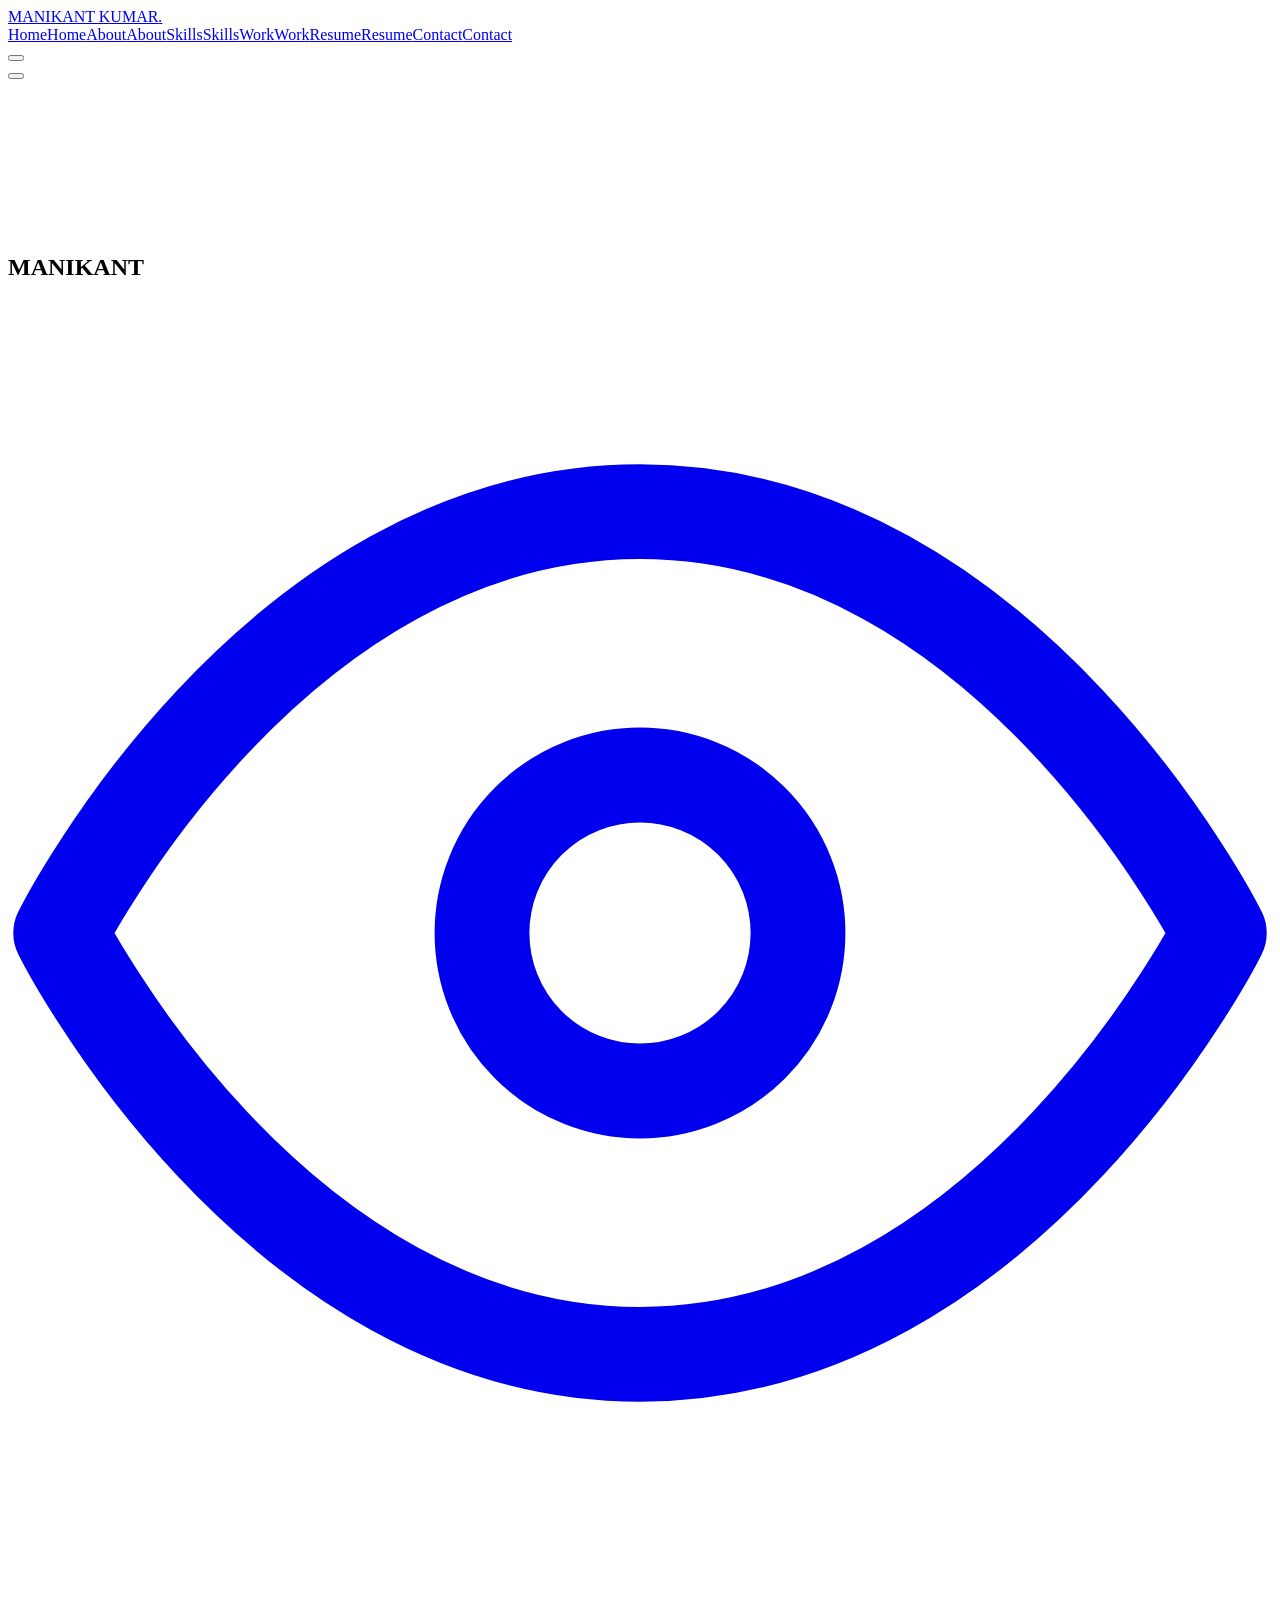
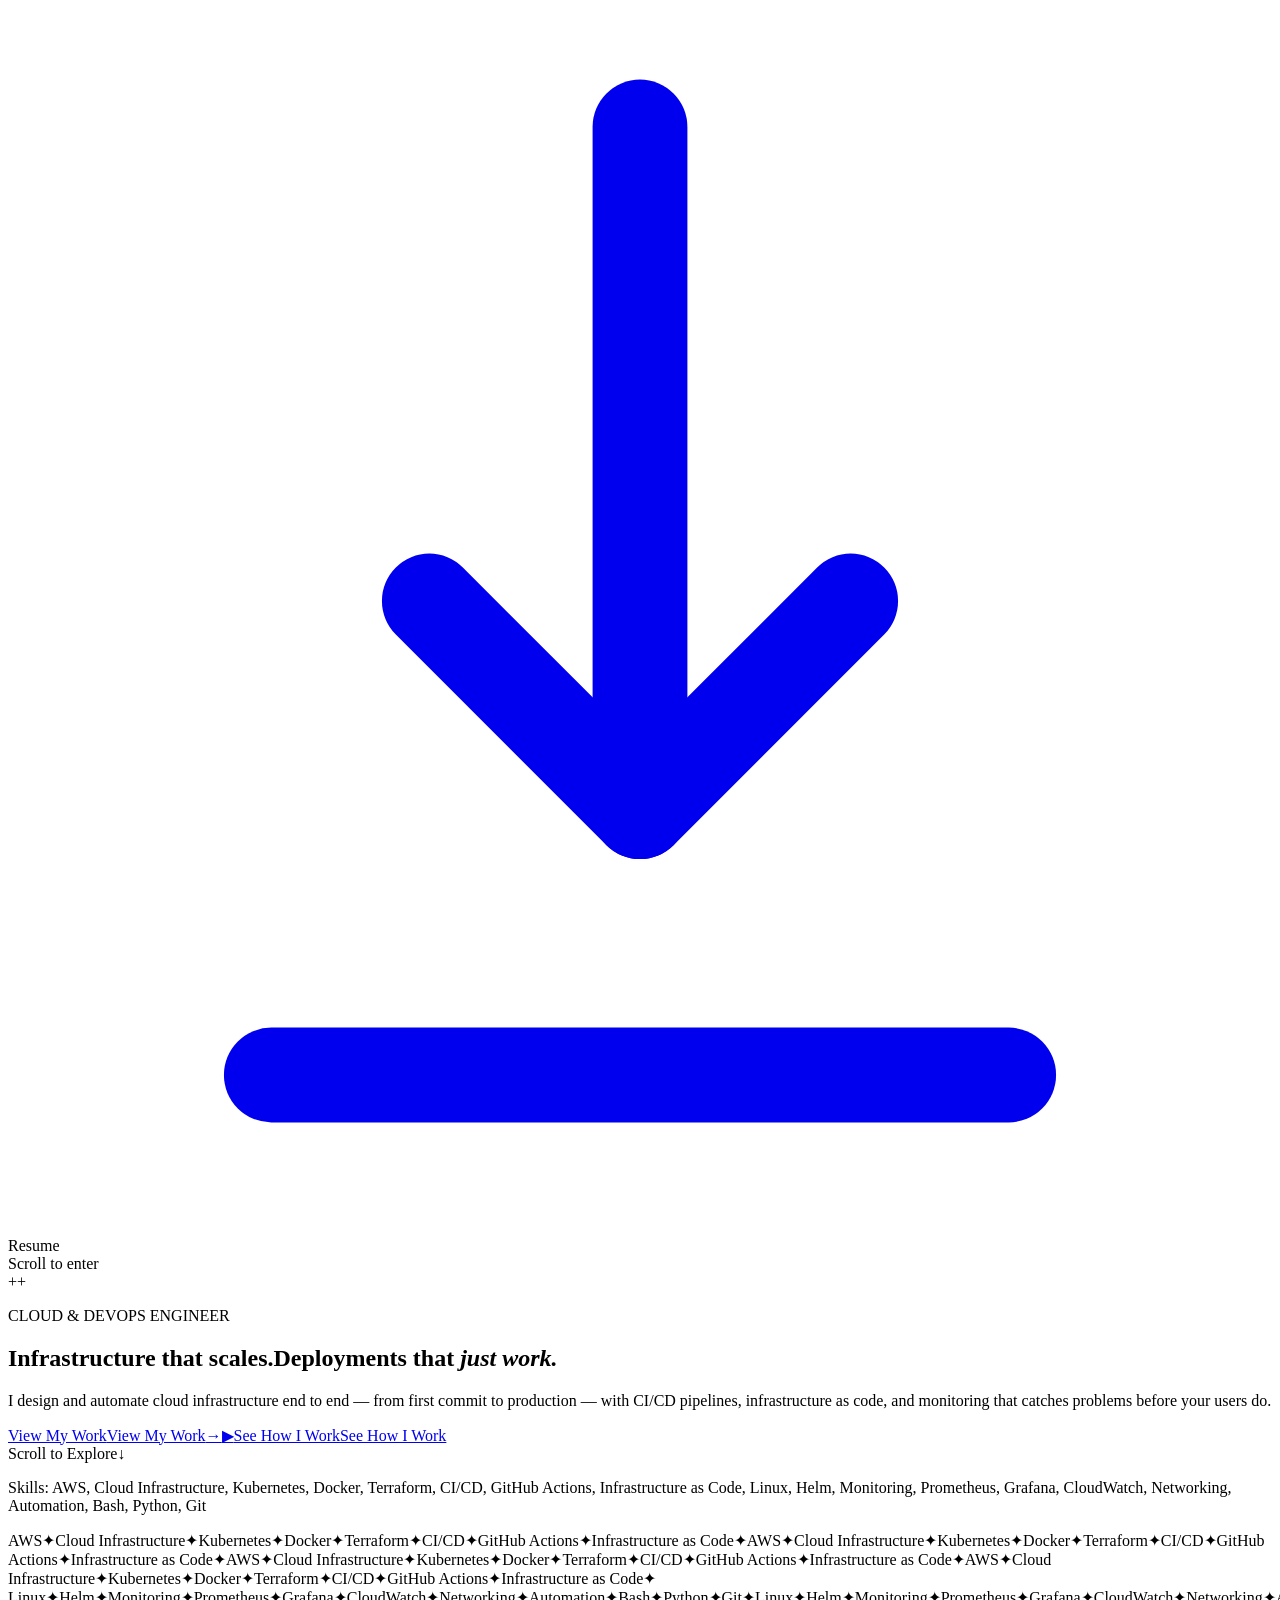
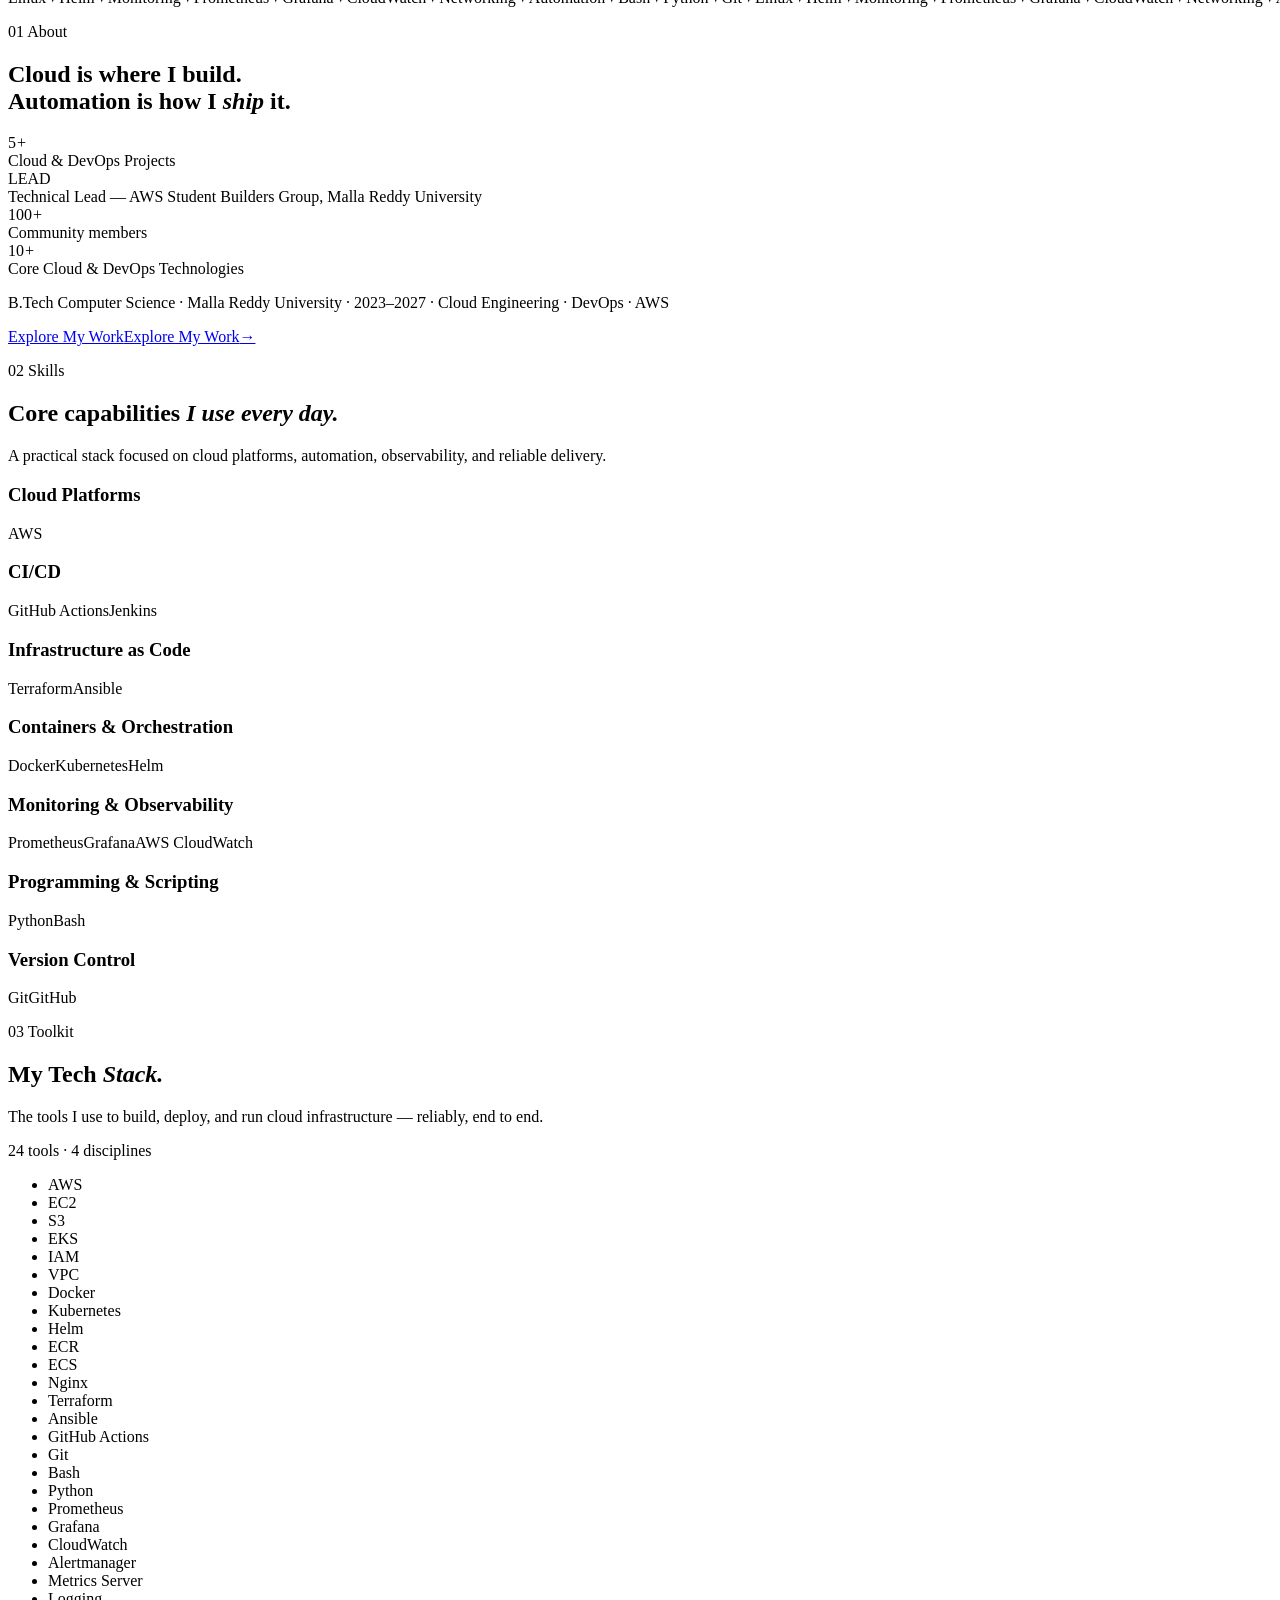
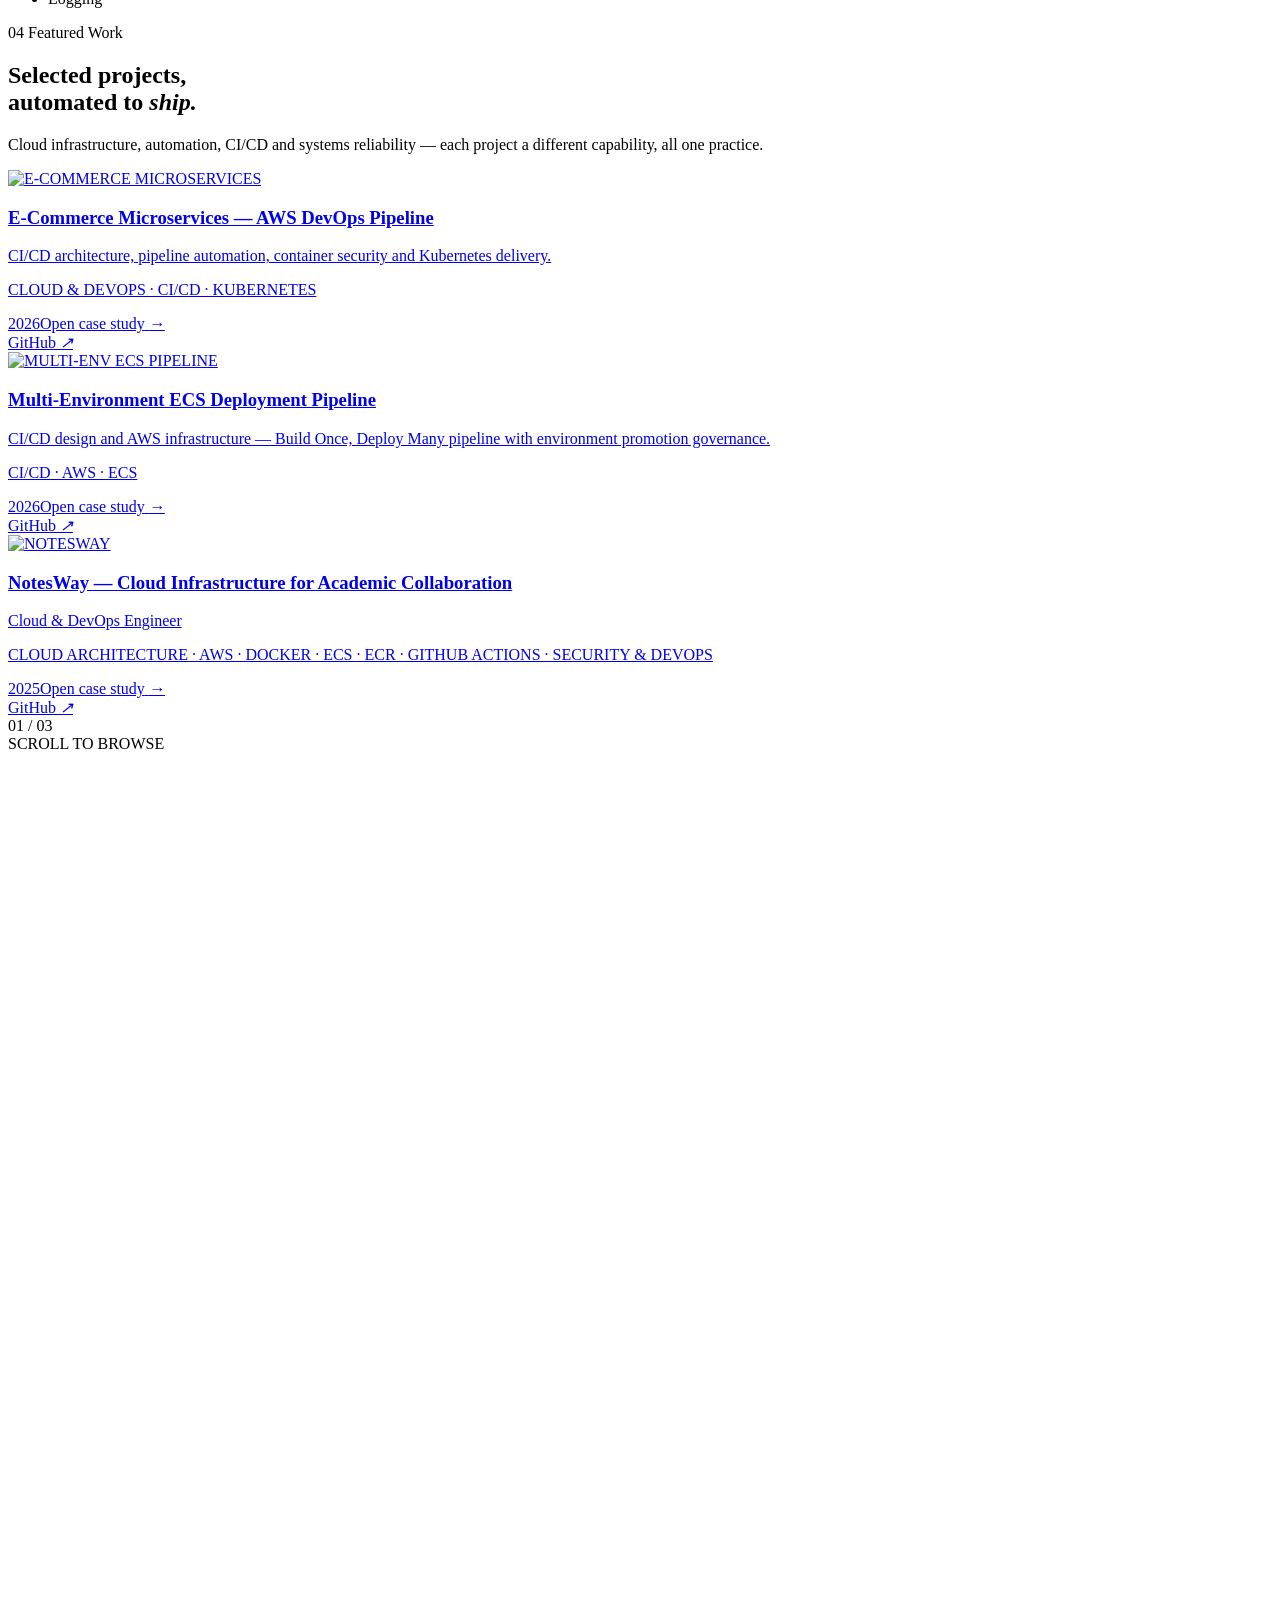
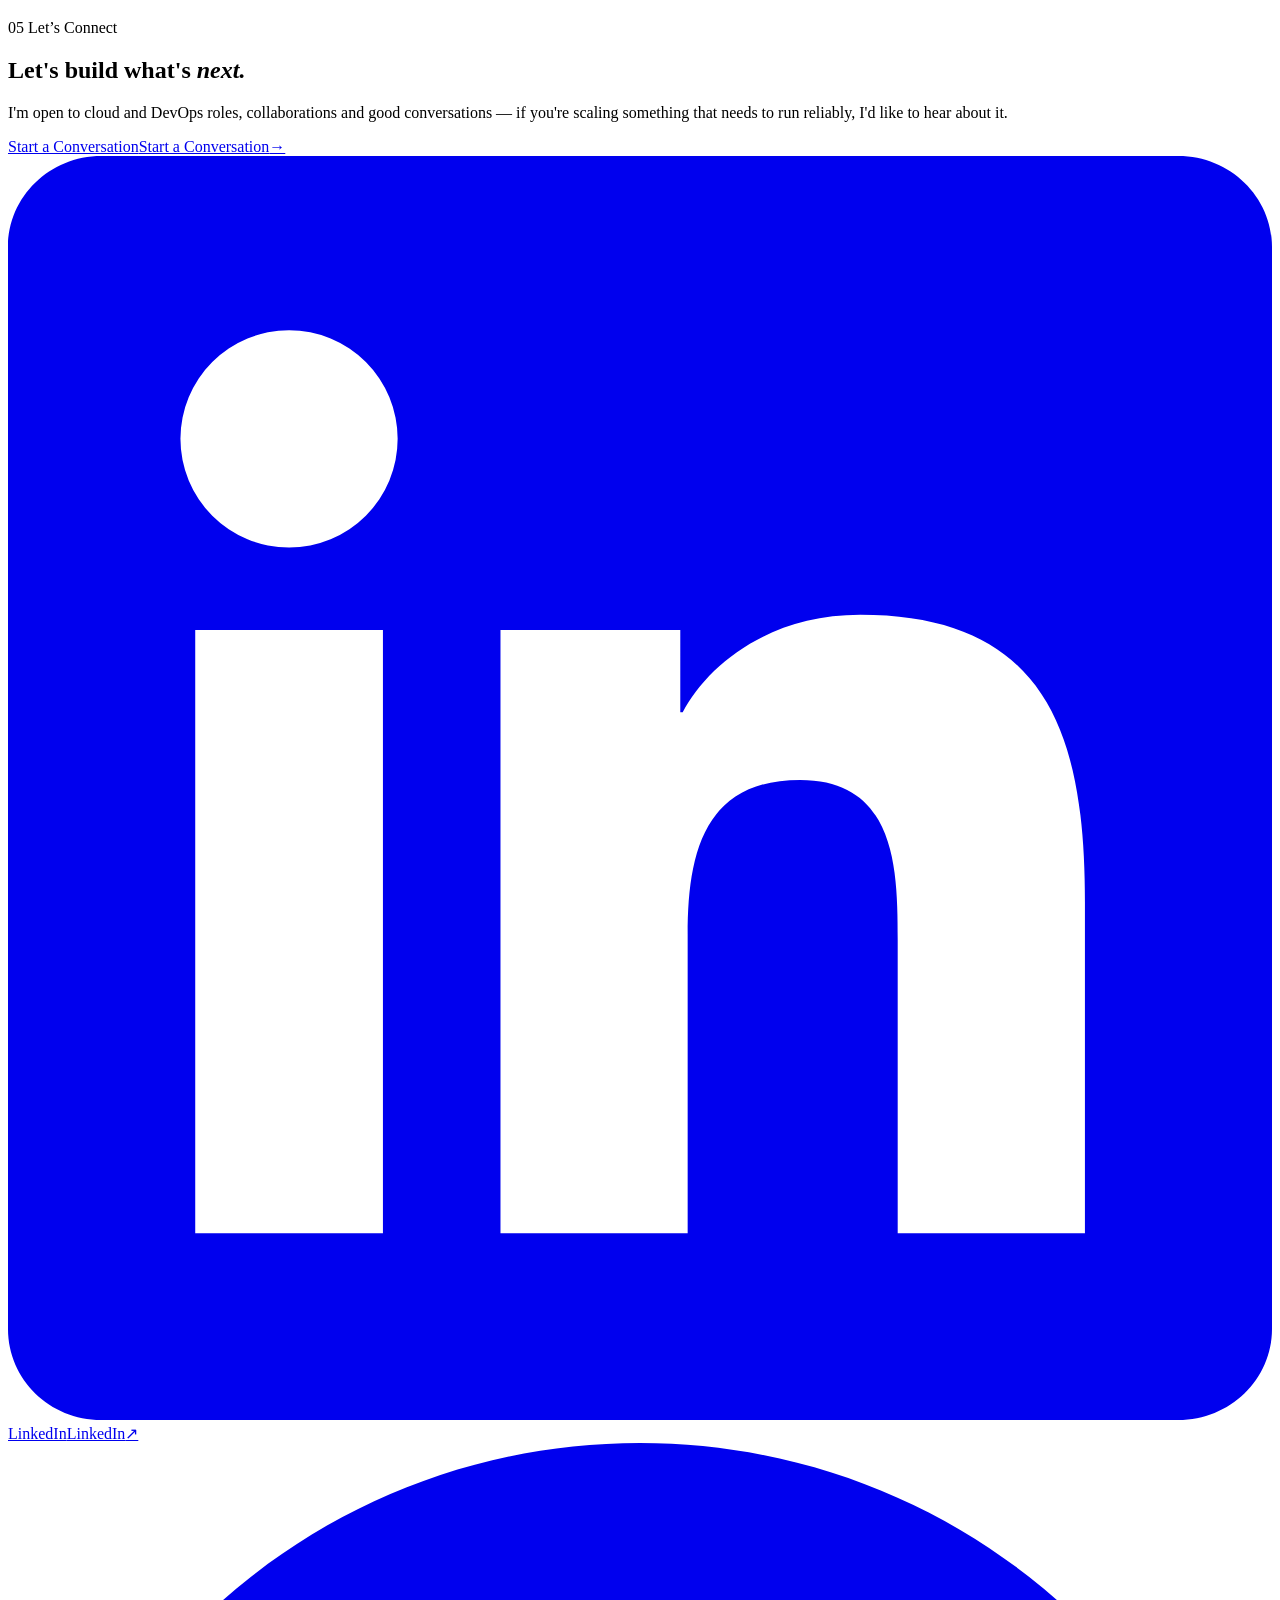
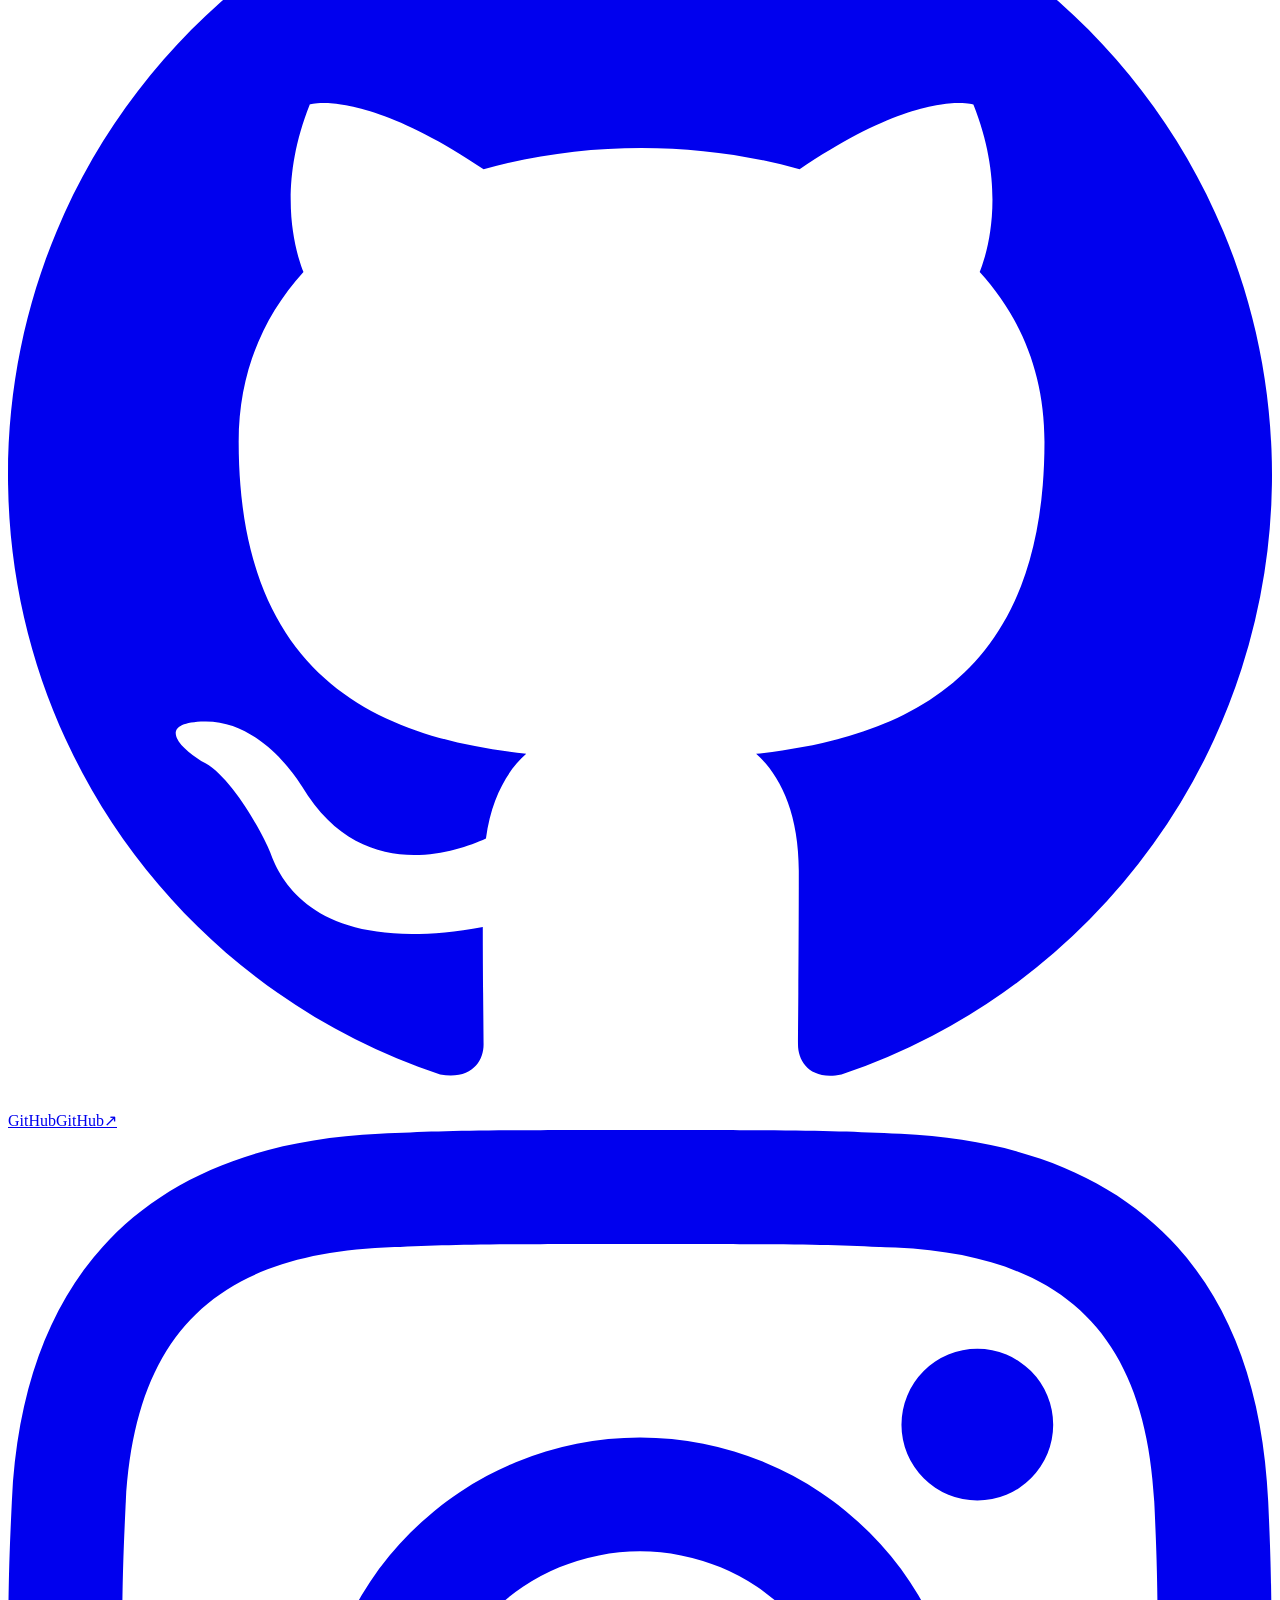
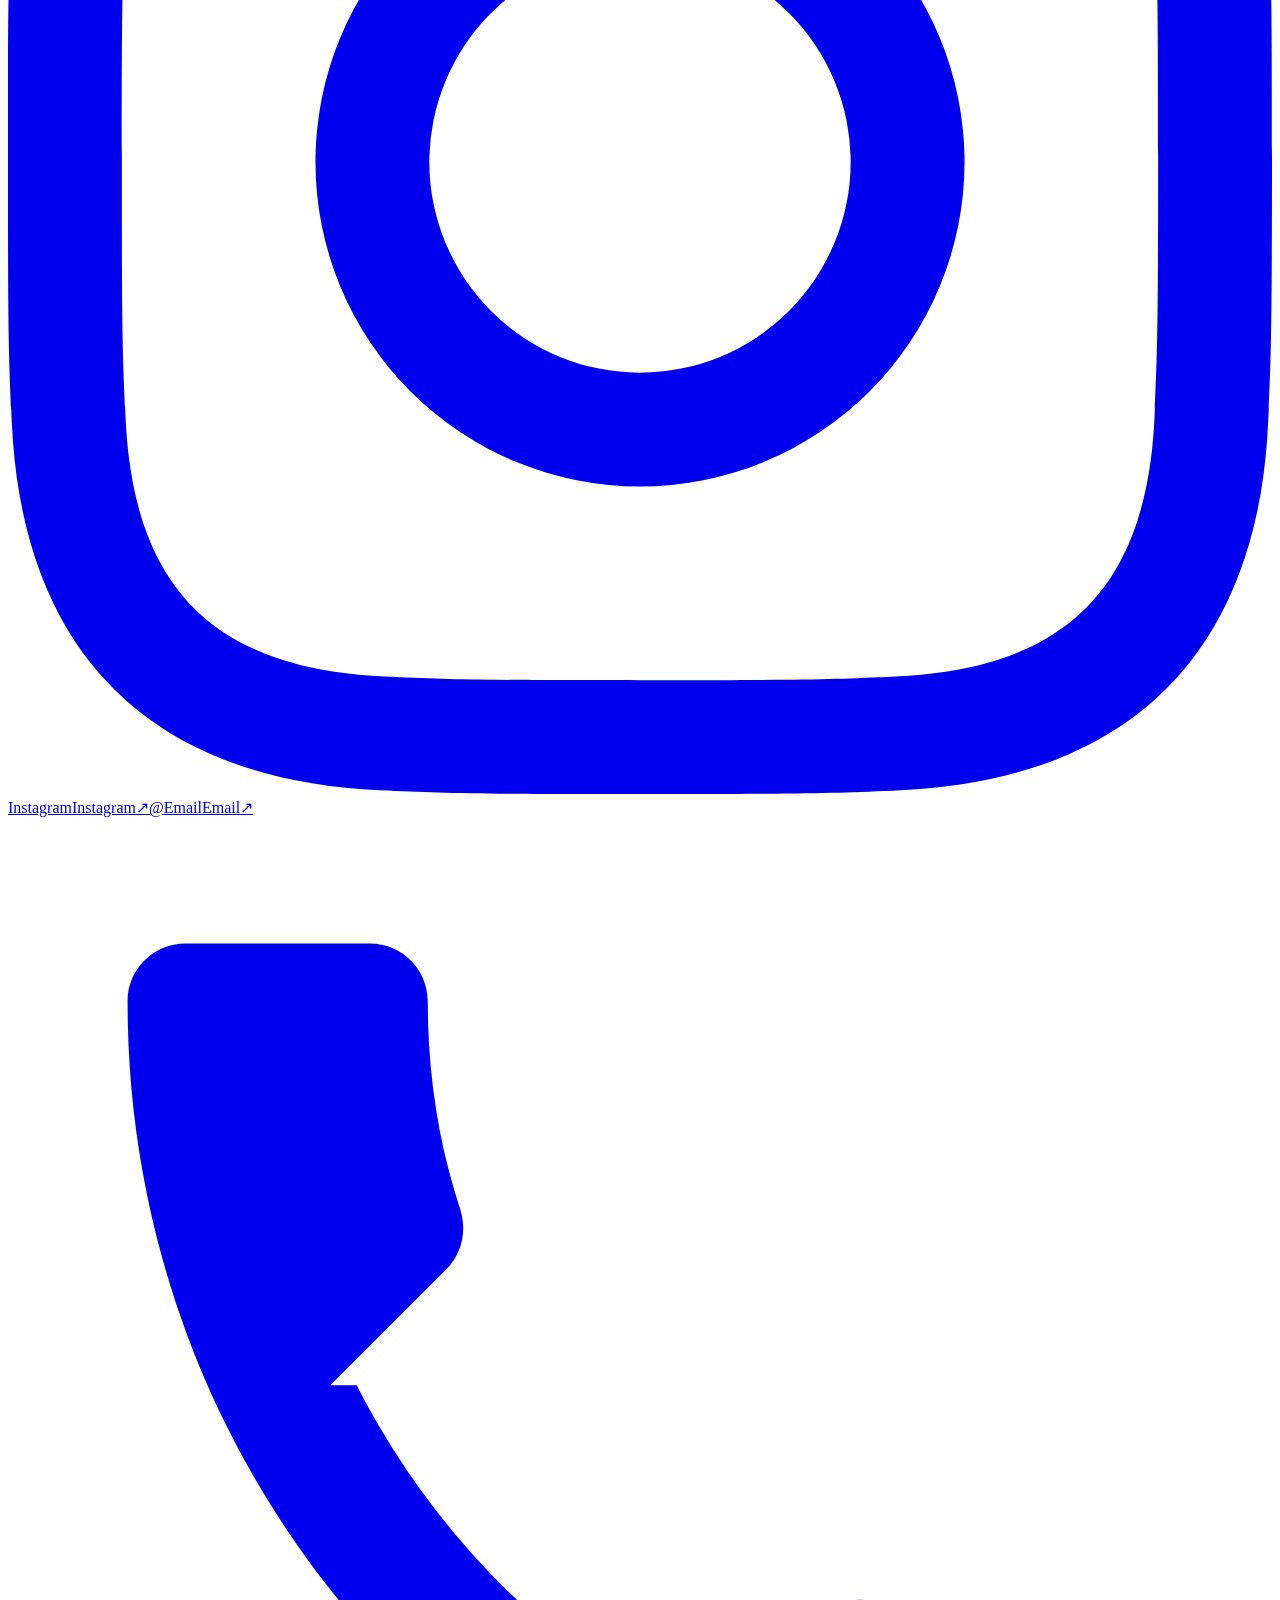
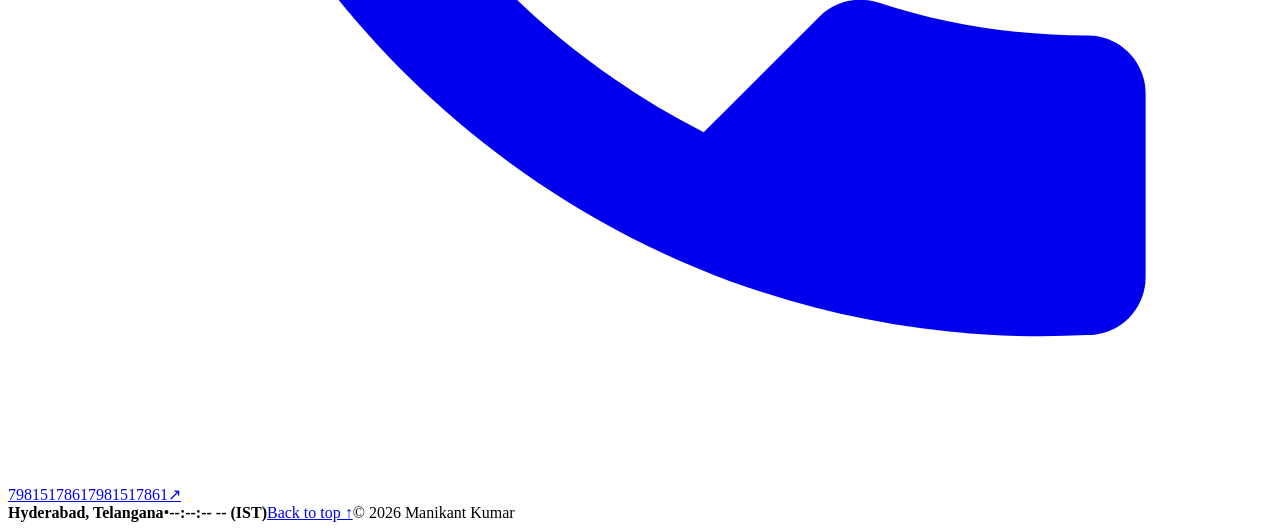
==== out/index.html @ 5be67320 "build-file" ====
<!DOCTYPE html><html lang="en" class="inter_8c500a6a-module__oIApRq__variable instrument_serif_8dc9b408-module__iNhzTa__variable caveat_3c5dce9d-module__uLMsYG__variable"><head><meta charSet="utf-8"/><meta name="viewport" content="width=device-width, initial-scale=1"/><link rel="preload" href="/_next/static/media/7ebf22b5a21034f8-s.p.3j3877k49yy0l.woff2" as="font" crossorigin="" type="font/woff2"/><link rel="preload" href="/_next/static/media/83afe278b6a6bb3c-s.p.2bn3s6zvc0dyp.woff2" as="font" crossorigin="" type="font/woff2"/><link rel="preload" href="/_next/static/media/a85fe84266768609-s.p.0h6ig86gwutp4.woff2" as="font" crossorigin="" type="font/woff2"/><link rel="preload" href="/_next/static/media/e41d5df559864f9e-s.p.1g73gv09-xcb6.woff2" as="font" crossorigin="" type="font/woff2"/><link rel="preload" as="image" href="/images/logos/aws.svg"/><link rel="preload" as="image" href="/images/logos/aws-ec2.svg"/><link rel="preload" as="image" href="/images/logos/amazon-s3.svg"/><link rel="preload" as="image" href="/images/logos/amazon-eks.svg"/><link rel="preload" as="image" href="/images/logos/aws-iam.svg"/><link rel="preload" as="image" href="/images/logos/virtual-private-cloud.svg"/><link rel="preload" as="image" href="/images/logos/docker.svg"/><link rel="preload" as="image" href="/images/logos/kubernetes.svg"/><link rel="preload" as="image" href="/images/logos/helm.svg"/><link rel="preload" as="image" href="/images/logos/ecr.svg"/><link rel="stylesheet" href="/_next/static/chunks/0zlv81sq8fgsn.css" data-precedence="next"/><link rel="stylesheet" href="/_next/static/chunks/2iei7qlga4qx-.css" data-precedence="next"/><link rel="preload" as="script" fetchPriority="low" href="/_next/static/chunks/310vm2bl3xxpt.js"/><script src="/_next/static/chunks/19mx3mg6lkumu.js" async=""></script><script src="/_next/static/chunks/08ttfj81-47mu.js" async=""></script><script src="/_next/static/chunks/33lvy7m3xh_8r.js" async=""></script><script src="/_next/static/chunks/turbopack-1oxxg6ndri9p_.js" async=""></script><script src="/_next/static/chunks/38_1u383e_ovj.js" async="" crossorigin=""></script><script src="/_next/static/chunks/01wbype3mix3g.js" async="" crossorigin=""></script><script src="/_next/static/chunks/1itytzr48hlwb.js" async="" crossorigin=""></script><script src="/_next/static/chunks/27j_gcr2d-e55.js" async="" crossorigin=""></script><script src="/_next/static/chunks/2z84qzg8d7nor.js" async="" crossorigin=""></script><link rel="preload" as="image" href="/images/logos/amazon-ecs.svg"/><link rel="preload" as="image" href="/images/logos/nginx.svg"/><link rel="preload" as="image" href="/images/logos/terraform.svg"/><link rel="preload" as="image" href="/images/logos/ansible.svg"/><link rel="preload" as="image" href="/images/logos/github-action.svg"/><link rel="preload" as="image" href="/images/logos/git-merge.svg"/><link rel="preload" as="image" href="/images/logos/bash01.svg"/><link rel="preload" as="image" href="/images/logos/python.svg"/><link rel="preload" as="image" href="/images/logos/prometheus.svg"/><link rel="preload" as="image" href="/images/logos/grafana.svg"/><link rel="preload" as="image" href="/images/logos/aws-cloudwatch.svg"/><link rel="preload" as="image" href="/images/logos/cloud-logging.svg"/><title>Manikant Kumar</title><meta name="description" content="Product Designer crafting UX for climate-tech and AI products — where design, data, and business strategy meet. Based in Antibes, France."/><meta property="og:title" content="Manikant Kumar"/><meta property="og:description" content="Product Designer crafting UX for climate-tech and AI products — where design, data, and business strategy meet. Based in Antibes, France."/><meta property="og:url" content="http://localhost:3000"/><meta property="og:site_name" content="Manikant — Portfolio"/><meta property="og:locale" content="en_US"/><meta property="og:type" content="website"/><meta name="twitter:card" content="summary_large_image"/><meta name="twitter:title" content="Manikant Kumar"/><meta name="twitter:description" content="Product Designer crafting UX for climate-tech and AI products — where design, data, and business strategy meet. Based in Antibes, France."/><link rel="icon" href="/favicon.ico?favicon.2vob68tjqpejf.ico" sizes="256x256" type="image/x-icon"/><meta name="next-size-adjust" content=""/><script>(() => {
              const reset = () => {
                if ('scrollRestoration' in history) history.scrollRestoration = 'manual';
                window.scrollTo(0, 0);
              };
              reset();
              window.addEventListener('beforeunload', reset);
              window.addEventListener('pagehide', reset);
              window.addEventListener('load', reset, { once: true });
              window.addEventListener('pageshow', reset);
              requestAnimationFrame(reset);
              setTimeout(reset, 0);
              setTimeout(reset, 50);
            })();</script><script src="/_next/static/chunks/0cz1d0mv5g_q7.js" noModule=""></script></head><body><div hidden=""><!--$--><!--/$--></div><header class="Nav-module__AjPwpW__wrap"><div class="Nav-module__AjPwpW__cap"><a href="#home" class="Nav-module__AjPwpW__logo" aria-label="Home">MANIKANT KUMAR<i>.</i></a><nav class="Nav-module__AjPwpW__links" aria-label="Primary"><a href="#home" class="Nav-module__AjPwpW__on" aria-current="page"><span class="Nav-module__AjPwpW__roll"><span>Home</span><span aria-hidden="true">Home</span></span></a><a href="#about" class=""><span class="Nav-module__AjPwpW__roll"><span>About</span><span aria-hidden="true">About</span></span></a><a href="#skills" class=""><span class="Nav-module__AjPwpW__roll"><span>Skills</span><span aria-hidden="true">Skills</span></span></a><a href="#work" class=""><span class="Nav-module__AjPwpW__roll"><span>Work</span><span aria-hidden="true">Work</span></span></a><a href="/Manikant_Devops_resume.pdf" class="Nav-module__AjPwpW__on" aria-current="page" target="_blank" rel="noreferrer"><span class="Nav-module__AjPwpW__roll"><span>Resume</span><span aria-hidden="true">Resume</span></span></a><a href="#contact" class=""><span class="Nav-module__AjPwpW__roll"><span>Contact</span><span aria-hidden="true">Contact</span></span></a></nav><div class="Nav-module__AjPwpW__right"><button type="button" class="Nav-module__AjPwpW__burger " aria-label="Open menu" aria-expanded="false" aria-controls="mobile-nav"><span aria-hidden="true"></span><span aria-hidden="true"></span></button></div></div><div class="Nav-module__AjPwpW__sheet " id="mobile-nav" hidden=""><nav aria-label="Primary mobile"><a href="#home" class="Nav-module__AjPwpW__sheetOn" aria-current="page">Home</a><a href="#about" class="">About</a><a href="#skills" class="">Skills</a><a href="#work" class="">Work</a><a href="/Manikant_Devops_resume.pdf" class="Nav-module__AjPwpW__sheetOn" aria-current="page">Resume</a><a href="#contact" class="">Contact</a></nav></div><button type="button" class="Nav-module__AjPwpW__scrim " aria-label="Close menu" tabindex="-1"></button></header><main><div class="Scene-module__XLgPZG__hold Scene-module__XLgPZG__keepFrame" data-scene="intro" style="z-index:1"><section class="TunnelIntro-module__nHlKhW__intro"><div class="TunnelIntro-module__nHlKhW__frame"><video class="TunnelIntro-module__nHlKhW__canvas" style="visibility:hidden" autoPlay="" loop="" muted="" playsInline="" preload="auto" aria-hidden="true"><source src="/videos/box.mp4" type="video/mp4"/></video><h1 class="TunnelIntro-module__nHlKhW__srOnly">MANIKANT</h1><div class="TunnelIntro-module__nHlKhW__resumeActions"><div class="TunnelIntro-module__nHlKhW__resumeButtons"><a class="TunnelIntro-module__nHlKhW__resumeButton" href="/Manikant_Devops_resume.pdf" target="_blank" rel="noreferrer" aria-label="View resume"><svg viewBox="0 0 24 24" fill="none" stroke="currentColor" stroke-width="1.8" stroke-linecap="round" stroke-linejoin="round" aria-hidden="true"><path d="M1 12s4-8 11-8 11 8 11 8-4 8-11 8-11-8-11-8Z"></path><circle cx="12" cy="12" r="3"></circle></svg></a><a class="TunnelIntro-module__nHlKhW__resumeButton" href="/Manikant_Devops_resume.pdf" download="Manikant_Devops_resume.pdf" aria-label="Download resume"><svg viewBox="0 0 24 24" fill="none" stroke="currentColor" stroke-width="1.8" stroke-linecap="round" stroke-linejoin="round" aria-hidden="true"><path d="M12 3v13"></path><path d="m8 12 4 4 4-4"></path><path d="M5 21h14"></path></svg></a></div><span class="TunnelIntro-module__nHlKhW__resumeLabel">Resume</span></div><span class="TunnelIntro-module__nHlKhW__hint">Scroll to enter</span></div></section></div><div class="Scene-module__XLgPZG__hold " data-scene="hero" style="z-index:2"><section class="Hero-module__D9Cm9a__hero" id="home"><div class="Hero-module__D9Cm9a__ambient" aria-hidden="true"><span class="Hero-module__D9Cm9a__glow Hero-module__D9Cm9a__glowL" data-depth="0.012"></span><span class="Hero-module__D9Cm9a__glow Hero-module__D9Cm9a__glowR" data-depth="0.016"></span><span class="Hero-module__D9Cm9a__ring" data-depth="0.02"></span><span class="Hero-module__D9Cm9a__plusA">+</span><span class="Hero-module__D9Cm9a__plusB">+</span><span class="Hero-module__D9Cm9a__particle Hero-module__D9Cm9a__particleAccent" style="left:8%;top:26%;width:6px;height:6px"></span><span class="Hero-module__D9Cm9a__particle " style="left:14%;top:62%;width:4px;height:4px"></span><span class="Hero-module__D9Cm9a__particle " style="left:5%;top:78%;width:5px;height:5px"></span><span class="Hero-module__D9Cm9a__particle " style="left:90%;top:22%;width:5px;height:5px"></span><span class="Hero-module__D9Cm9a__particle Hero-module__D9Cm9a__particleAccent" style="left:94%;top:58%;width:6px;height:6px"></span><span class="Hero-module__D9Cm9a__particle " style="left:86%;top:82%;width:4px;height:4px"></span></div><div class="Hero-module__D9Cm9a__head" data-depth="0.01"><p class="Hero-module__D9Cm9a__kicker">CLOUD &amp; DEVOPS ENGINEER</p><h1 class="Hero-module__D9Cm9a__h1"><span class="Hero-module__D9Cm9a__row">Infrastructure that scales.</span><span class="Hero-module__D9Cm9a__row">Deployments that<!-- --> <em class="Hero-module__D9Cm9a__serif Hero-module__D9Cm9a__red">just work.</em></span></h1><p class="Hero-module__D9Cm9a__sub">I design and automate cloud infrastructure end to end — from first commit to production — with CI/CD pipelines, infrastructure as code, and monitoring that catches problems before your users do.</p><div class="Hero-module__D9Cm9a__ctas"><a href="#work" class="Button-module__VMVMAW__btn Button-module__VMVMAW__primary Button-module__VMVMAW__md "><span class="Button-module__VMVMAW__fill" aria-hidden="true"></span><span class="Button-module__VMVMAW__labelWrap"><span class="Button-module__VMVMAW__labelStack"><span class="Button-module__VMVMAW__label">View My Work</span><span class="Button-module__VMVMAW__label Button-module__VMVMAW__labelClone" aria-hidden="true">View My Work</span></span></span><span class="Button-module__VMVMAW__arrow" aria-hidden="true">→</span></a><a href="#about" class="Button-module__VMVMAW__btn Button-module__VMVMAW__ghost Button-module__VMVMAW__md "><span class="Button-module__VMVMAW__fill" aria-hidden="true"></span><span class="Button-module__VMVMAW__lead"><span class="Hero-module__D9Cm9a__play">▶</span></span><span class="Button-module__VMVMAW__labelWrap"><span class="Button-module__VMVMAW__labelStack"><span class="Button-module__VMVMAW__label">See How I Work</span><span class="Button-module__VMVMAW__label Button-module__VMVMAW__labelClone" aria-hidden="true">See How I Work</span></span></span></a></div></div><div class="Hero-module__D9Cm9a__stageRow"><div class="Hero-module__D9Cm9a__stage"><div class="Hero-module__D9Cm9a__archLine" aria-hidden="true"></div><div class="Hero-module__D9Cm9a__arch" data-depth="0.02" aria-hidden="true"></div></div></div><div class="Hero-module__D9Cm9a__scrollCue"><span>Scroll to Explore</span><span class="Hero-module__D9Cm9a__cueArrow" aria-hidden="true">↓</span></div></section></div><div class="Scene-module__XLgPZG__hold " data-scene="about" style="z-index:3"><section class="About-module__WabD6q__about" id="about"><div class="VelocityMarquee-module__2Boapq__marquee"><p class="VelocityMarquee-module__2Boapq__srOnly">Skills: <!-- -->AWS, Cloud Infrastructure, Kubernetes, Docker, Terraform, CI/CD, GitHub Actions, Infrastructure as Code, Linux, Helm, Monitoring, Prometheus, Grafana, CloudWatch, Networking, Automation, Bash, Python, Git</p><div class="VelocityMarquee-module__2Boapq__row"><div class="VelocityMarquee-module__2Boapq__track"><span class="VelocityMarquee-module__2Boapq__copy" aria-hidden="true"><span class="VelocityMarquee-module__2Boapq__item"><span class="VelocityMarquee-module__2Boapq__solidText">AWS</span><span class="VelocityMarquee-module__2Boapq__sep">✦</span></span><span class="VelocityMarquee-module__2Boapq__item"><span class="VelocityMarquee-module__2Boapq__solidText">Cloud Infrastructure</span><span class="VelocityMarquee-module__2Boapq__sep">✦</span></span><span class="VelocityMarquee-module__2Boapq__item"><span class="VelocityMarquee-module__2Boapq__solidText">Kubernetes</span><span class="VelocityMarquee-module__2Boapq__sep">✦</span></span><span class="VelocityMarquee-module__2Boapq__item"><span class="VelocityMarquee-module__2Boapq__solidText">Docker</span><span class="VelocityMarquee-module__2Boapq__sep">✦</span></span><span class="VelocityMarquee-module__2Boapq__item"><span class="VelocityMarquee-module__2Boapq__solidText">Terraform</span><span class="VelocityMarquee-module__2Boapq__sep">✦</span></span><span class="VelocityMarquee-module__2Boapq__item"><span class="VelocityMarquee-module__2Boapq__solidText">CI/CD</span><span class="VelocityMarquee-module__2Boapq__sep">✦</span></span><span class="VelocityMarquee-module__2Boapq__item"><span class="VelocityMarquee-module__2Boapq__solidText">GitHub Actions</span><span class="VelocityMarquee-module__2Boapq__sep">✦</span></span><span class="VelocityMarquee-module__2Boapq__item"><span class="VelocityMarquee-module__2Boapq__solidText">Infrastructure as Code</span><span class="VelocityMarquee-module__2Boapq__sep">✦</span></span></span><span class="VelocityMarquee-module__2Boapq__copy" aria-hidden="true"><span class="VelocityMarquee-module__2Boapq__item"><span class="VelocityMarquee-module__2Boapq__solidText">AWS</span><span class="VelocityMarquee-module__2Boapq__sep">✦</span></span><span class="VelocityMarquee-module__2Boapq__item"><span class="VelocityMarquee-module__2Boapq__solidText">Cloud Infrastructure</span><span class="VelocityMarquee-module__2Boapq__sep">✦</span></span><span class="VelocityMarquee-module__2Boapq__item"><span class="VelocityMarquee-module__2Boapq__solidText">Kubernetes</span><span class="VelocityMarquee-module__2Boapq__sep">✦</span></span><span class="VelocityMarquee-module__2Boapq__item"><span class="VelocityMarquee-module__2Boapq__solidText">Docker</span><span class="VelocityMarquee-module__2Boapq__sep">✦</span></span><span class="VelocityMarquee-module__2Boapq__item"><span class="VelocityMarquee-module__2Boapq__solidText">Terraform</span><span class="VelocityMarquee-module__2Boapq__sep">✦</span></span><span class="VelocityMarquee-module__2Boapq__item"><span class="VelocityMarquee-module__2Boapq__solidText">CI/CD</span><span class="VelocityMarquee-module__2Boapq__sep">✦</span></span><span class="VelocityMarquee-module__2Boapq__item"><span class="VelocityMarquee-module__2Boapq__solidText">GitHub Actions</span><span class="VelocityMarquee-module__2Boapq__sep">✦</span></span><span class="VelocityMarquee-module__2Boapq__item"><span class="VelocityMarquee-module__2Boapq__solidText">Infrastructure as Code</span><span class="VelocityMarquee-module__2Boapq__sep">✦</span></span></span><span class="VelocityMarquee-module__2Boapq__copy" aria-hidden="true"><span class="VelocityMarquee-module__2Boapq__item"><span class="VelocityMarquee-module__2Boapq__solidText">AWS</span><span class="VelocityMarquee-module__2Boapq__sep">✦</span></span><span class="VelocityMarquee-module__2Boapq__item"><span class="VelocityMarquee-module__2Boapq__solidText">Cloud Infrastructure</span><span class="VelocityMarquee-module__2Boapq__sep">✦</span></span><span class="VelocityMarquee-module__2Boapq__item"><span class="VelocityMarquee-module__2Boapq__solidText">Kubernetes</span><span class="VelocityMarquee-module__2Boapq__sep">✦</span></span><span class="VelocityMarquee-module__2Boapq__item"><span class="VelocityMarquee-module__2Boapq__solidText">Docker</span><span class="VelocityMarquee-module__2Boapq__sep">✦</span></span><span class="VelocityMarquee-module__2Boapq__item"><span class="VelocityMarquee-module__2Boapq__solidText">Terraform</span><span class="VelocityMarquee-module__2Boapq__sep">✦</span></span><span class="VelocityMarquee-module__2Boapq__item"><span class="VelocityMarquee-module__2Boapq__solidText">CI/CD</span><span class="VelocityMarquee-module__2Boapq__sep">✦</span></span><span class="VelocityMarquee-module__2Boapq__item"><span class="VelocityMarquee-module__2Boapq__solidText">GitHub Actions</span><span class="VelocityMarquee-module__2Boapq__sep">✦</span></span><span class="VelocityMarquee-module__2Boapq__item"><span class="VelocityMarquee-module__2Boapq__solidText">Infrastructure as Code</span><span class="VelocityMarquee-module__2Boapq__sep">✦</span></span></span><span class="VelocityMarquee-module__2Boapq__copy" aria-hidden="true"><span class="VelocityMarquee-module__2Boapq__item"><span class="VelocityMarquee-module__2Boapq__solidText">AWS</span><span class="VelocityMarquee-module__2Boapq__sep">✦</span></span><span class="VelocityMarquee-module__2Boapq__item"><span class="VelocityMarquee-module__2Boapq__solidText">Cloud Infrastructure</span><span class="VelocityMarquee-module__2Boapq__sep">✦</span></span><span class="VelocityMarquee-module__2Boapq__item"><span class="VelocityMarquee-module__2Boapq__solidText">Kubernetes</span><span class="VelocityMarquee-module__2Boapq__sep">✦</span></span><span class="VelocityMarquee-module__2Boapq__item"><span class="VelocityMarquee-module__2Boapq__solidText">Docker</span><span class="VelocityMarquee-module__2Boapq__sep">✦</span></span><span class="VelocityMarquee-module__2Boapq__item"><span class="VelocityMarquee-module__2Boapq__solidText">Terraform</span><span class="VelocityMarquee-module__2Boapq__sep">✦</span></span><span class="VelocityMarquee-module__2Boapq__item"><span class="VelocityMarquee-module__2Boapq__solidText">CI/CD</span><span class="VelocityMarquee-module__2Boapq__sep">✦</span></span><span class="VelocityMarquee-module__2Boapq__item"><span class="VelocityMarquee-module__2Boapq__solidText">GitHub Actions</span><span class="VelocityMarquee-module__2Boapq__sep">✦</span></span><span class="VelocityMarquee-module__2Boapq__item"><span class="VelocityMarquee-module__2Boapq__solidText">Infrastructure as Code</span><span class="VelocityMarquee-module__2Boapq__sep">✦</span></span></span></div></div><div class="VelocityMarquee-module__2Boapq__row"><div class="VelocityMarquee-module__2Boapq__track"><span class="VelocityMarquee-module__2Boapq__copy" aria-hidden="true"><span class="VelocityMarquee-module__2Boapq__item"><span class="VelocityMarquee-module__2Boapq__outlineText">Linux</span><span class="VelocityMarquee-module__2Boapq__sep">✦</span></span><span class="VelocityMarquee-module__2Boapq__item"><span class="VelocityMarquee-module__2Boapq__outlineText">Helm</span><span class="VelocityMarquee-module__2Boapq__sep">✦</span></span><span class="VelocityMarquee-module__2Boapq__item"><span class="VelocityMarquee-module__2Boapq__outlineText">Monitoring</span><span class="VelocityMarquee-module__2Boapq__sep">✦</span></span><span class="VelocityMarquee-module__2Boapq__item"><span class="VelocityMarquee-module__2Boapq__outlineText">Prometheus</span><span class="VelocityMarquee-module__2Boapq__sep">✦</span></span><span class="VelocityMarquee-module__2Boapq__item"><span class="VelocityMarquee-module__2Boapq__outlineText">Grafana</span><span class="VelocityMarquee-module__2Boapq__sep">✦</span></span><span class="VelocityMarquee-module__2Boapq__item"><span class="VelocityMarquee-module__2Boapq__outlineText">CloudWatch</span><span class="VelocityMarquee-module__2Boapq__sep">✦</span></span><span class="VelocityMarquee-module__2Boapq__item"><span class="VelocityMarquee-module__2Boapq__outlineText">Networking</span><span class="VelocityMarquee-module__2Boapq__sep">✦</span></span><span class="VelocityMarquee-module__2Boapq__item"><span class="VelocityMarquee-module__2Boapq__outlineText">Automation</span><span class="VelocityMarquee-module__2Boapq__sep">✦</span></span><span class="VelocityMarquee-module__2Boapq__item"><span class="VelocityMarquee-module__2Boapq__outlineText">Bash</span><span class="VelocityMarquee-module__2Boapq__sep">✦</span></span><span class="VelocityMarquee-module__2Boapq__item"><span class="VelocityMarquee-module__2Boapq__outlineText">Python</span><span class="VelocityMarquee-module__2Boapq__sep">✦</span></span><span class="VelocityMarquee-module__2Boapq__item"><span class="VelocityMarquee-module__2Boapq__outlineText">Git</span><span class="VelocityMarquee-module__2Boapq__sep">✦</span></span></span><span class="VelocityMarquee-module__2Boapq__copy" aria-hidden="true"><span class="VelocityMarquee-module__2Boapq__item"><span class="VelocityMarquee-module__2Boapq__outlineText">Linux</span><span class="VelocityMarquee-module__2Boapq__sep">✦</span></span><span class="VelocityMarquee-module__2Boapq__item"><span class="VelocityMarquee-module__2Boapq__outlineText">Helm</span><span class="VelocityMarquee-module__2Boapq__sep">✦</span></span><span class="VelocityMarquee-module__2Boapq__item"><span class="VelocityMarquee-module__2Boapq__outlineText">Monitoring</span><span class="VelocityMarquee-module__2Boapq__sep">✦</span></span><span class="VelocityMarquee-module__2Boapq__item"><span class="VelocityMarquee-module__2Boapq__outlineText">Prometheus</span><span class="VelocityMarquee-module__2Boapq__sep">✦</span></span><span class="VelocityMarquee-module__2Boapq__item"><span class="VelocityMarquee-module__2Boapq__outlineText">Grafana</span><span class="VelocityMarquee-module__2Boapq__sep">✦</span></span><span class="VelocityMarquee-module__2Boapq__item"><span class="VelocityMarquee-module__2Boapq__outlineText">CloudWatch</span><span class="VelocityMarquee-module__2Boapq__sep">✦</span></span><span class="VelocityMarquee-module__2Boapq__item"><span class="VelocityMarquee-module__2Boapq__outlineText">Networking</span><span class="VelocityMarquee-module__2Boapq__sep">✦</span></span><span class="VelocityMarquee-module__2Boapq__item"><span class="VelocityMarquee-module__2Boapq__outlineText">Automation</span><span class="VelocityMarquee-module__2Boapq__sep">✦</span></span><span class="VelocityMarquee-module__2Boapq__item"><span class="VelocityMarquee-module__2Boapq__outlineText">Bash</span><span class="VelocityMarquee-module__2Boapq__sep">✦</span></span><span class="VelocityMarquee-module__2Boapq__item"><span class="VelocityMarquee-module__2Boapq__outlineText">Python</span><span class="VelocityMarquee-module__2Boapq__sep">✦</span></span><span class="VelocityMarquee-module__2Boapq__item"><span class="VelocityMarquee-module__2Boapq__outlineText">Git</span><span class="VelocityMarquee-module__2Boapq__sep">✦</span></span></span><span class="VelocityMarquee-module__2Boapq__copy" aria-hidden="true"><span class="VelocityMarquee-module__2Boapq__item"><span class="VelocityMarquee-module__2Boapq__outlineText">Linux</span><span class="VelocityMarquee-module__2Boapq__sep">✦</span></span><span class="VelocityMarquee-module__2Boapq__item"><span class="VelocityMarquee-module__2Boapq__outlineText">Helm</span><span class="VelocityMarquee-module__2Boapq__sep">✦</span></span><span class="VelocityMarquee-module__2Boapq__item"><span class="VelocityMarquee-module__2Boapq__outlineText">Monitoring</span><span class="VelocityMarquee-module__2Boapq__sep">✦</span></span><span class="VelocityMarquee-module__2Boapq__item"><span class="VelocityMarquee-module__2Boapq__outlineText">Prometheus</span><span class="VelocityMarquee-module__2Boapq__sep">✦</span></span><span class="VelocityMarquee-module__2Boapq__item"><span class="VelocityMarquee-module__2Boapq__outlineText">Grafana</span><span class="VelocityMarquee-module__2Boapq__sep">✦</span></span><span class="VelocityMarquee-module__2Boapq__item"><span class="VelocityMarquee-module__2Boapq__outlineText">CloudWatch</span><span class="VelocityMarquee-module__2Boapq__sep">✦</span></span><span class="VelocityMarquee-module__2Boapq__item"><span class="VelocityMarquee-module__2Boapq__outlineText">Networking</span><span class="VelocityMarquee-module__2Boapq__sep">✦</span></span><span class="VelocityMarquee-module__2Boapq__item"><span class="VelocityMarquee-module__2Boapq__outlineText">Automation</span><span class="VelocityMarquee-module__2Boapq__sep">✦</span></span><span class="VelocityMarquee-module__2Boapq__item"><span class="VelocityMarquee-module__2Boapq__outlineText">Bash</span><span class="VelocityMarquee-module__2Boapq__sep">✦</span></span><span class="VelocityMarquee-module__2Boapq__item"><span class="VelocityMarquee-module__2Boapq__outlineText">Python</span><span class="VelocityMarquee-module__2Boapq__sep">✦</span></span><span class="VelocityMarquee-module__2Boapq__item"><span class="VelocityMarquee-module__2Boapq__outlineText">Git</span><span class="VelocityMarquee-module__2Boapq__sep">✦</span></span></span><span class="VelocityMarquee-module__2Boapq__copy" aria-hidden="true"><span class="VelocityMarquee-module__2Boapq__item"><span class="VelocityMarquee-module__2Boapq__outlineText">Linux</span><span class="VelocityMarquee-module__2Boapq__sep">✦</span></span><span class="VelocityMarquee-module__2Boapq__item"><span class="VelocityMarquee-module__2Boapq__outlineText">Helm</span><span class="VelocityMarquee-module__2Boapq__sep">✦</span></span><span class="VelocityMarquee-module__2Boapq__item"><span class="VelocityMarquee-module__2Boapq__outlineText">Monitoring</span><span class="VelocityMarquee-module__2Boapq__sep">✦</span></span><span class="VelocityMarquee-module__2Boapq__item"><span class="VelocityMarquee-module__2Boapq__outlineText">Prometheus</span><span class="VelocityMarquee-module__2Boapq__sep">✦</span></span><span class="VelocityMarquee-module__2Boapq__item"><span class="VelocityMarquee-module__2Boapq__outlineText">Grafana</span><span class="VelocityMarquee-module__2Boapq__sep">✦</span></span><span class="VelocityMarquee-module__2Boapq__item"><span class="VelocityMarquee-module__2Boapq__outlineText">CloudWatch</span><span class="VelocityMarquee-module__2Boapq__sep">✦</span></span><span class="VelocityMarquee-module__2Boapq__item"><span class="VelocityMarquee-module__2Boapq__outlineText">Networking</span><span class="VelocityMarquee-module__2Boapq__sep">✦</span></span><span class="VelocityMarquee-module__2Boapq__item"><span class="VelocityMarquee-module__2Boapq__outlineText">Automation</span><span class="VelocityMarquee-module__2Boapq__sep">✦</span></span><span class="VelocityMarquee-module__2Boapq__item"><span class="VelocityMarquee-module__2Boapq__outlineText">Bash</span><span class="VelocityMarquee-module__2Boapq__sep">✦</span></span><span class="VelocityMarquee-module__2Boapq__item"><span class="VelocityMarquee-module__2Boapq__outlineText">Python</span><span class="VelocityMarquee-module__2Boapq__sep">✦</span></span><span class="VelocityMarquee-module__2Boapq__item"><span class="VelocityMarquee-module__2Boapq__outlineText">Git</span><span class="VelocityMarquee-module__2Boapq__sep">✦</span></span></span></div></div></div><div class="About-module__WabD6q__wrap"><div><p class="About-module__WabD6q__eyebrow"><span>01</span> <!-- -->About</p><h2 class="About-module__WabD6q__h2">Cloud is where I build.<br/>Automation is how I<!-- --> <em class="About-module__WabD6q__serif">ship </em>it.</h2></div><div class="About-module__WabD6q__metrics"><div class="About-module__WabD6q__metric"><div class="About-module__WabD6q__metricNum"><span data-metric-count="5">5</span><i>+</i></div><div class="About-module__WabD6q__metricLabel">Cloud &amp; DevOps Projects</div></div><div class="About-module__WabD6q__metric"><div class="About-module__WabD6q__metricNum"><span class="About-module__WabD6q__metricStatic">LEAD</span></div><div class="About-module__WabD6q__metricLabel">Technical Lead — AWS Student Builders Group, Malla Reddy University</div></div><div class="About-module__WabD6q__metric"><div class="About-module__WabD6q__metricNum"><span data-metric-count="100">100</span><i>+</i></div><div class="About-module__WabD6q__metricLabel">Community members</div></div><div class="About-module__WabD6q__metric"><div class="About-module__WabD6q__metricNum"><span data-metric-count="10">10</span><i>+</i></div><div class="About-module__WabD6q__metricLabel">Core Cloud &amp; DevOps Technologies</div></div></div><p class="About-module__WabD6q__edu">B.Tech Computer Science · Malla Reddy University · 2023–2027 · Cloud Engineering · DevOps · AWS</p><div class="About-module__WabD6q__next"><a href="#work" class="Button-module__VMVMAW__btn Button-module__VMVMAW__dark Button-module__VMVMAW__sm "><span class="Button-module__VMVMAW__fill" aria-hidden="true"></span><span class="Button-module__VMVMAW__labelWrap"><span class="Button-module__VMVMAW__labelStack"><span class="Button-module__VMVMAW__label">Explore My Work</span><span class="Button-module__VMVMAW__label Button-module__VMVMAW__labelClone" aria-hidden="true">Explore My Work</span></span></span><span class="Button-module__VMVMAW__arrow" aria-hidden="true">→</span></a></div></div></section></div><div class="Scene-module__XLgPZG__hold " data-scene="skills" style="z-index:4"><section class="Skills-module__JH31OW__section" id="skills"><div class="Skills-module__JH31OW__wrap"><div class="Skills-module__JH31OW__header"><p class="Skills-module__JH31OW__eyebrow"><span>02</span> <!-- -->Skills</p><h2 class="Skills-module__JH31OW__h2">Core capabilities<!-- --> <em class="Skills-module__JH31OW__serif">I use every day.</em></h2><p class="Skills-module__JH31OW__lede">A practical stack focused on cloud platforms, automation, observability, and reliable delivery.</p></div><div class="Skills-module__JH31OW__rows"><article class="Skills-module__JH31OW__row"><h3 class="Skills-module__JH31OW__title">Cloud Platforms</h3><div class="Skills-module__JH31OW__list"><span class="Skills-module__JH31OW__pill">AWS</span></div></article><article class="Skills-module__JH31OW__row"><h3 class="Skills-module__JH31OW__title">CI/CD</h3><div class="Skills-module__JH31OW__list"><span class="Skills-module__JH31OW__pill">GitHub Actions</span><span class="Skills-module__JH31OW__pill">Jenkins</span></div></article><article class="Skills-module__JH31OW__row"><h3 class="Skills-module__JH31OW__title">Infrastructure as Code</h3><div class="Skills-module__JH31OW__list"><span class="Skills-module__JH31OW__pill">Terraform</span><span class="Skills-module__JH31OW__pill">Ansible</span></div></article><article class="Skills-module__JH31OW__row"><h3 class="Skills-module__JH31OW__title">Containers &amp; Orchestration</h3><div class="Skills-module__JH31OW__list"><span class="Skills-module__JH31OW__pill">Docker</span><span class="Skills-module__JH31OW__pill">Kubernetes</span><span class="Skills-module__JH31OW__pill">Helm</span></div></article><article class="Skills-module__JH31OW__row"><h3 class="Skills-module__JH31OW__title">Monitoring &amp; Observability</h3><div class="Skills-module__JH31OW__list"><span class="Skills-module__JH31OW__pill">Prometheus</span><span class="Skills-module__JH31OW__pill">Grafana</span><span class="Skills-module__JH31OW__pill">AWS CloudWatch</span></div></article><article class="Skills-module__JH31OW__row"><h3 class="Skills-module__JH31OW__title">Programming &amp; Scripting</h3><div class="Skills-module__JH31OW__list"><span class="Skills-module__JH31OW__pill">Python</span><span class="Skills-module__JH31OW__pill">Bash</span></div></article><article class="Skills-module__JH31OW__row"><h3 class="Skills-module__JH31OW__title">Version Control</h3><div class="Skills-module__JH31OW__list"><span class="Skills-module__JH31OW__pill">Git</span><span class="Skills-module__JH31OW__pill">GitHub</span></div></article></div></div></section></div><div class="Scene-module__XLgPZG__hold " data-scene="stack" style="z-index:5"><section class="DesignStack-module__zKngmG__section" id="stack"><div class="DesignStack-module__zKngmG__glowA" aria-hidden="true"></div><div class="DesignStack-module__zKngmG__glowB" aria-hidden="true"></div><div class="DesignStack-module__zKngmG__stage"><div class="DesignStack-module__zKngmG__center"><p class="DesignStack-module__zKngmG__eyebrow"><span>03</span> <!-- -->Toolkit</p><h2 class="DesignStack-module__zKngmG__h2">My Tech<!-- --> <em class="DesignStack-module__zKngmG__serif">Stack.</em></h2><p class="DesignStack-module__zKngmG__lede">The tools I use to build, deploy, and run cloud infrastructure — reliably, end to end.</p><p class="DesignStack-module__zKngmG__count">24<!-- --> <!-- -->tools<!-- --> · <span>4</span> <!-- -->disciplines</p></div><ul class="DesignStack-module__zKngmG__orbit"><li class="DesignStack-module__zKngmG__card"><span class="DesignStack-module__zKngmG__face"><span class="DesignStack-module__zKngmG__mark"><img src="/images/logos/aws.svg" alt="" aria-hidden="true"/></span><span class="DesignStack-module__zKngmG__name">AWS</span></span></li><li class="DesignStack-module__zKngmG__card"><span class="DesignStack-module__zKngmG__face"><span class="DesignStack-module__zKngmG__mark"><img src="/images/logos/aws-ec2.svg" alt="" aria-hidden="true"/></span><span class="DesignStack-module__zKngmG__name">EC2</span></span></li><li class="DesignStack-module__zKngmG__card"><span class="DesignStack-module__zKngmG__face"><span class="DesignStack-module__zKngmG__mark"><img src="/images/logos/amazon-s3.svg" alt="" aria-hidden="true"/></span><span class="DesignStack-module__zKngmG__name">S3</span></span></li><li class="DesignStack-module__zKngmG__card"><span class="DesignStack-module__zKngmG__face"><span class="DesignStack-module__zKngmG__mark"><img src="/images/logos/amazon-eks.svg" alt="" aria-hidden="true"/></span><span class="DesignStack-module__zKngmG__name">EKS</span></span></li><li class="DesignStack-module__zKngmG__card"><span class="DesignStack-module__zKngmG__face"><span class="DesignStack-module__zKngmG__mark"><img src="/images/logos/aws-iam.svg" alt="" aria-hidden="true"/></span><span class="DesignStack-module__zKngmG__name">IAM</span></span></li><li class="DesignStack-module__zKngmG__card"><span class="DesignStack-module__zKngmG__face"><span class="DesignStack-module__zKngmG__mark"><img src="/images/logos/virtual-private-cloud.svg" alt="" aria-hidden="true"/></span><span class="DesignStack-module__zKngmG__name">VPC</span></span></li><li class="DesignStack-module__zKngmG__card"><span class="DesignStack-module__zKngmG__face"><span class="DesignStack-module__zKngmG__mark"><img src="/images/logos/docker.svg" alt="" aria-hidden="true"/></span><span class="DesignStack-module__zKngmG__name">Docker</span></span></li><li class="DesignStack-module__zKngmG__card"><span class="DesignStack-module__zKngmG__face"><span class="DesignStack-module__zKngmG__mark"><img src="/images/logos/kubernetes.svg" alt="" aria-hidden="true"/></span><span class="DesignStack-module__zKngmG__name">Kubernetes</span></span></li><li class="DesignStack-module__zKngmG__card"><span class="DesignStack-module__zKngmG__face"><span class="DesignStack-module__zKngmG__mark"><img src="/images/logos/helm.svg" alt="" aria-hidden="true"/></span><span class="DesignStack-module__zKngmG__name">Helm</span></span></li><li class="DesignStack-module__zKngmG__card"><span class="DesignStack-module__zKngmG__face"><span class="DesignStack-module__zKngmG__mark"><img src="/images/logos/ecr.svg" alt="" aria-hidden="true"/></span><span class="DesignStack-module__zKngmG__name">ECR</span></span></li><li class="DesignStack-module__zKngmG__card"><span class="DesignStack-module__zKngmG__face"><span class="DesignStack-module__zKngmG__mark"><img src="/images/logos/amazon-ecs.svg" alt="" aria-hidden="true"/></span><span class="DesignStack-module__zKngmG__name">ECS</span></span></li><li class="DesignStack-module__zKngmG__card"><span class="DesignStack-module__zKngmG__face"><span class="DesignStack-module__zKngmG__mark"><img src="/images/logos/nginx.svg" alt="" aria-hidden="true"/></span><span class="DesignStack-module__zKngmG__name">Nginx</span></span></li><li class="DesignStack-module__zKngmG__card"><span class="DesignStack-module__zKngmG__face"><span class="DesignStack-module__zKngmG__mark"><img src="/images/logos/terraform.svg" alt="" aria-hidden="true"/></span><span class="DesignStack-module__zKngmG__name">Terraform</span></span></li><li class="DesignStack-module__zKngmG__card"><span class="DesignStack-module__zKngmG__face"><span class="DesignStack-module__zKngmG__mark"><img src="/images/logos/ansible.svg" alt="" aria-hidden="true"/></span><span class="DesignStack-module__zKngmG__name">Ansible</span></span></li><li class="DesignStack-module__zKngmG__card"><span class="DesignStack-module__zKngmG__face"><span class="DesignStack-module__zKngmG__mark"><img src="/images/logos/github-action.svg" alt="" aria-hidden="true"/></span><span class="DesignStack-module__zKngmG__name">GitHub Actions</span></span></li><li class="DesignStack-module__zKngmG__card"><span class="DesignStack-module__zKngmG__face"><span class="DesignStack-module__zKngmG__mark"><img src="/images/logos/git-merge.svg" alt="" aria-hidden="true"/></span><span class="DesignStack-module__zKngmG__name">Git</span></span></li><li class="DesignStack-module__zKngmG__card"><span class="DesignStack-module__zKngmG__face"><span class="DesignStack-module__zKngmG__mark"><img src="/images/logos/bash01.svg" alt="" aria-hidden="true"/></span><span class="DesignStack-module__zKngmG__name">Bash</span></span></li><li class="DesignStack-module__zKngmG__card"><span class="DesignStack-module__zKngmG__face"><span class="DesignStack-module__zKngmG__mark"><img src="/images/logos/python.svg" alt="" aria-hidden="true"/></span><span class="DesignStack-module__zKngmG__name">Python</span></span></li><li class="DesignStack-module__zKngmG__card"><span class="DesignStack-module__zKngmG__face"><span class="DesignStack-module__zKngmG__mark"><img src="/images/logos/prometheus.svg" alt="" aria-hidden="true"/></span><span class="DesignStack-module__zKngmG__name">Prometheus</span></span></li><li class="DesignStack-module__zKngmG__card"><span class="DesignStack-module__zKngmG__face"><span class="DesignStack-module__zKngmG__mark"><img src="/images/logos/grafana.svg" alt="" aria-hidden="true"/></span><span class="DesignStack-module__zKngmG__name">Grafana</span></span></li><li class="DesignStack-module__zKngmG__card"><span class="DesignStack-module__zKngmG__face"><span class="DesignStack-module__zKngmG__mark"><img src="/images/logos/aws-cloudwatch.svg" alt="" aria-hidden="true"/></span><span class="DesignStack-module__zKngmG__name">CloudWatch</span></span></li><li class="DesignStack-module__zKngmG__card"><span class="DesignStack-module__zKngmG__face"><span class="DesignStack-module__zKngmG__mark"><img src="/images/logos/prometheus.svg" alt="" aria-hidden="true"/></span><span class="DesignStack-module__zKngmG__name">Alertmanager</span></span></li><li class="DesignStack-module__zKngmG__card"><span class="DesignStack-module__zKngmG__face"><span class="DesignStack-module__zKngmG__mark"><img src="/images/logos/prometheus.svg" alt="" aria-hidden="true"/></span><span class="DesignStack-module__zKngmG__name">Metrics Server</span></span></li><li class="DesignStack-module__zKngmG__card"><span class="DesignStack-module__zKngmG__face"><span class="DesignStack-module__zKngmG__mark"><img src="/images/logos/cloud-logging.svg" alt="" aria-hidden="true"/></span><span class="DesignStack-module__zKngmG__name">Logging</span></span></li></ul></div></section></div><div class="Scene-module__XLgPZG__hold " data-scene="work" style="z-index:6"><section class="Work-module__Nond8G__work" id="work"><div class="Work-module__Nond8G__header"><p class="Work-module__Nond8G__eyebrow"><span>04</span> <!-- -->Featured Work</p><div class="Work-module__Nond8G__headRow"><h2 class="Work-module__Nond8G__h2">Selected projects,<br/>automated to<!-- --> <em class="Work-module__Nond8G__serif">ship.</em></h2><p class="Work-module__Nond8G__lede">Cloud infrastructure, automation, CI/CD and systems reliability — each project a different capability, all one practice.</p></div></div><div class="Work-module__Nond8G__stage"><div class="Work-module__Nond8G__track"><article class="Work-module__Nond8G__card" style="z-index:100"><a class="Work-module__Nond8G__inner" href="/work/e-commerce-microservices-aws-devops-pipeline"><div class="Work-module__Nond8G__cover" style="background:#FFFFFF;color:var(--ink)"><img class="Work-module__Nond8G__coverPhoto" src="/images/projects/cart.jpg" alt="E-COMMERCE MICROSERVICES" style="object-position:50% 50%" loading="lazy"/></div><div class="Work-module__Nond8G__meta"><h3>E-Commerce Microservices — AWS DevOps Pipeline</h3><p class="Work-module__Nond8G__contribution">CI/CD architecture, pipeline automation, container security and Kubernetes delivery.</p><p class="Work-module__Nond8G__tags">CLOUD &amp; DEVOPS · CI/CD · KUBERNETES</p><div class="Work-module__Nond8G__metaFoot"><span class="Work-module__Nond8G__year">2026</span><span class="Work-module__Nond8G__open">Open case study<!-- --> <i>→</i></span></div></div></a><a class="Work-module__Nond8G__siteChip" href="https://github.com/manikantkumar2305/E-Commerce-Microservices-AWS-DevOps-Pipeline" target="_blank" rel="noreferrer" aria-label="GitHub ↗">GitHub<!-- --> <i aria-hidden="true">↗</i></a></article><article class="Work-module__Nond8G__card" style="z-index:99"><a class="Work-module__Nond8G__inner" href="/work/multi-env-ecs-deployment-pipeline"><div class="Work-module__Nond8G__cover" style="background:#FFFFFF;color:var(--ink)"><img class="Work-module__Nond8G__coverPhoto" src="/images/projects/deploy.jpg" alt="MULTI-ENV ECS PIPELINE" style="object-position:50% 50%" loading="lazy"/></div><div class="Work-module__Nond8G__meta"><h3>Multi-Environment ECS Deployment Pipeline</h3><p class="Work-module__Nond8G__contribution">CI/CD design and AWS infrastructure — Build Once, Deploy Many pipeline with environment promotion governance.</p><p class="Work-module__Nond8G__tags">CI/CD · AWS · ECS</p><div class="Work-module__Nond8G__metaFoot"><span class="Work-module__Nond8G__year">2026</span><span class="Work-module__Nond8G__open">Open case study<!-- --> <i>→</i></span></div></div></a><a class="Work-module__Nond8G__siteChip" href="https://github.com/manikantkumar2305/multi-env-ecs-deployment-pipeline" target="_blank" rel="noreferrer" aria-label="GitHub ↗">GitHub<!-- --> <i aria-hidden="true">↗</i></a></article><article class="Work-module__Nond8G__card" style="z-index:98"><a class="Work-module__Nond8G__inner" href="/work/notesway-cloud-infrastructure"><div class="Work-module__Nond8G__cover" style="background:#FFFFFF;color:var(--ink)"><img class="Work-module__Nond8G__coverPhoto" src="/images/projects/notesway.png" alt="NOTESWAY" style="object-position:50% 50%" loading="lazy"/></div><div class="Work-module__Nond8G__meta"><h3>NotesWay — Cloud Infrastructure for Academic Collaboration</h3><p class="Work-module__Nond8G__contribution">Cloud &amp; DevOps Engineer</p><p class="Work-module__Nond8G__tags">CLOUD ARCHITECTURE · AWS · DOCKER · ECS · ECR · GITHUB ACTIONS · SECURITY &amp; DEVOPS</p><div class="Work-module__Nond8G__metaFoot"><span class="Work-module__Nond8G__year">2025</span><span class="Work-module__Nond8G__open">Open case study<!-- --> <i>→</i></span></div></div></a><a class="Work-module__Nond8G__siteChip" href="https://github.com/manikantkumar2305/notesway" target="_blank" rel="noreferrer" aria-label="GitHub ↗">GitHub<!-- --> <i aria-hidden="true">↗</i></a></article></div></div><div class="Work-module__Nond8G__foot"><span class="Work-module__Nond8G__count">01 / <!-- -->03</span><div class="Work-module__Nond8G__dots"><span class="Work-module__Nond8G__dot Work-module__Nond8G__dotOn"></span><span class="Work-module__Nond8G__dot "></span><span class="Work-module__Nond8G__dot "></span></div><span class="Work-module__Nond8G__hint">SCROLL TO BROWSE</span></div></section></div><div class="Scene-module__XLgPZG__runway " data-runway="work" style="height:calc(4.5 * 100svh)" aria-hidden="true"></div><div class="finalFrame"><section class="Connect-module__H0YNCq__connect" id="contact"><div class="Connect-module__H0YNCq__head"><p class="Connect-module__H0YNCq__eyebrow"><span>05</span> <!-- -->Let’s Connect</p><h2 class="Connect-module__H0YNCq__h2">Let&#x27;s build what&#x27;s<!-- --> <em class="Connect-module__H0YNCq__serif">next.</em></h2><p class="Connect-module__H0YNCq__lede">I&#x27;m open to cloud and DevOps roles, collaborations and good conversations — if you&#x27;re scaling something that needs to run reliably, I&#x27;d like to hear about it.</p><div class="Connect-module__H0YNCq__cta"><a href="https://mail.google.com/mail/?view=cm&amp;fs=1&amp;to=manikantkumar2305@gmail.com" class="Button-module__VMVMAW__btn Button-module__VMVMAW__primary Button-module__VMVMAW__md "><span class="Button-module__VMVMAW__fill" aria-hidden="true"></span><span class="Button-module__VMVMAW__labelWrap"><span class="Button-module__VMVMAW__labelStack"><span class="Button-module__VMVMAW__label">Start a Conversation</span><span class="Button-module__VMVMAW__label Button-module__VMVMAW__labelClone" aria-hidden="true">Start a Conversation</span></span></span><span class="Button-module__VMVMAW__arrow" aria-hidden="true">→</span></a></div></div><div class="Connect-module__H0YNCq__socials"><a href="https://www.linkedin.com/in/manikant-kumar-2039a9394/" class="Connect-module__H0YNCq__social" target="_blank" rel="noreferrer"><span class="Connect-module__H0YNCq__glyph"><svg viewBox="0 0 24 24" fill="currentColor" aria-hidden="true"><path d="M20.447 20.452h-3.554v-5.569c0-1.328-.027-3.037-1.852-3.037-1.853 0-2.136 1.445-2.136 2.939v5.667H9.351V9h3.414v1.561h.046c.477-.9 1.637-1.85 3.37-1.85 3.601 0 4.267 2.37 4.267 5.455v6.286zM5.337 7.433a2.062 2.062 0 1 1 0-4.124 2.062 2.062 0 0 1 0 4.124zM7.119 20.452H3.555V9h3.564v11.452zM22.225 0H1.771C.792 0 0 .774 0 1.729v20.542C0 23.227.792 24 1.771 24h20.451C23.2 24 24 23.227 24 22.271V1.729C24 .774 23.2 0 22.222 0h.003z"></path></svg></span><span class="Connect-module__H0YNCq__roll"><span>LinkedIn</span><span aria-hidden="true">LinkedIn</span></span><span class="Connect-module__H0YNCq__arrow">↗</span></a><a href="https://github.com/manikantkumar2305" class="Connect-module__H0YNCq__social" target="_blank" rel="noreferrer"><span class="Connect-module__H0YNCq__glyph"><svg viewBox="0 0 16 16" fill="currentColor" aria-hidden="true"><path d="M8 0C3.58 0 0 3.58 0 8c0 3.54 2.29 6.53 5.47 7.59.4.07.55-.17.55-.38 0-.19-.01-.82-.01-1.49-2.01.37-2.53-.49-2.69-.94-.09-.23-.48-.94-.82-1.13-.28-.15-.68-.52-.01-.53.63-.01 1.08.58 1.23.82.72 1.21 1.87.87 2.33.66.07-.52.28-.87.51-1.07-1.78-.2-3.64-.89-3.64-3.95 0-.87.31-1.59.82-2.15-.08-.2-.36-1.02.08-2.12 0 0 .67-.21 2.2.82.64-.18 1.32-.27 2-.27s1.36.09 2 .27c1.53-1.04 2.2-.82 2.2-.82.44 1.1.16 1.92.08 2.12.51.56.82 1.27.82 2.15 0 3.07-1.87 3.75-3.65 3.95.29.25.54.73.54 1.48 0 1.07-.01 1.93-.01 2.2 0 .21.15.46.55.38A8.01 8.01 0 0 0 16 8c0-4.42-3.58-8-8-8z"></path></svg></span><span class="Connect-module__H0YNCq__roll"><span>GitHub</span><span aria-hidden="true">GitHub</span></span><span class="Connect-module__H0YNCq__arrow">↗</span></a><a href="https://www.instagram.com/manikant070/" class="Connect-module__H0YNCq__social" target="_blank" rel="noreferrer"><span class="Connect-module__H0YNCq__glyph"><svg viewBox="0 0 24 24" fill="currentColor" aria-hidden="true"><path d="M12 2.163c3.204 0 3.584.012 4.85.07 3.252.148 4.771 1.691 4.919 4.919.058 1.265.069 1.645.069 4.849 0 3.205-.012 3.584-.069 4.849-.149 3.225-1.664 4.771-4.919 4.919-1.266.058-1.644.07-4.85.07-3.204 0-3.584-.012-4.849-.07-3.26-.149-4.771-1.699-4.919-4.92-.058-1.265-.07-1.644-.07-4.849 0-3.204.013-3.583.07-4.849.149-3.227 1.664-4.771 4.919-4.919 1.266-.057 1.645-.069 4.849-.069zm0-2.163c-3.259 0-3.667.014-4.947.072-4.358.2-6.78 2.618-6.98 6.98-.059 1.281-.073 1.689-.073 4.948 0 3.259.014 3.668.072 4.948.2 4.358 2.618 6.78 6.98 6.98 1.281.058 1.689.072 4.948.072 3.259 0 3.668-.014 4.948-.072 4.354-.2 6.782-2.618 6.979-6.98.059-1.28.073-1.689.073-4.948 0-3.259-.014-3.667-.072-4.947-.196-4.354-2.617-6.78-6.979-6.98-1.281-.059-1.69-.073-4.949-.073zm0 5.838a6.162 6.162 0 1 0 0 12.324 6.162 6.162 0 0 0 0-12.324zm0 10.162a4 4 0 1 1 0-8 4 4 0 0 1 0 8zm6.406-11.845a1.44 1.44 0 1 0 0 2.881 1.44 1.44 0 0 0 0-2.881z"></path></svg></span><span class="Connect-module__H0YNCq__roll"><span>Instagram</span><span aria-hidden="true">Instagram</span></span><span class="Connect-module__H0YNCq__arrow">↗</span></a><a href="https://mail.google.com/mail/?view=cm&amp;fs=1&amp;to=manikantkumar2305@gmail.com" class="Connect-module__H0YNCq__social" target="_blank" rel="noreferrer"><span class="Connect-module__H0YNCq__glyph">@</span><span class="Connect-module__H0YNCq__roll"><span>Email</span><span aria-hidden="true">Email</span></span><span class="Connect-module__H0YNCq__arrow">↗</span></a><a href="tel:+917981517861" class="Connect-module__H0YNCq__social"><span class="Connect-module__H0YNCq__glyph"><svg viewBox="0 0 24 24" fill="currentColor" aria-hidden="true"><path d="M6.62 10.79c1.44 2.83 3.76 5.14 6.59 6.59l2.2-2.2c.3-.3.74-.39 1.13-.26 1.24.41 2.57.62 3.96.62.61 0 1.1.49 1.1 1.1v3.49c0 .61-.49 1.1-1.1 1.1C10.43 21.73 2.27 13.57 2.27 3.5c0-.61.49-1.1 1.1-1.1h3.5c.61 0 1.1.49 1.1 1.1 0 1.39.21 2.72.62 3.96.12.39.04.82-.27 1.13l-2.2 2.2z"></path></svg></span><span class="Connect-module__H0YNCq__roll"><span>7981517861</span><span aria-hidden="true">7981517861</span></span><span class="Connect-module__H0YNCq__arrow">↗</span></a></div><footer class="Connect-module__H0YNCq__footer"><span class="Connect-module__H0YNCq__location"><b>Hyderabad, Telangana</b><i aria-hidden="true">•</i><b>--:--:-- --<!-- --> (IST)</b></span><a href="#home" class="Connect-module__H0YNCq__top">Back to top ↑</a><span>© 2026 Manikant Kumar</span></footer></section></div></main><!--$--><!--/$--><script type="application/ld+json">{"@context":"https://schema.org","@type":"Person","name":"Manikant Kumar","jobTitle":"Product Designer & UX Consultant","email":"mailto:kolligireeshkumarreddy0622@gmail.com","address":{"@type":"PostalAddress","addressLocality":"Antibes","addressCountry":"FR"},"url":"http://localhost:3000","sameAs":["https://www.linkedin.com/in/gireesh-kumar-reddy-kolli-","https://github.com/gireeshkumarreddy","https://www.instagram.com/itsgireeshreddy"]}</script><script src="/_next/static/chunks/310vm2bl3xxpt.js" id="_R_" async=""></script><script>(self.__next_f=self.__next_f||[]).push([0])</script><script>self.__next_f.push([1,"1:\"$Sreact.fragment\"\n2:I[7761,[\"/_next/static/chunks/38_1u383e_ovj.js\",\"/_next/static/chunks/01wbype3mix3g.js\"],\"LanguageProvider\"]\n3:I[13347,[\"/_next/static/chunks/38_1u383e_ovj.js\",\"/_next/static/chunks/01wbype3mix3g.js\"],\"default\"]\n4:I[39756,[\"/_next/static/chunks/38_1u383e_ovj.js\",\"/_next/static/chunks/01wbype3mix3g.js\"],\"default\"]\n5:I[37457,[\"/_next/static/chunks/38_1u383e_ovj.js\",\"/_next/static/chunks/01wbype3mix3g.js\"],\"default\"]\n6:I[36768,[\"/_next/static/chunks/38_1u383e_ovj.js\",\"/_next/static/chunks/01wbype3mix3g.js\",\"/_next/static/chunks/1itytzr48hlwb.js\"],\"default\"]\n7:I[34172,[\"/_next/static/chunks/38_1u383e_ovj.js\",\"/_next/static/chunks/01wbype3mix3g.js\",\"/_next/static/chunks/27j_gcr2d-e55.js\",\"/_next/static/chunks/2z84qzg8d7nor.js\"],\"default\"]\n8:I[3364,[\"/_next/static/chunks/38_1u383e_ovj.js\",\"/_next/static/chunks/01wbype3mix3g.js\",\"/_next/static/chunks/27j_gcr2d-e55.js\",\"/_next/static/chunks/2z84qzg8d7nor.js\"],\"default\"]\n9:I[13731,[\"/_next/static/chunks/38_1u383e_ovj.js\",\"/_next/static/chunks/01wbype3mix3g.js\",\"/_next/static/chunks/27j_gcr2d-e55.js\",\"/_next/static/chunks/2z84qzg8d7nor.js\"],\"default\"]\na:I[4709,[\"/_next/static/chunks/38_1u383e_ovj.js\",\"/_next/static/chunks/01wbype3mix3g.js\",\"/_next/static/chunks/27j_gcr2d-e55.js\",\"/_next/static/chunks/2z84qzg8d7nor.js\"],\"default\"]\nb:I[50778,[\"/_next/static/chunks/38_1u383e_ovj.js\",\"/_next/static/chunks/01wbype3mix3g.js\",\"/_next/static/chunks/27j_gcr2d-e55.js\",\"/_next/static/chunks/2z84qzg8d7nor.js\"],\"default\"]\nc:I[75500,[\"/_next/static/chunks/38_1u383e_ovj.js\",\"/_next/static/chunks/01wbype3mix3g.js\",\"/_next/static/chunks/27j_gcr2d-e55.js\",\"/_next/static/chunks/2z84qzg8d7nor.js\"],\"default\"]\nd:I[58015,[\"/_next/static/chunks/38_1u383e_ovj.js\",\"/_next/static/chunks/01wbype3mix3g.js\",\"/_next/static/chunks/27j_gcr2d-e55.js\",\"/_next/static/chunks/2z84qzg8d7nor.js\"],\"default\"]\ne:I[17296,[\"/_next/static/chunks/38_1u383e_ovj.js\",\"/_next/static/chunks/01wbype3mix3g.js\",\"/_next/static/chunks/27j_gcr2d-e55.js\",\"/_next/static/chunks/2z84qzg8d7nor.js\"],\"default\"]\nf:I[37363,[\"/_next/static/chunks/38_1u383e_ovj.js\",\"/_next/static/chunks/01wbype3mix3g.js\",\"/_next/static/chunks/27j_gcr2d-e55.js\",\"/_next/static/chunks/2z84qzg8d7nor.js\"],\"default\"]\n10:I[97367,[\"/_next/static/chunks/38_1u383e_ovj.js\",\"/_next/static/chunks/01wbype3mix3g.js\"],\"OutletBoundary\"]\n11:\"$Sreact.suspense\"\n13:I[97367,[\"/_next/static/chunks/38_1u383e_ovj.js\",\"/_next/static/chunks/01wbype3mix3g.js\"],\"ViewportBoundary\"]\n15:I[97367,[\"/_next/static/chunks/38_1u383e_ovj.js\",\"/_next/static/chunks/01wbype3mix3g.js\"],\"MetadataBoundary\"]\n17:I[68027,[\"/_next/static/chunks/38_1u383e_ovj.js\",\"/_next/static/chunks/01wbype3mix3g.js\"],\"default\",1]\n:HL[\"/_next/static/chunks/0zlv81sq8fgsn.css\",\"style\"]\n:HL[\"/_next/static/media/7ebf22b5a21034f8-s.p.3j3877k49yy0l.woff2\",\"font\",{\"crossOrigin\":\"\",\"type\":\"font/woff2\"}]\n:HL[\"/_next/static/media/83afe278b6a6bb3c-s.p.2bn3s6zvc0dyp.woff2\",\"font\",{\"crossOrigin\":\"\",\"type\":\"font/woff2\"}]\n:HL[\"/_next/static/media/a85fe84266768609-s.p.0h6ig86gwutp4.woff2\",\"font\",{\"crossOrigin\":\"\",\"type\":\"font/woff2\"}]\n:HL[\"/_next/static/media/e41d5df559864f9e-s.p.1g73gv09-xcb6.woff2\",\"font\",{\"crossOrigin\":\"\",\"type\":\"font/woff2\"}]\n:HL[\"/_next/static/chunks/2iei7qlga4qx-.css\",\"style\"]\n0:{\"P\":null,\"c\":[\"\",\"\"],\"q\":\"\",\"i\":false,\"f\":[[[\"\",{\"children\":[\"__PAGE__\",{},\"$undefined\",\"$undefined\",4608]},\"$undefined\",\"$undefined\",4624],[[\"$\",\"$1\",\"c\",{\"children\":[[[\"$\",\"link\",\"0\",{\"rel\":\"stylesheet\",\"href\":\"/_next/static/chunks/0zlv81sq8fgsn.css\",\"precedence\":\"next\",\"crossOrigin\":\"$undefined\",\"nonce\":\"$undefined\"}],[\"$\",\"script\",\"script-0\",{\"src\":\"/_next/static/chunks/38_1u383e_ovj.js\",\"async\":true,\"nonce\":\"$undefined\"}],[\"$\",\"script\",\"script-1\",{\"src\":\"/_next/static/chunks/01wbype3mix3g.js\",\"async\":true,\"nonce\":\"$undefined\"}]],[\"$\",\"html\",null,{\"lang\":\"en\",\"className\":\"inter_8c500a6a-module__oIApRq__variable instrument_serif_8dc9b408-module__iNhzTa__variable caveat_3c5dce9d-module__uLMsYG__variable\",\"children\":[[\"$\",\"head\",null,{\"children\":[\"$\",\"script\",null,{\"dangerouslySetInnerHTML\":{\"__html\":\"(() =\u003e {\\n              const reset = () =\u003e {\\n                if ('scrollRestoration' in history) history.scrollRestoration = 'manual';\\n                window.scrollTo(0, 0);\\n              };\\n              reset();\\n              window.addEventListener('beforeunload', reset);\\n              window.addEventListener('pagehide', reset);\\n              window.addEventListener('load', reset, { once: true });\\n              window.addEventListener('pageshow', reset);\\n              requestAnimationFrame(reset);\\n              setTimeout(reset, 0);\\n              setTimeout(reset, 50);\\n            })();\"}}]}],[\"$\",\"body\",null,{\"children\":[[\"$\",\"$L2\",null,{\"children\":[\"$\",\"$L3\",null,{\"children\":[\"$\",\"$L4\",null,{\"parallelRouterKey\":\"children\",\"error\":\"$undefined\",\"errorStyles\":\"$undefined\",\"errorScripts\":\"$undefined\",\"template\":[\"$\",\"$L5\",null,{}],\"templateStyles\":\"$undefined\",\"templateScripts\":\"$undefined\",\"notFound\":[[\"$\",\"$L6\",null,{}],[]],\"forbidden\":\"$undefined\",\"unauthorized\":\"$undefined\"}]}]}],[\"$\",\"script\",null,{\"type\":\"application/ld+json\",\"dangerouslySetInnerHTML\":{\"__html\":\"{\\\"@context\\\":\\\"https://schema.org\\\",\\\"@type\\\":\\\"Person\\\",\\\"name\\\":\\\"Manikant Kumar\\\",\\\"jobTitle\\\":\\\"Product Designer \u0026 UX Consultant\\\",\\\"email\\\":\\\"mailto:kolligireeshkumarreddy0622@gmail.com\\\",\\\"address\\\":{\\\"@type\\\":\\\"PostalAddress\\\",\\\"addressLocality\\\":\\\"Antibes\\\",\\\"addressCountry\\\":\\\"FR\\\"},\\\"url\\\":\\\"http://localhost:3000\\\",\\\"sameAs\\\":[\\\"https://www.linkedin.com/in/gireesh-kumar-reddy-kolli-\\\",\\\"https://github.com/gireeshkumarreddy\\\",\\\"https://www.instagram.com/itsgireeshreddy\\\"]}\"}}]]}]]}]]}],{\"children\":[[\"$\",\"$1\",\"c\",{\"children\":[[[\"$\",\"$L7\",null,{}],[\"$\",\"main\",null,{\"children\":[[\"$\",\"$L8\",null,{\"order\":1,\"id\":\"intro\",\"keepOnMobile\":true,\"children\":[\"$\",\"$L9\",null,{}]}],[\"$\",\"$L8\",null,{\"order\":2,\"id\":\"hero\",\"children\":[\"$\",\"$La\",null,{}]}],[\"$\",\"$L8\",null,{\"order\":3,\"id\":\"about\",\"children\":[\"$\",\"$Lb\",null,{}]}],[\"$\",\"$L8\",null,{\"order\":4,\"id\":\"skills\",\"children\":[\"$\",\"$Lc\",null,{}]}],[\"$\",\"$L8\",null,{\"order\":5,\"id\":\"stack\",\"children\":[\"$\",\"$Ld\",null,{}]}],[\"$\",\"$L8\",null,{\"order\":6,\"runway\":4.5,\"id\":\"work\",\"children\":[\"$\",\"$Le\",null,{}]}],[\"$\",\"div\",null,{\"className\":\"finalFrame\",\"children\":[\"$\",\"$Lf\",null,{}]}]]}]],[[\"$\",\"link\",\"0\",{\"rel\":\"stylesheet\",\"href\":\"/_next/static/chunks/2iei7qlga4qx-.css\",\"precedence\":\"next\",\"crossOrigin\":\"$undefined\",\"nonce\":\"$undefined\"}],[\"$\",\"script\",\"script-0\",{\"src\":\"/_next/static/chunks/27j_gcr2d-e55.js\",\"async\":true,\"nonce\":\"$undefined\"}],[\"$\",\"script\",\"script-1\",{\"src\":\"/_next/static/chunks/2z84qzg8d7nor.js\",\"async\":true,\"nonce\":\"$undefined\"}]],[\"$\",\"$L10\",null,{\"children\":[\"$\",\"$11\",null,{\"name\":\"Next.MetadataOutlet\",\"children\":\"$@12\"}]}]]}],{},null,false,null]},null,false,null],[\"$\",\"$1\",\"h\",{\"children\":[null,[\"$\",\"$L13\",null,{\"children\":\"$L14\"}],[\"$\",\"div\",null,{\"hidden\":true,\"children\":[\"$\",\"$L15\",null,{\"children\":[\"$\",\"$11\",null,{\"name\":\"Next.Metadata\",\"children\":\"$L16\"}]}]}],[\"$\",\"meta\",null,{\"name\":\"next-size-adjust\",\"content\":\"\"}]]}],false]],\"m\":\"$undefined\",\"G\":[\"$17\",[[\"$\",\"link\",\"0\",{\"rel\":\"stylesheet\",\"href\":\"/_next/static/chunks/0zlv81sq8fgsn.css\",\"precedence\":\"next\",\"crossOrigin\":\"$undefined\",\"nonce\":\"$undefined\"}]]],\"S\":true,\"h\":null,\"r\":\"$undefined\",\"s\":\"$undefined\",\"a\":\"$undefined\",\"l\":\"$undefined\",\"p\":\"$undefined\",\"d\":\"$undefined\",\"b\":\"9u06B0HkWc6AQa8aFpx3N\"}\n14:[[\"$\",\"meta\",\"0\",{\"charSet\":\"utf-8\"}],[\"$\",\"meta\",\"1\",{\"name\":\"viewport\",\"content\":\"width=device-width, initial-scale=1\"}]]\n18:I[27201,[\"/_next/static/chunks/38_1u383e_ovj.js\",\"/_next/static/chunks/01wbype3mix3g.js\"],\"IconMark\"]\n12:null\n16:[[\"$\",\"title\",\"0\",{\"children\":\"Manikant Kumar\"}],[\"$\",\"meta\",\"1\",{\"name\":\"description\",\"content\":\"Product Designer crafting UX for climate-tech and AI products — where design, data, and business strategy meet. Based in Antibes, France.\"}],[\"$\",\"meta\",\"2\",{\"property\":\"og:title\",\"content\":\"Manikant Kumar\"}],[\"$\",\"meta\",\"3\",{\"property\":\"og:description\",\"content\":\"Product Designer crafting UX for climate-tech and AI products — where design, data, and business strategy meet. Based in Antibes, France.\"}],[\"$\",\"meta\",\"4\",{\"property\":\"og:url\",\"content\":\"http://localhost:3000\"}],[\"$\",\"meta\",\"5\",{\"property\":\"og:site_name\",\"content\":\"Manikant — Portfolio\"}],[\"$\",\"meta\",\"6\",{\"property\":\"og:locale\",\"content\":\"en_US\"}],[\"$\",\"meta\",\"7\",{\"property\":\"og:type\",\"content\":\"website\"}],[\"$\",\"meta\",\"8\",{\"name\":\"twitter:card\",\"content\":\"summary_large_image\"}],[\"$\",\"meta\",\"9\",{\"name\":\"twitter:title\",\"content\":\"Manikant Kumar\"}],[\"$\",\"meta\",\"10\",{\"name\":\"twitter:description\",\"content\":\"Product Designer crafting UX for climate-tech and AI products — where design, data, and business strategy meet. Based in Antibes, France.\"}],[\"$\",\"link\",\"11\",{\"rel\":\"icon\",\"href\":\"/favicon.ico?favicon.2vob68tjqpejf.ico\",\"sizes\":\"256x256\",\"type\":\"image/x-icon\"}],[\"$\",\"$L18\",\"12\",{}]]\n"])</script></body></html>
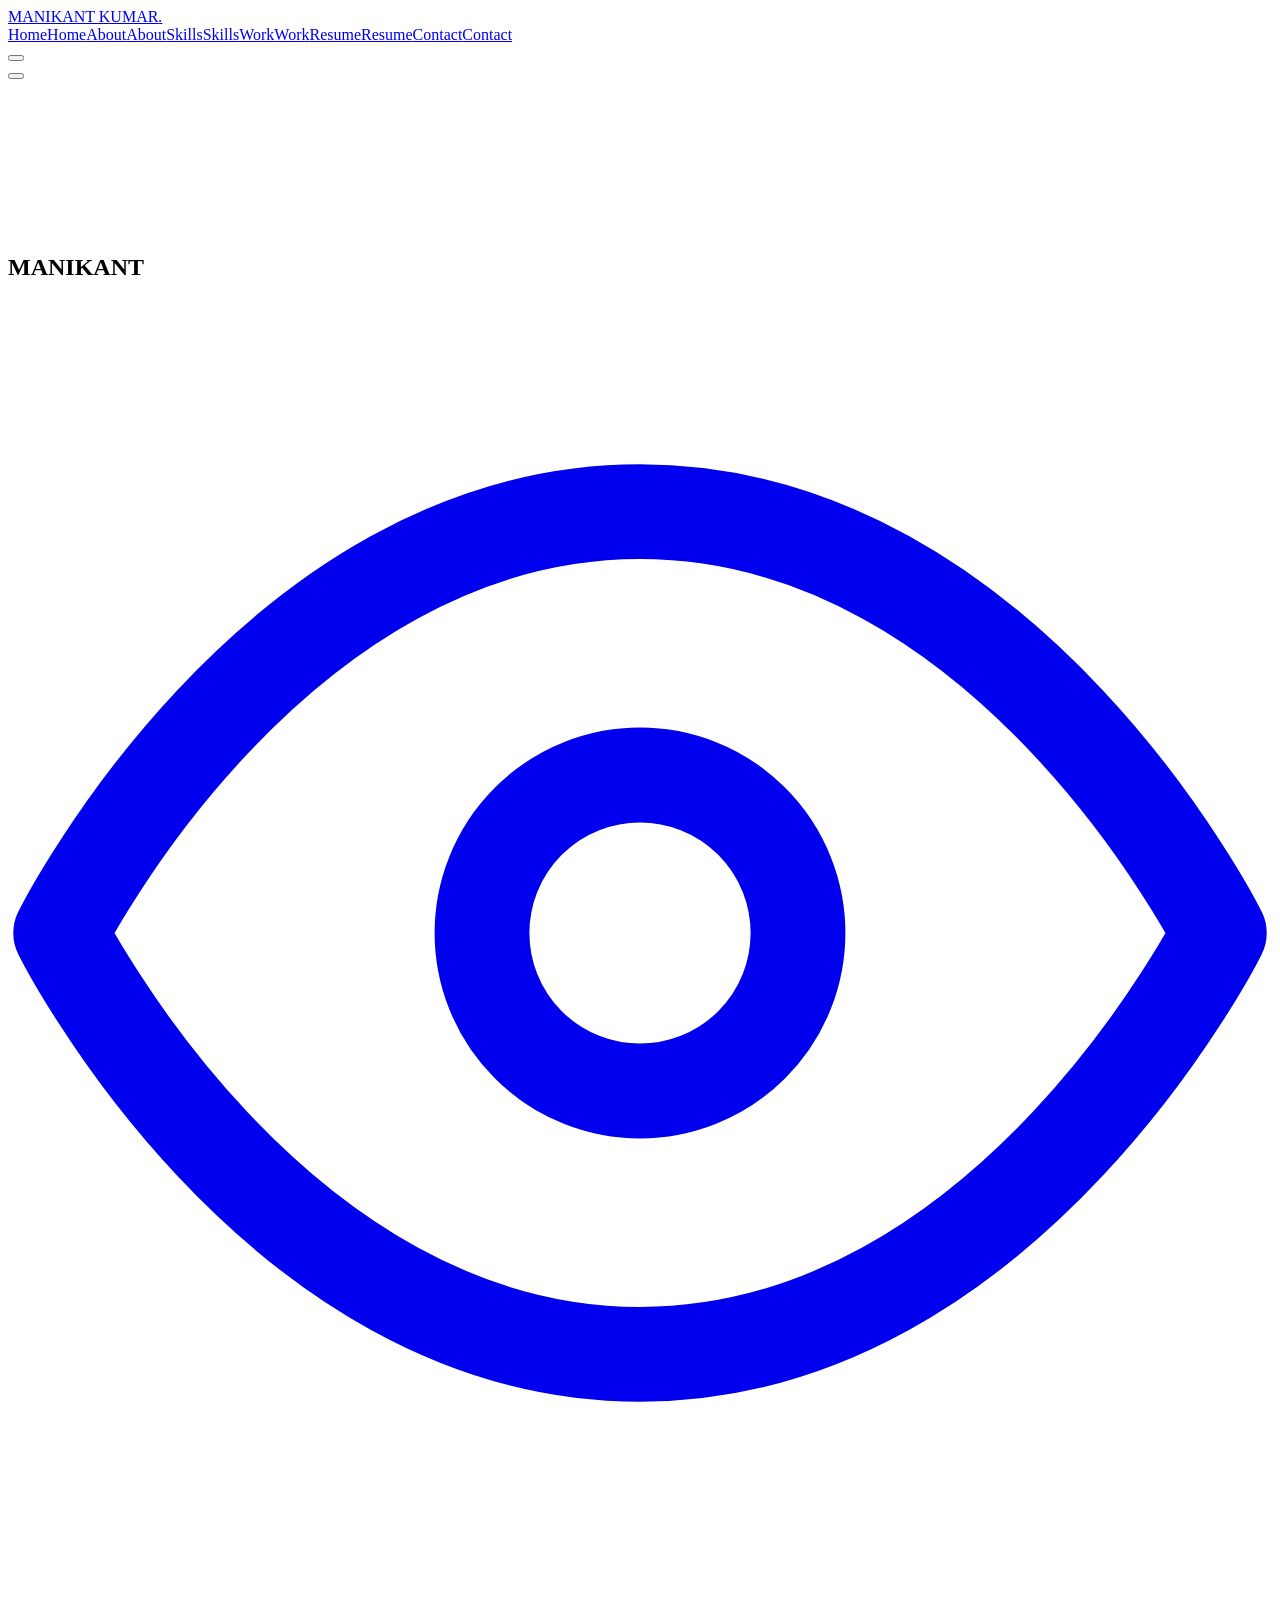
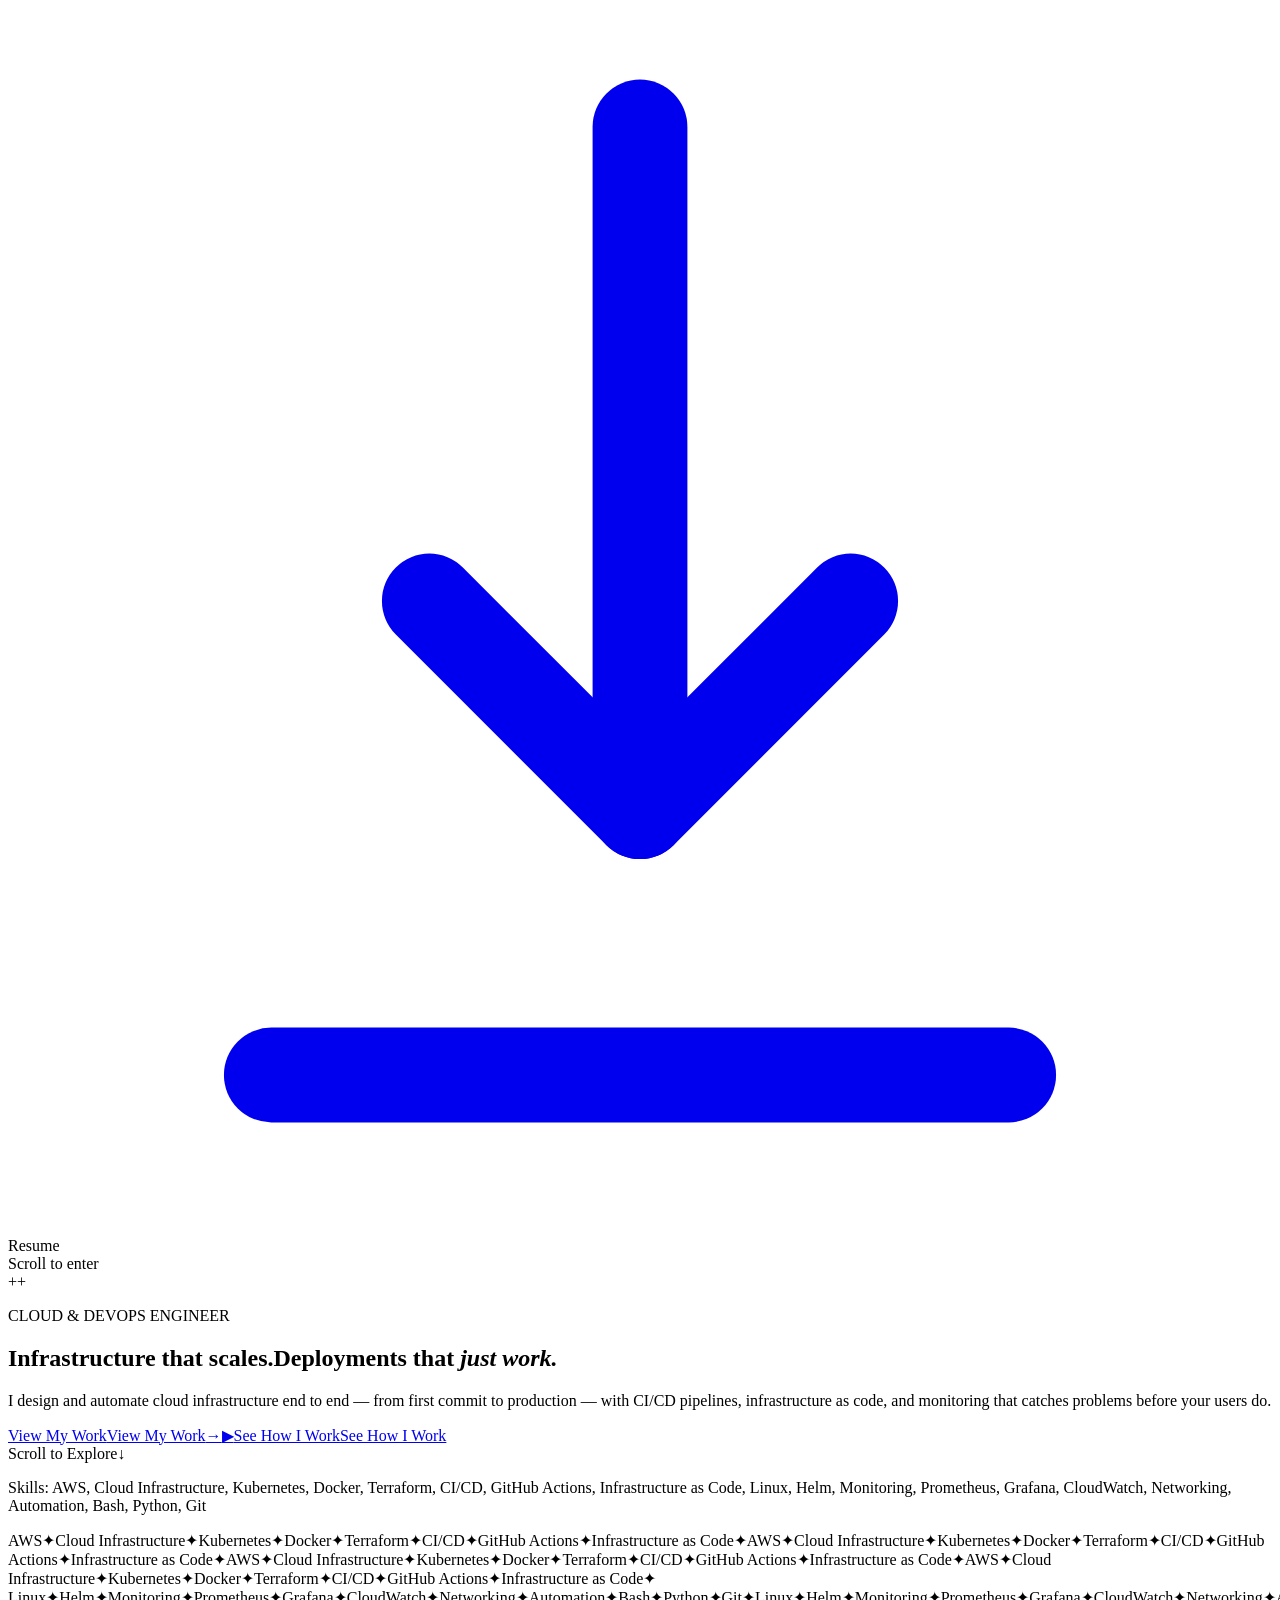
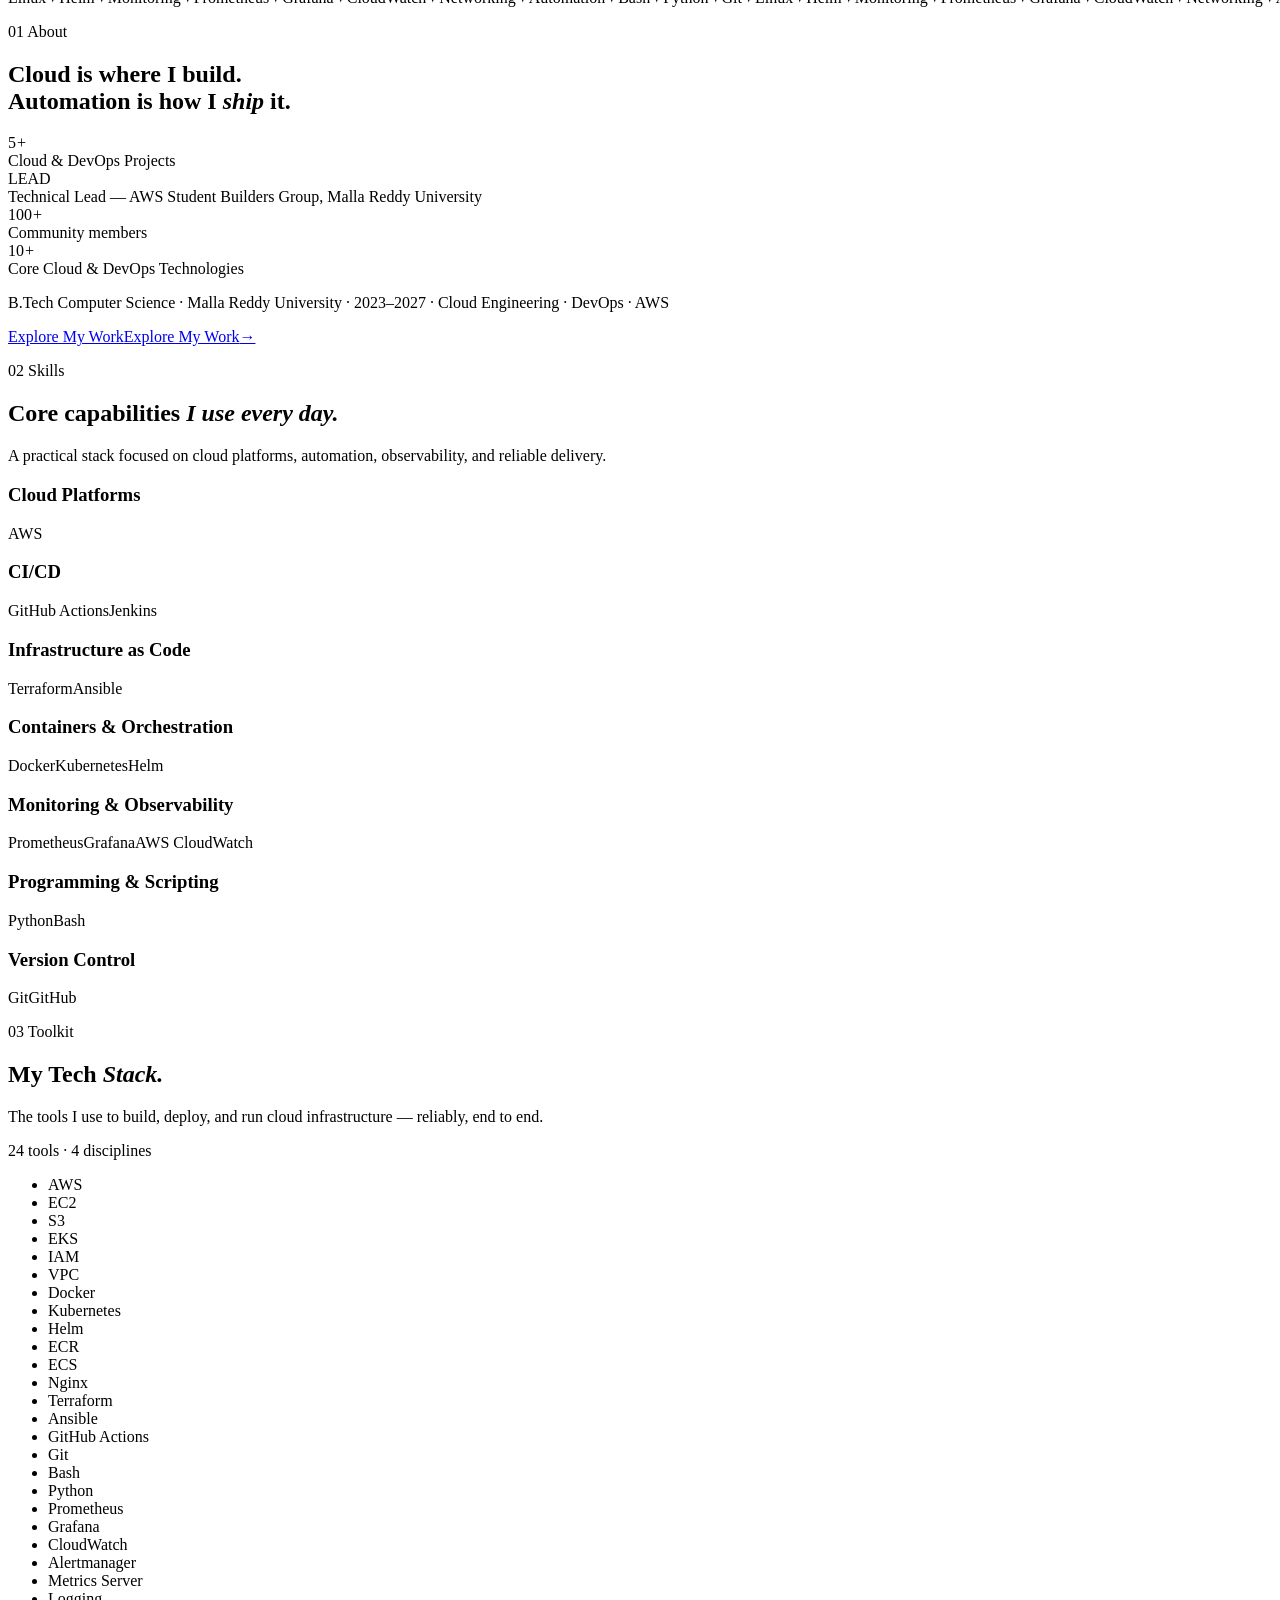
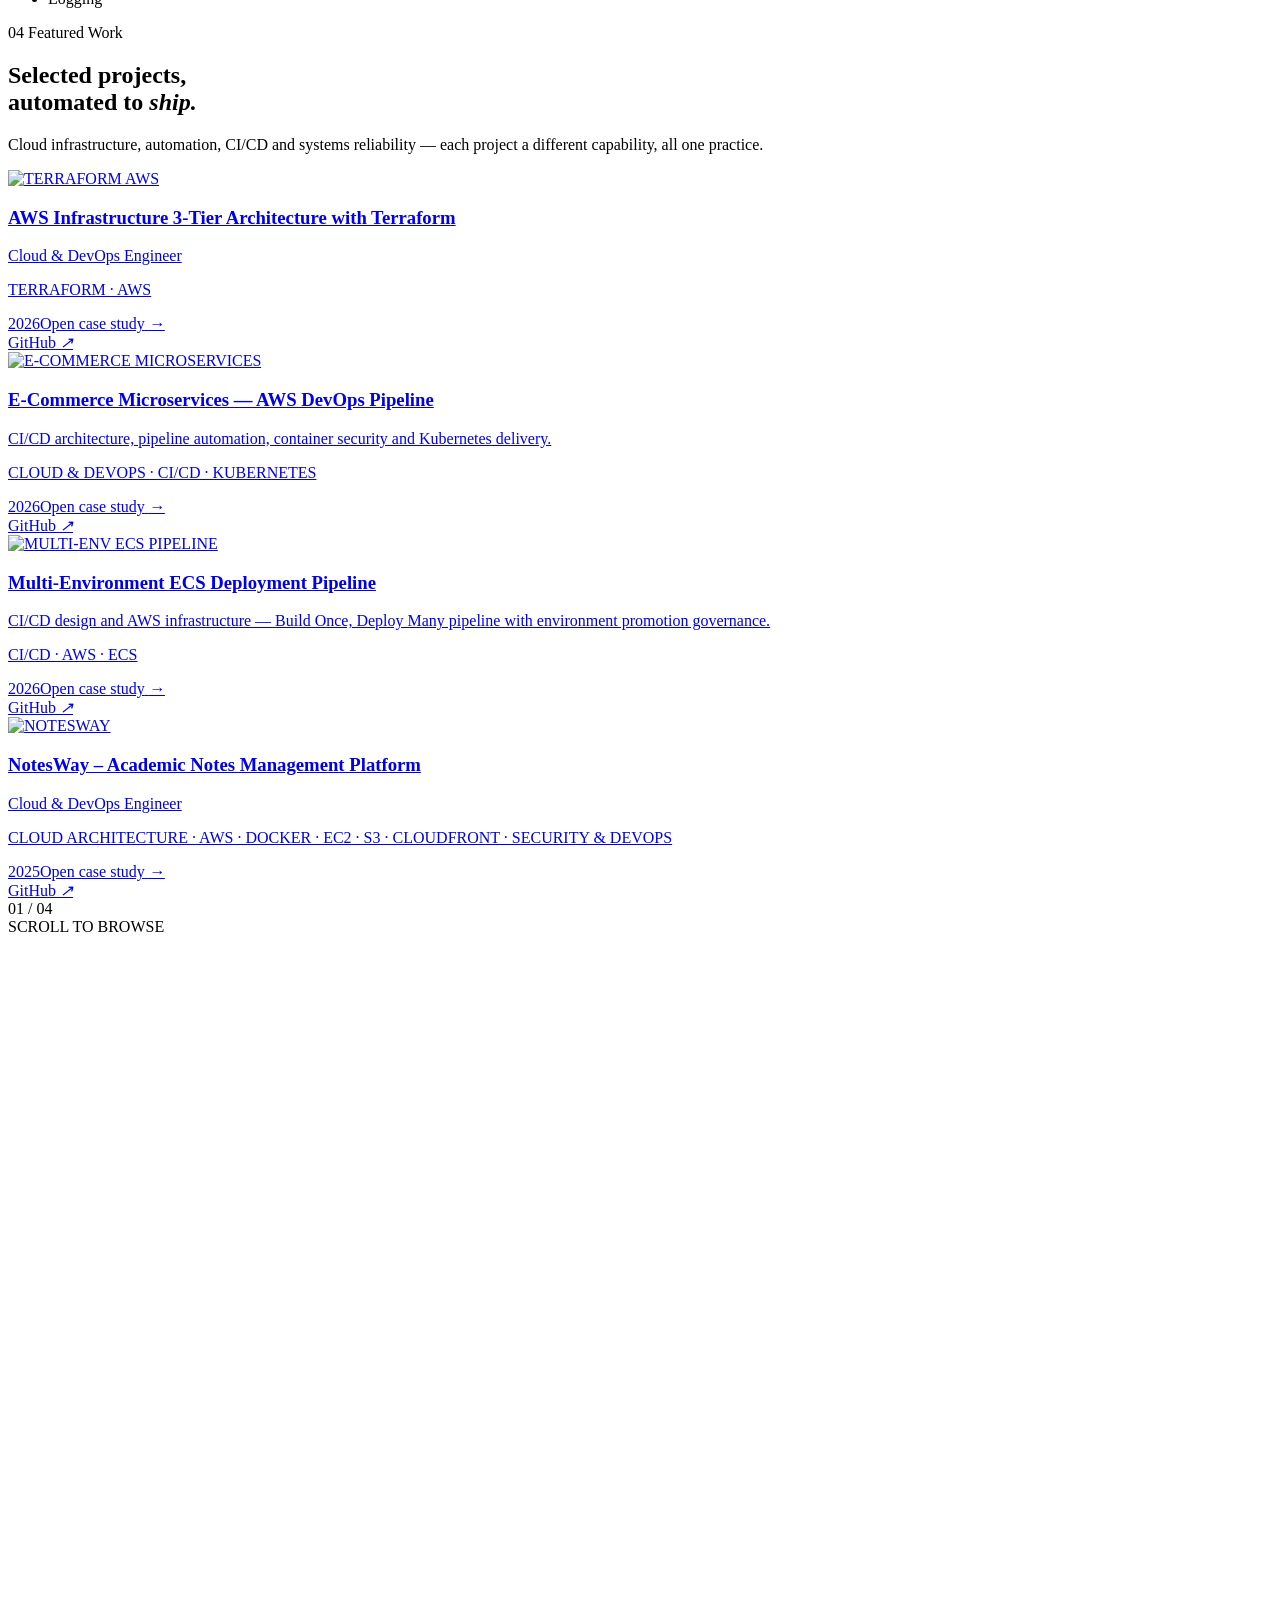
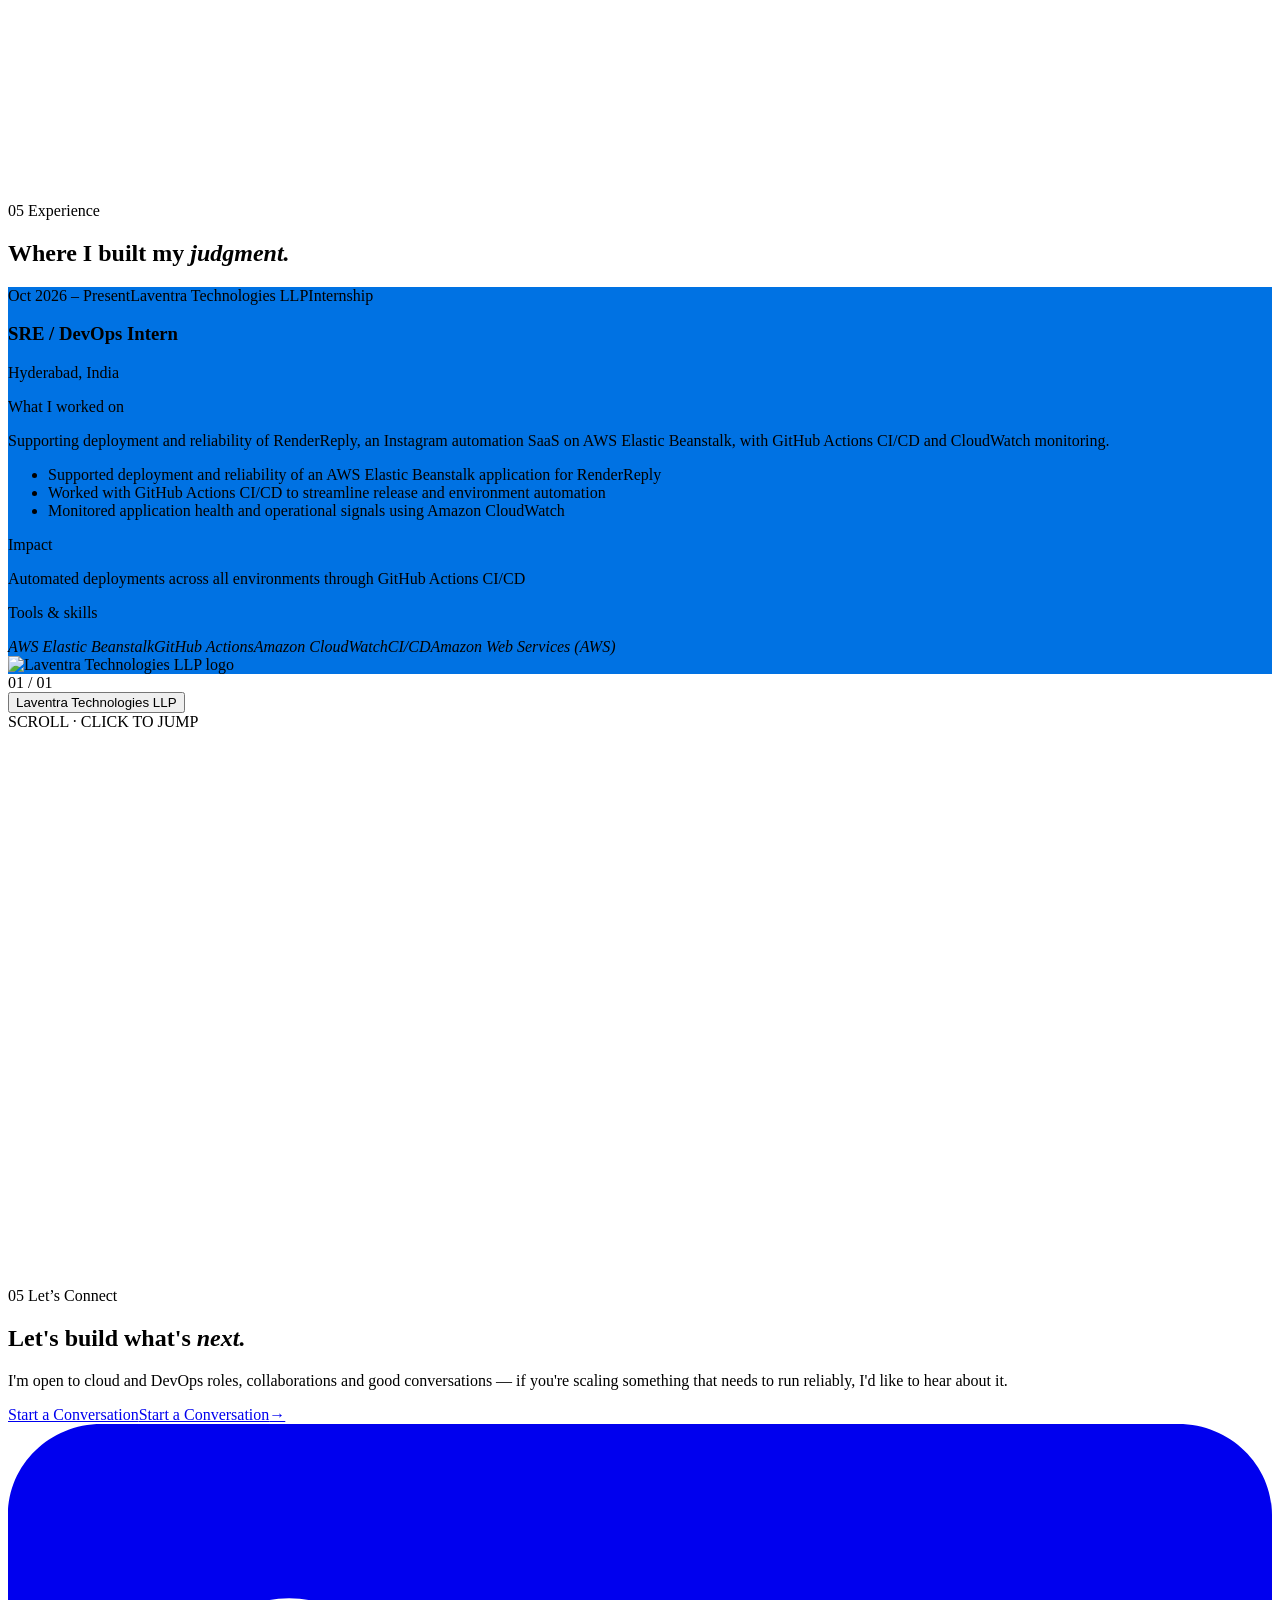
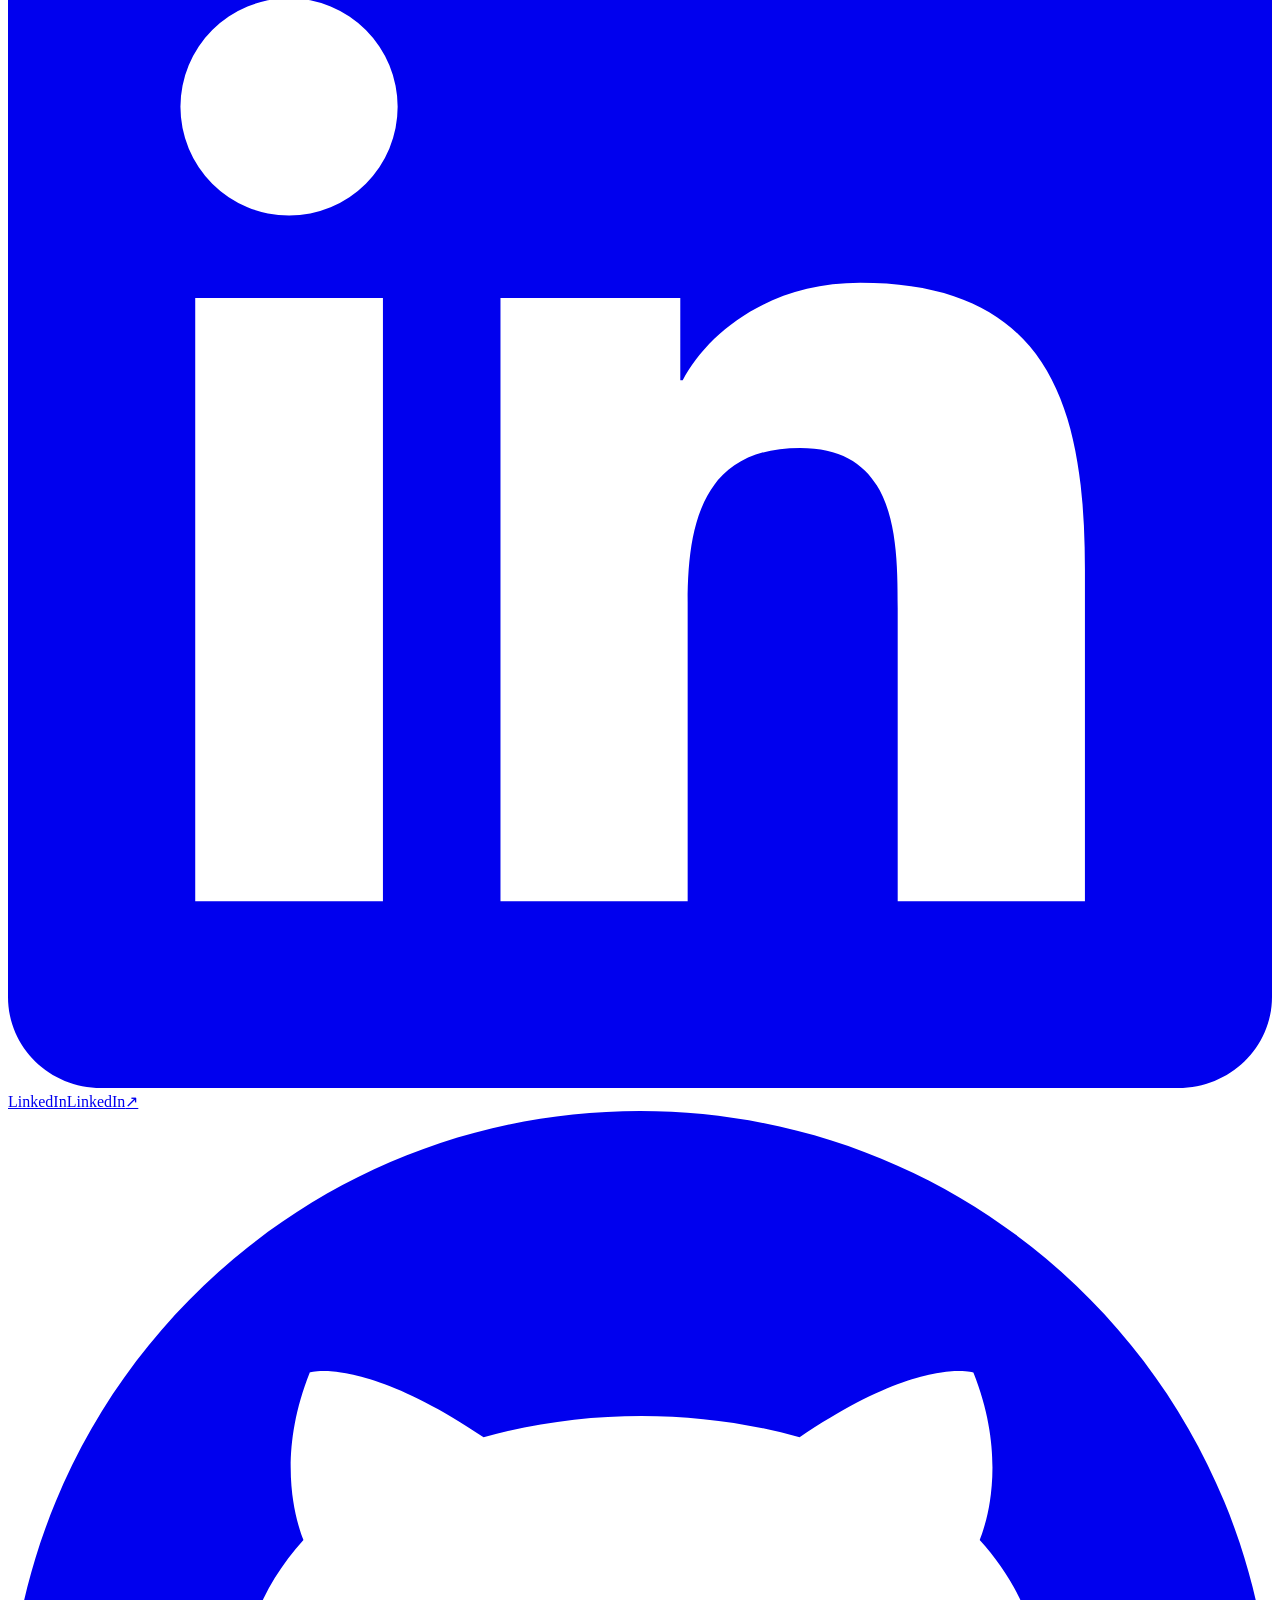
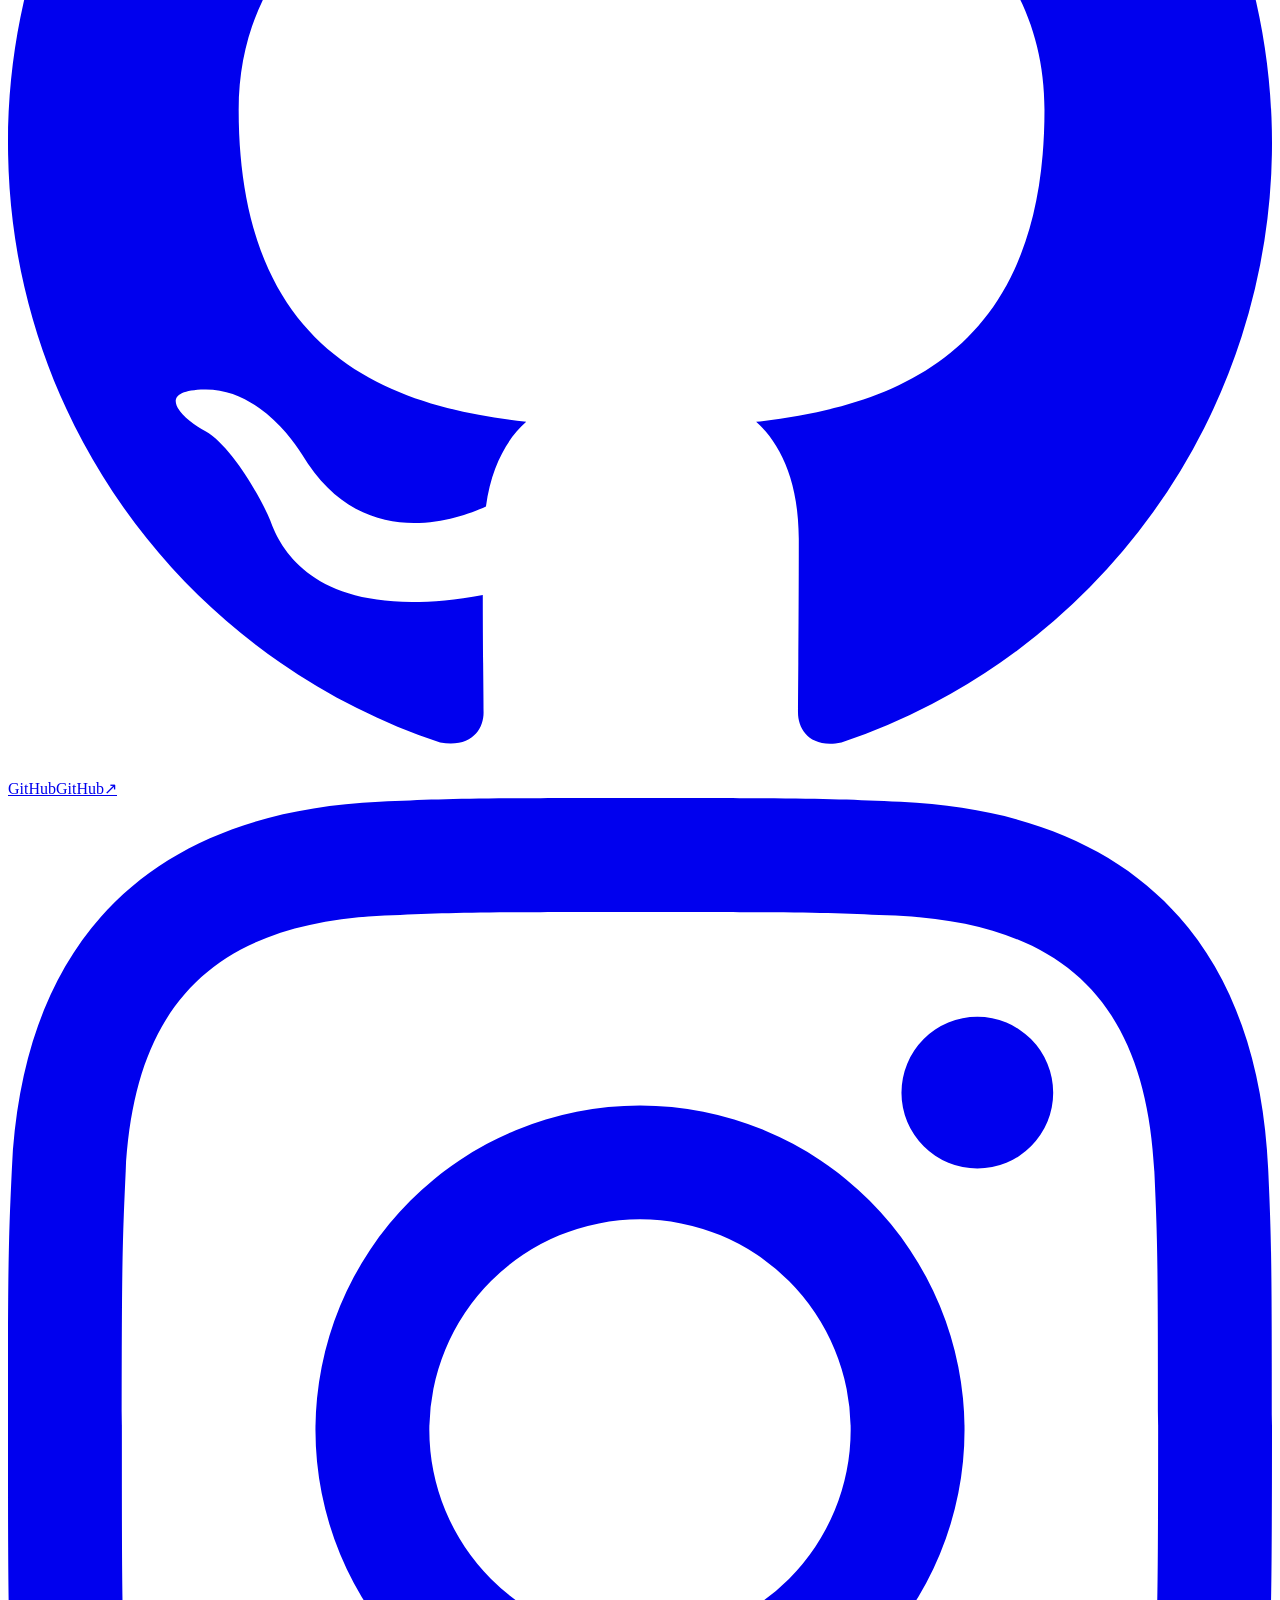
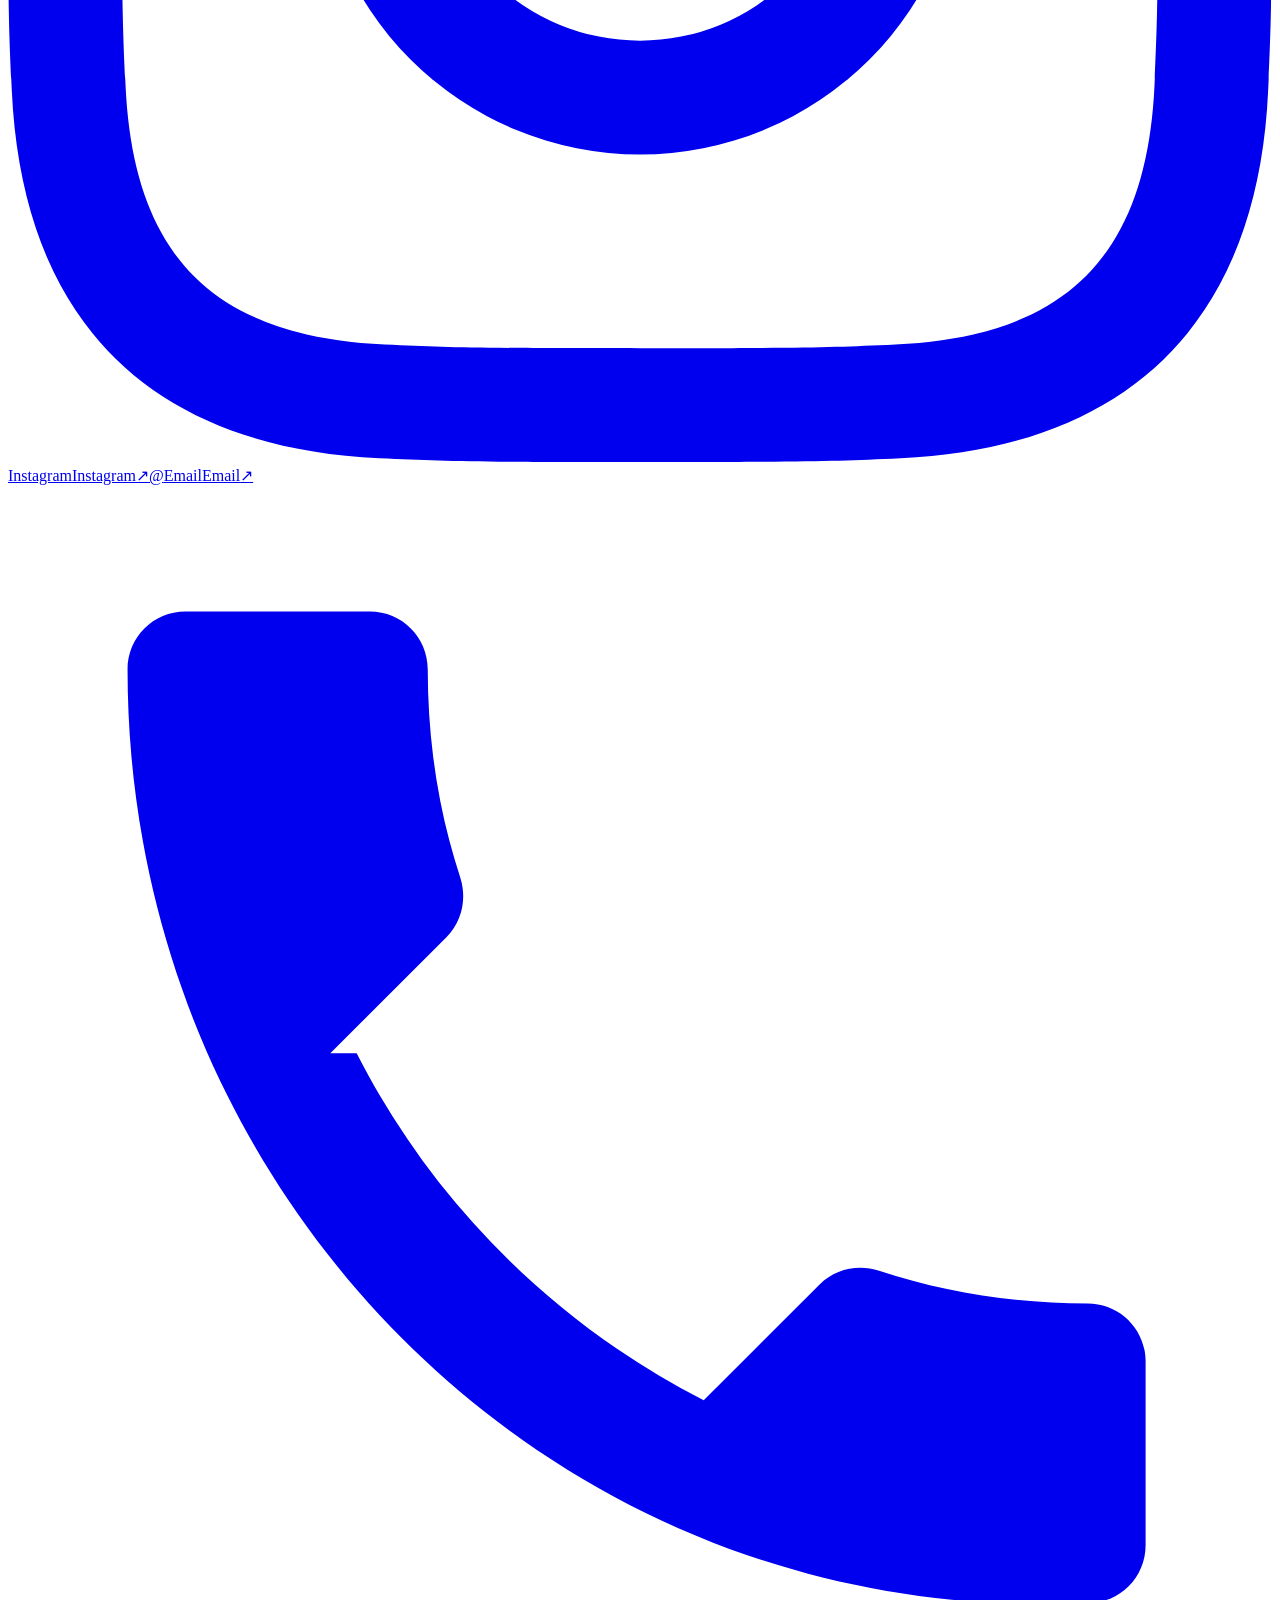
==== commit 539d89b8: "updating position" ====
--- a/out/index.html
+++ b/out/index.html
@@ -1,4 +1,4 @@
-<!DOCTYPE html><html lang="en" class="inter_8c500a6a-module__oIApRq__variable instrument_serif_8dc9b408-module__iNhzTa__variable caveat_3c5dce9d-module__uLMsYG__variable"><head><meta charSet="utf-8"/><meta name="viewport" content="width=device-width, initial-scale=1"/><link rel="preload" href="/_next/static/media/7ebf22b5a21034f8-s.p.3j3877k49yy0l.woff2" as="font" crossorigin="" type="font/woff2"/><link rel="preload" href="/_next/static/media/83afe278b6a6bb3c-s.p.2bn3s6zvc0dyp.woff2" as="font" crossorigin="" type="font/woff2"/><link rel="preload" href="/_next/static/media/a85fe84266768609-s.p.0h6ig86gwutp4.woff2" as="font" crossorigin="" type="font/woff2"/><link rel="preload" href="/_next/static/media/e41d5df559864f9e-s.p.1g73gv09-xcb6.woff2" as="font" crossorigin="" type="font/woff2"/><link rel="preload" as="image" href="/images/logos/aws.svg"/><link rel="preload" as="image" href="/images/logos/aws-ec2.svg"/><link rel="preload" as="image" href="/images/logos/amazon-s3.svg"/><link rel="preload" as="image" href="/images/logos/amazon-eks.svg"/><link rel="preload" as="image" href="/images/logos/aws-iam.svg"/><link rel="preload" as="image" href="/images/logos/virtual-private-cloud.svg"/><link rel="preload" as="image" href="/images/logos/docker.svg"/><link rel="preload" as="image" href="/images/logos/kubernetes.svg"/><link rel="preload" as="image" href="/images/logos/helm.svg"/><link rel="preload" as="image" href="/images/logos/ecr.svg"/><link rel="stylesheet" href="/_next/static/chunks/0zlv81sq8fgsn.css" data-precedence="next"/><link rel="stylesheet" href="/_next/static/chunks/2iei7qlga4qx-.css" data-precedence="next"/><link rel="preload" as="script" fetchPriority="low" href="/_next/static/chunks/310vm2bl3xxpt.js"/><script src="/_next/static/chunks/19mx3mg6lkumu.js" async=""></script><script src="/_next/static/chunks/08ttfj81-47mu.js" async=""></script><script src="/_next/static/chunks/33lvy7m3xh_8r.js" async=""></script><script src="/_next/static/chunks/turbopack-1oxxg6ndri9p_.js" async=""></script><script src="/_next/static/chunks/38_1u383e_ovj.js" async="" crossorigin=""></script><script src="/_next/static/chunks/01wbype3mix3g.js" async="" crossorigin=""></script><script src="/_next/static/chunks/1itytzr48hlwb.js" async="" crossorigin=""></script><script src="/_next/static/chunks/27j_gcr2d-e55.js" async="" crossorigin=""></script><script src="/_next/static/chunks/2z84qzg8d7nor.js" async="" crossorigin=""></script><link rel="preload" as="image" href="/images/logos/amazon-ecs.svg"/><link rel="preload" as="image" href="/images/logos/nginx.svg"/><link rel="preload" as="image" href="/images/logos/terraform.svg"/><link rel="preload" as="image" href="/images/logos/ansible.svg"/><link rel="preload" as="image" href="/images/logos/github-action.svg"/><link rel="preload" as="image" href="/images/logos/git-merge.svg"/><link rel="preload" as="image" href="/images/logos/bash01.svg"/><link rel="preload" as="image" href="/images/logos/python.svg"/><link rel="preload" as="image" href="/images/logos/prometheus.svg"/><link rel="preload" as="image" href="/images/logos/grafana.svg"/><link rel="preload" as="image" href="/images/logos/aws-cloudwatch.svg"/><link rel="preload" as="image" href="/images/logos/cloud-logging.svg"/><title>Manikant Kumar</title><meta name="description" content="Product Designer crafting UX for climate-tech and AI products — where design, data, and business strategy meet. Based in Antibes, France."/><meta property="og:title" content="Manikant Kumar"/><meta property="og:description" content="Product Designer crafting UX for climate-tech and AI products — where design, data, and business strategy meet. Based in Antibes, France."/><meta property="og:url" content="http://localhost:3000"/><meta property="og:site_name" content="Manikant — Portfolio"/><meta property="og:locale" content="en_US"/><meta property="og:type" content="website"/><meta name="twitter:card" content="summary_large_image"/><meta name="twitter:title" content="Manikant Kumar"/><meta name="twitter:description" content="Product Designer crafting UX for climate-tech and AI products — where design, data, and business strategy meet. Based in Antibes, France."/><link rel="icon" href="/favicon.ico?favicon.2vob68tjqpejf.ico" sizes="256x256" type="image/x-icon"/><meta name="next-size-adjust" content=""/><script>(() => {
+<!DOCTYPE html><html lang="en" class="inter_8c500a6a-module__oIApRq__variable instrument_serif_8dc9b408-module__iNhzTa__variable caveat_3c5dce9d-module__uLMsYG__variable"><head><meta charSet="utf-8"/><meta name="viewport" content="width=device-width, initial-scale=1"/><link rel="preload" href="/_next/static/media/7ebf22b5a21034f8-s.p.3j3877k49yy0l.woff2" as="font" crossorigin="" type="font/woff2"/><link rel="preload" href="/_next/static/media/83afe278b6a6bb3c-s.p.2bn3s6zvc0dyp.woff2" as="font" crossorigin="" type="font/woff2"/><link rel="preload" href="/_next/static/media/a85fe84266768609-s.p.0h6ig86gwutp4.woff2" as="font" crossorigin="" type="font/woff2"/><link rel="preload" href="/_next/static/media/e41d5df559864f9e-s.p.1g73gv09-xcb6.woff2" as="font" crossorigin="" type="font/woff2"/><link rel="preload" as="image" href="/images/logos/aws.svg"/><link rel="preload" as="image" href="/images/logos/aws-ec2.svg"/><link rel="preload" as="image" href="/images/logos/amazon-s3.svg"/><link rel="preload" as="image" href="/images/logos/amazon-eks.svg"/><link rel="preload" as="image" href="/images/logos/aws-iam.svg"/><link rel="preload" as="image" href="/images/logos/virtual-private-cloud.svg"/><link rel="preload" as="image" href="/images/logos/docker.svg"/><link rel="preload" as="image" href="/images/logos/kubernetes.svg"/><link rel="preload" as="image" href="/images/logos/helm.svg"/><link rel="preload" as="image" href="/images/logos/ecr.svg"/><link rel="stylesheet" href="/_next/static/chunks/0zlv81sq8fgsn.css" data-precedence="next"/><link rel="stylesheet" href="/_next/static/chunks/23a7vh-7obxux.css" data-precedence="next"/><link rel="preload" as="script" fetchPriority="low" href="/_next/static/chunks/310vm2bl3xxpt.js"/><script src="/_next/static/chunks/19mx3mg6lkumu.js" async=""></script><script src="/_next/static/chunks/08ttfj81-47mu.js" async=""></script><script src="/_next/static/chunks/33lvy7m3xh_8r.js" async=""></script><script src="/_next/static/chunks/turbopack-1oxxg6ndri9p_.js" async=""></script><script src="/_next/static/chunks/2d0oldpzwpunb.js" async="" crossorigin=""></script><script src="/_next/static/chunks/04tyvlkdbjlri.js" async="" crossorigin=""></script><script src="/_next/static/chunks/1itytzr48hlwb.js" async="" crossorigin=""></script><script src="/_next/static/chunks/1lo--rip8ci-8.js" async="" crossorigin=""></script><script src="/_next/static/chunks/1bxdc-0mmspju.js" async="" crossorigin=""></script><link rel="preload" as="image" href="/images/logos/amazon-ecs.svg"/><link rel="preload" as="image" href="/images/logos/nginx.svg"/><link rel="preload" as="image" href="/images/logos/terraform.svg"/><link rel="preload" as="image" href="/images/logos/ansible.svg"/><link rel="preload" as="image" href="/images/logos/github-action.svg"/><link rel="preload" as="image" href="/images/logos/git-merge.svg"/><link rel="preload" as="image" href="/images/logos/bash01.svg"/><link rel="preload" as="image" href="/images/logos/python.svg"/><link rel="preload" as="image" href="/images/logos/prometheus.svg"/><link rel="preload" as="image" href="/images/logos/grafana.svg"/><link rel="preload" as="image" href="/images/logos/aws-cloudwatch.svg"/><link rel="preload" as="image" href="/images/logos/cloud-logging.svg"/><link rel="preload" as="image" href="/images/companies/Laventra.png"/><title>Manikant Kumar</title><meta name="description" content="Product Designer crafting UX for climate-tech and AI products — where design, data, and business strategy meet. Based in Antibes, France."/><meta property="og:title" content="Manikant Kumar"/><meta property="og:description" content="Product Designer crafting UX for climate-tech and AI products — where design, data, and business strategy meet. Based in Antibes, France."/><meta property="og:url" content="http://localhost:3000"/><meta property="og:site_name" content="Manikant — Portfolio"/><meta property="og:locale" content="en_US"/><meta property="og:type" content="website"/><meta name="twitter:card" content="summary_large_image"/><meta name="twitter:title" content="Manikant Kumar"/><meta name="twitter:description" content="Product Designer crafting UX for climate-tech and AI products — where design, data, and business strategy meet. Based in Antibes, France."/><link rel="icon" href="/favicon.ico?favicon.2vob68tjqpejf.ico" sizes="256x256" type="image/x-icon"/><meta name="next-size-adjust" content=""/><script>(() => {
               const reset = () => {
                 if ('scrollRestoration' in history) history.scrollRestoration = 'manual';
                 window.scrollTo(0, 0);
@@ -11,4 +11,5 @@
               requestAnimationFrame(reset);
               setTimeout(reset, 0);
               setTimeout(reset, 50);
-            })();</script><script src="/_next/static/chunks/0cz1d0mv5g_q7.js" noModule=""></script></head><body><div hidden=""><!--$--><!--/$--></div><header class="Nav-module__AjPwpW__wrap"><div class="Nav-module__AjPwpW__cap"><a href="#home" class="Nav-module__AjPwpW__logo" aria-label="Home">MANIKANT KUMAR<i>.</i></a><nav class="Nav-module__AjPwpW__links" aria-label="Primary"><a href="#home" class="Nav-module__AjPwpW__on" aria-current="page"><span class="Nav-module__AjPwpW__roll"><span>Home</span><span aria-hidden="true">Home</span></span></a><a href="#about" class=""><span class="Nav-module__AjPwpW__roll"><span>About</span><span aria-hidden="true">About</span></span></a><a href="#skills" class=""><span class="Nav-module__AjPwpW__roll"><span>Skills</span><span aria-hidden="true">Skills</span></span></a><a href="#work" class=""><span class="Nav-module__AjPwpW__roll"><span>Work</span><span aria-hidden="true">Work</span></span></a><a href="/Manikant_Devops_resume.pdf" class="Nav-module__AjPwpW__on" aria-current="page" target="_blank" rel="noreferrer"><span class="Nav-module__AjPwpW__roll"><span>Resume</span><span aria-hidden="true">Resume</span></span></a><a href="#contact" class=""><span class="Nav-module__AjPwpW__roll"><span>Contact</span><span aria-hidden="true">Contact</span></span></a></nav><div class="Nav-module__AjPwpW__right"><button type="button" class="Nav-module__AjPwpW__burger " aria-label="Open menu" aria-expanded="false" aria-controls="mobile-nav"><span aria-hidden="true"></span><span aria-hidden="true"></span></button></div></div><div class="Nav-module__AjPwpW__sheet " id="mobile-nav" hidden=""><nav aria-label="Primary mobile"><a href="#home" class="Nav-module__AjPwpW__sheetOn" aria-current="page">Home</a><a href="#about" class="">About</a><a href="#skills" class="">Skills</a><a href="#work" class="">Work</a><a href="/Manikant_Devops_resume.pdf" class="Nav-module__AjPwpW__sheetOn" aria-current="page">Resume</a><a href="#contact" class="">Contact</a></nav></div><button type="button" class="Nav-module__AjPwpW__scrim " aria-label="Close menu" tabindex="-1"></button></header><main><div class="Scene-module__XLgPZG__hold Scene-module__XLgPZG__keepFrame" data-scene="intro" style="z-index:1"><section class="TunnelIntro-module__nHlKhW__intro"><div class="TunnelIntro-module__nHlKhW__frame"><video class="TunnelIntro-module__nHlKhW__canvas" style="visibility:hidden" autoPlay="" loop="" muted="" playsInline="" preload="auto" aria-hidden="true"><source src="/videos/box.mp4" type="video/mp4"/></video><h1 class="TunnelIntro-module__nHlKhW__srOnly">MANIKANT</h1><div class="TunnelIntro-module__nHlKhW__resumeActions"><div class="TunnelIntro-module__nHlKhW__resumeButtons"><a class="TunnelIntro-module__nHlKhW__resumeButton" href="/Manikant_Devops_resume.pdf" target="_blank" rel="noreferrer" aria-label="View resume"><svg viewBox="0 0 24 24" fill="none" stroke="currentColor" stroke-width="1.8" stroke-linecap="round" stroke-linejoin="round" aria-hidden="true"><path d="M1 12s4-8 11-8 11 8 11 8-4 8-11 8-11-8-11-8Z"></path><circle cx="12" cy="12" r="3"></circle></svg></a><a class="TunnelIntro-module__nHlKhW__resumeButton" href="/Manikant_Devops_resume.pdf" download="Manikant_Devops_resume.pdf" aria-label="Download resume"><svg viewBox="0 0 24 24" fill="none" stroke="currentColor" stroke-width="1.8" stroke-linecap="round" stroke-linejoin="round" aria-hidden="true"><path d="M12 3v13"></path><path d="m8 12 4 4 4-4"></path><path d="M5 21h14"></path></svg></a></div><span class="TunnelIntro-module__nHlKhW__resumeLabel">Resume</span></div><span class="TunnelIntro-module__nHlKhW__hint">Scroll to enter</span></div></section></div><div class="Scene-module__XLgPZG__hold " data-scene="hero" style="z-index:2"><section class="Hero-module__D9Cm9a__hero" id="home"><div class="Hero-module__D9Cm9a__ambient" aria-hidden="true"><span class="Hero-module__D9Cm9a__glow Hero-module__D9Cm9a__glowL" data-depth="0.012"></span><span class="Hero-module__D9Cm9a__glow Hero-module__D9Cm9a__glowR" data-depth="0.016"></span><span class="Hero-module__D9Cm9a__ring" data-depth="0.02"></span><span class="Hero-module__D9Cm9a__plusA">+</span><span class="Hero-module__D9Cm9a__plusB">+</span><span class="Hero-module__D9Cm9a__particle Hero-module__D9Cm9a__particleAccent" style="left:8%;top:26%;width:6px;height:6px"></span><span class="Hero-module__D9Cm9a__particle " style="left:14%;top:62%;width:4px;height:4px"></span><span class="Hero-module__D9Cm9a__particle " style="left:5%;top:78%;width:5px;height:5px"></span><span class="Hero-module__D9Cm9a__particle " style="left:90%;top:22%;width:5px;height:5px"></span><span class="Hero-module__D9Cm9a__particle Hero-module__D9Cm9a__particleAccent" style="left:94%;top:58%;width:6px;height:6px"></span><span class="Hero-module__D9Cm9a__particle " style="left:86%;top:82%;width:4px;height:4px"></span></div><div class="Hero-module__D9Cm9a__head" data-depth="0.01"><p class="Hero-module__D9Cm9a__kicker">CLOUD &amp; DEVOPS ENGINEER</p><h1 class="Hero-module__D9Cm9a__h1"><span class="Hero-module__D9Cm9a__row">Infrastructure that scales.</span><span class="Hero-module__D9Cm9a__row">Deployments that<!-- --> <em class="Hero-module__D9Cm9a__serif Hero-module__D9Cm9a__red">just work.</em></span></h1><p class="Hero-module__D9Cm9a__sub">I design and automate cloud infrastructure end to end — from first commit to production — with CI/CD pipelines, infrastructure as code, and monitoring that catches problems before your users do.</p><div class="Hero-module__D9Cm9a__ctas"><a href="#work" class="Button-module__VMVMAW__btn Button-module__VMVMAW__primary Button-module__VMVMAW__md "><span class="Button-module__VMVMAW__fill" aria-hidden="true"></span><span class="Button-module__VMVMAW__labelWrap"><span class="Button-module__VMVMAW__labelStack"><span class="Button-module__VMVMAW__label">View My Work</span><span class="Button-module__VMVMAW__label Button-module__VMVMAW__labelClone" aria-hidden="true">View My Work</span></span></span><span class="Button-module__VMVMAW__arrow" aria-hidden="true">→</span></a><a href="#about" class="Button-module__VMVMAW__btn Button-module__VMVMAW__ghost Button-module__VMVMAW__md "><span class="Button-module__VMVMAW__fill" aria-hidden="true"></span><span class="Button-module__VMVMAW__lead"><span class="Hero-module__D9Cm9a__play">▶</span></span><span class="Button-module__VMVMAW__labelWrap"><span class="Button-module__VMVMAW__labelStack"><span class="Button-module__VMVMAW__label">See How I Work</span><span class="Button-module__VMVMAW__label Button-module__VMVMAW__labelClone" aria-hidden="true">See How I Work</span></span></span></a></div></div><div class="Hero-module__D9Cm9a__stageRow"><div class="Hero-module__D9Cm9a__stage"><div class="Hero-module__D9Cm9a__archLine" aria-hidden="true"></div><div class="Hero-module__D9Cm9a__arch" data-depth="0.02" aria-hidden="true"></div></div></div><div class="Hero-module__D9Cm9a__scrollCue"><span>Scroll to Explore</span><span class="Hero-module__D9Cm9a__cueArrow" aria-hidden="true">↓</span></div></section></div><div class="Scene-module__XLgPZG__hold " data-scene="about" style="z-index:3"><section class="About-module__WabD6q__about" id="about"><div class="VelocityMarquee-module__2Boapq__marquee"><p class="VelocityMarquee-module__2Boapq__srOnly">Skills: <!-- -->AWS, Cloud Infrastructure, Kubernetes, Docker, Terraform, CI/CD, GitHub Actions, Infrastructure as Code, Linux, Helm, Monitoring, Prometheus, Grafana, CloudWatch, Networking, Automation, Bash, Python, Git</p><div class="VelocityMarquee-module__2Boapq__row"><div class="VelocityMarquee-module__2Boapq__track"><span class="VelocityMarquee-module__2Boapq__copy" aria-hidden="true"><span class="VelocityMarquee-module__2Boapq__item"><span class="VelocityMarquee-module__2Boapq__solidText">AWS</span><span class="VelocityMarquee-module__2Boapq__sep">✦</span></span><span class="VelocityMarquee-module__2Boapq__item"><span class="VelocityMarquee-module__2Boapq__solidText">Cloud Infrastructure</span><span class="VelocityMarquee-module__2Boapq__sep">✦</span></span><span class="VelocityMarquee-module__2Boapq__item"><span class="VelocityMarquee-module__2Boapq__solidText">Kubernetes</span><span class="VelocityMarquee-module__2Boapq__sep">✦</span></span><span class="VelocityMarquee-module__2Boapq__item"><span class="VelocityMarquee-module__2Boapq__solidText">Docker</span><span class="VelocityMarquee-module__2Boapq__sep">✦</span></span><span class="VelocityMarquee-module__2Boapq__item"><span class="VelocityMarquee-module__2Boapq__solidText">Terraform</span><span class="VelocityMarquee-module__2Boapq__sep">✦</span></span><span class="VelocityMarquee-module__2Boapq__item"><span class="VelocityMarquee-module__2Boapq__solidText">CI/CD</span><span class="VelocityMarquee-module__2Boapq__sep">✦</span></span><span class="VelocityMarquee-module__2Boapq__item"><span class="VelocityMarquee-module__2Boapq__solidText">GitHub Actions</span><span class="VelocityMarquee-module__2Boapq__sep">✦</span></span><span class="VelocityMarquee-module__2Boapq__item"><span class="VelocityMarquee-module__2Boapq__solidText">Infrastructure as Code</span><span class="VelocityMarquee-module__2Boapq__sep">✦</span></span></span><span class="VelocityMarquee-module__2Boapq__copy" aria-hidden="true"><span class="VelocityMarquee-module__2Boapq__item"><span class="VelocityMarquee-module__2Boapq__solidText">AWS</span><span class="VelocityMarquee-module__2Boapq__sep">✦</span></span><span class="VelocityMarquee-module__2Boapq__item"><span class="VelocityMarquee-module__2Boapq__solidText">Cloud Infrastructure</span><span class="VelocityMarquee-module__2Boapq__sep">✦</span></span><span class="VelocityMarquee-module__2Boapq__item"><span class="VelocityMarquee-module__2Boapq__solidText">Kubernetes</span><span class="VelocityMarquee-module__2Boapq__sep">✦</span></span><span class="VelocityMarquee-module__2Boapq__item"><span class="VelocityMarquee-module__2Boapq__solidText">Docker</span><span class="VelocityMarquee-module__2Boapq__sep">✦</span></span><span class="VelocityMarquee-module__2Boapq__item"><span class="VelocityMarquee-module__2Boapq__solidText">Terraform</span><span class="VelocityMarquee-module__2Boapq__sep">✦</span></span><span class="VelocityMarquee-module__2Boapq__item"><span class="VelocityMarquee-module__2Boapq__solidText">CI/CD</span><span class="VelocityMarquee-module__2Boapq__sep">✦</span></span><span class="VelocityMarquee-module__2Boapq__item"><span class="VelocityMarquee-module__2Boapq__solidText">GitHub Actions</span><span class="VelocityMarquee-module__2Boapq__sep">✦</span></span><span class="VelocityMarquee-module__2Boapq__item"><span class="VelocityMarquee-module__2Boapq__solidText">Infrastructure as Code</span><span class="VelocityMarquee-module__2Boapq__sep">✦</span></span></span><span class="VelocityMarquee-module__2Boapq__copy" aria-hidden="true"><span class="VelocityMarquee-module__2Boapq__item"><span class="VelocityMarquee-module__2Boapq__solidText">AWS</span><span class="VelocityMarquee-module__2Boapq__sep">✦</span></span><span class="VelocityMarquee-module__2Boapq__item"><span class="VelocityMarquee-module__2Boapq__solidText">Cloud Infrastructure</span><span class="VelocityMarquee-module__2Boapq__sep">✦</span></span><span class="VelocityMarquee-module__2Boapq__item"><span class="VelocityMarquee-module__2Boapq__solidText">Kubernetes</span><span class="VelocityMarquee-module__2Boapq__sep">✦</span></span><span class="VelocityMarquee-module__2Boapq__item"><span class="VelocityMarquee-module__2Boapq__solidText">Docker</span><span class="VelocityMarquee-module__2Boapq__sep">✦</span></span><span class="VelocityMarquee-module__2Boapq__item"><span class="VelocityMarquee-module__2Boapq__solidText">Terraform</span><span class="VelocityMarquee-module__2Boapq__sep">✦</span></span><span class="VelocityMarquee-module__2Boapq__item"><span class="VelocityMarquee-module__2Boapq__solidText">CI/CD</span><span class="VelocityMarquee-module__2Boapq__sep">✦</span></span><span class="VelocityMarquee-module__2Boapq__item"><span class="VelocityMarquee-module__2Boapq__solidText">GitHub Actions</span><span class="VelocityMarquee-module__2Boapq__sep">✦</span></span><span class="VelocityMarquee-module__2Boapq__item"><span class="VelocityMarquee-module__2Boapq__solidText">Infrastructure as Code</span><span class="VelocityMarquee-module__2Boapq__sep">✦</span></span></span><span class="VelocityMarquee-module__2Boapq__copy" aria-hidden="true"><span class="VelocityMarquee-module__2Boapq__item"><span class="VelocityMarquee-module__2Boapq__solidText">AWS</span><span class="VelocityMarquee-module__2Boapq__sep">✦</span></span><span class="VelocityMarquee-module__2Boapq__item"><span class="VelocityMarquee-module__2Boapq__solidText">Cloud Infrastructure</span><span class="VelocityMarquee-module__2Boapq__sep">✦</span></span><span class="VelocityMarquee-module__2Boapq__item"><span class="VelocityMarquee-module__2Boapq__solidText">Kubernetes</span><span class="VelocityMarquee-module__2Boapq__sep">✦</span></span><span class="VelocityMarquee-module__2Boapq__item"><span class="VelocityMarquee-module__2Boapq__solidText">Docker</span><span class="VelocityMarquee-module__2Boapq__sep">✦</span></span><span class="VelocityMarquee-module__2Boapq__item"><span class="VelocityMarquee-module__2Boapq__solidText">Terraform</span><span class="VelocityMarquee-module__2Boapq__sep">✦</span></span><span class="VelocityMarquee-module__2Boapq__item"><span class="VelocityMarquee-module__2Boapq__solidText">CI/CD</span><span class="VelocityMarquee-module__2Boapq__sep">✦</span></span><span class="VelocityMarquee-module__2Boapq__item"><span class="VelocityMarquee-module__2Boapq__solidText">GitHub Actions</span><span class="VelocityMarquee-module__2Boapq__sep">✦</span></span><span class="VelocityMarquee-module__2Boapq__item"><span class="VelocityMarquee-module__2Boapq__solidText">Infrastructure as Code</span><span class="VelocityMarquee-module__2Boapq__sep">✦</span></span></span></div></div><div class="VelocityMarquee-module__2Boapq__row"><div class="VelocityMarquee-module__2Boapq__track"><span class="VelocityMarquee-module__2Boapq__copy" aria-hidden="true"><span class="VelocityMarquee-module__2Boapq__item"><span class="VelocityMarquee-module__2Boapq__outlineText">Linux</span><span class="VelocityMarquee-module__2Boapq__sep">✦</span></span><span class="VelocityMarquee-module__2Boapq__item"><span class="VelocityMarquee-module__2Boapq__outlineText">Helm</span><span class="VelocityMarquee-module__2Boapq__sep">✦</span></span><span class="VelocityMarquee-module__2Boapq__item"><span class="VelocityMarquee-module__2Boapq__outlineText">Monitoring</span><span class="VelocityMarquee-module__2Boapq__sep">✦</span></span><span class="VelocityMarquee-module__2Boapq__item"><span class="VelocityMarquee-module__2Boapq__outlineText">Prometheus</span><span class="VelocityMarquee-module__2Boapq__sep">✦</span></span><span class="VelocityMarquee-module__2Boapq__item"><span class="VelocityMarquee-module__2Boapq__outlineText">Grafana</span><span class="VelocityMarquee-module__2Boapq__sep">✦</span></span><span class="VelocityMarquee-module__2Boapq__item"><span class="VelocityMarquee-module__2Boapq__outlineText">CloudWatch</span><span class="VelocityMarquee-module__2Boapq__sep">✦</span></span><span class="VelocityMarquee-module__2Boapq__item"><span class="VelocityMarquee-module__2Boapq__outlineText">Networking</span><span class="VelocityMarquee-module__2Boapq__sep">✦</span></span><span class="VelocityMarquee-module__2Boapq__item"><span class="VelocityMarquee-module__2Boapq__outlineText">Automation</span><span class="VelocityMarquee-module__2Boapq__sep">✦</span></span><span class="VelocityMarquee-module__2Boapq__item"><span class="VelocityMarquee-module__2Boapq__outlineText">Bash</span><span class="VelocityMarquee-module__2Boapq__sep">✦</span></span><span class="VelocityMarquee-module__2Boapq__item"><span class="VelocityMarquee-module__2Boapq__outlineText">Python</span><span class="VelocityMarquee-module__2Boapq__sep">✦</span></span><span class="VelocityMarquee-module__2Boapq__item"><span class="VelocityMarquee-module__2Boapq__outlineText">Git</span><span class="VelocityMarquee-module__2Boapq__sep">✦</span></span></span><span class="VelocityMarquee-module__2Boapq__copy" aria-hidden="true"><span class="VelocityMarquee-module__2Boapq__item"><span class="VelocityMarquee-module__2Boapq__outlineText">Linux</span><span class="VelocityMarquee-module__2Boapq__sep">✦</span></span><span class="VelocityMarquee-module__2Boapq__item"><span class="VelocityMarquee-module__2Boapq__outlineText">Helm</span><span class="VelocityMarquee-module__2Boapq__sep">✦</span></span><span class="VelocityMarquee-module__2Boapq__item"><span class="VelocityMarquee-module__2Boapq__outlineText">Monitoring</span><span class="VelocityMarquee-module__2Boapq__sep">✦</span></span><span class="VelocityMarquee-module__2Boapq__item"><span class="VelocityMarquee-module__2Boapq__outlineText">Prometheus</span><span class="VelocityMarquee-module__2Boapq__sep">✦</span></span><span class="VelocityMarquee-module__2Boapq__item"><span class="VelocityMarquee-module__2Boapq__outlineText">Grafana</span><span class="VelocityMarquee-module__2Boapq__sep">✦</span></span><span class="VelocityMarquee-module__2Boapq__item"><span class="VelocityMarquee-module__2Boapq__outlineText">CloudWatch</span><span class="VelocityMarquee-module__2Boapq__sep">✦</span></span><span class="VelocityMarquee-module__2Boapq__item"><span class="VelocityMarquee-module__2Boapq__outlineText">Networking</span><span class="VelocityMarquee-module__2Boapq__sep">✦</span></span><span class="VelocityMarquee-module__2Boapq__item"><span class="VelocityMarquee-module__2Boapq__outlineText">Automation</span><span class="VelocityMarquee-module__2Boapq__sep">✦</span></span><span class="VelocityMarquee-module__2Boapq__item"><span class="VelocityMarquee-module__2Boapq__outlineText">Bash</span><span class="VelocityMarquee-module__2Boapq__sep">✦</span></span><span class="VelocityMarquee-module__2Boapq__item"><span class="VelocityMarquee-module__2Boapq__outlineText">Python</span><span class="VelocityMarquee-module__2Boapq__sep">✦</span></span><span class="VelocityMarquee-module__2Boapq__item"><span class="VelocityMarquee-module__2Boapq__outlineText">Git</span><span class="VelocityMarquee-module__2Boapq__sep">✦</span></span></span><span class="VelocityMarquee-module__2Boapq__copy" aria-hidden="true"><span class="VelocityMarquee-module__2Boapq__item"><span class="VelocityMarquee-module__2Boapq__outlineText">Linux</span><span class="VelocityMarquee-module__2Boapq__sep">✦</span></span><span class="VelocityMarquee-module__2Boapq__item"><span class="VelocityMarquee-module__2Boapq__outlineText">Helm</span><span class="VelocityMarquee-module__2Boapq__sep">✦</span></span><span class="VelocityMarquee-module__2Boapq__item"><span class="VelocityMarquee-module__2Boapq__outlineText">Monitoring</span><span class="VelocityMarquee-module__2Boapq__sep">✦</span></span><span class="VelocityMarquee-module__2Boapq__item"><span class="VelocityMarquee-module__2Boapq__outlineText">Prometheus</span><span class="VelocityMarquee-module__2Boapq__sep">✦</span></span><span class="VelocityMarquee-module__2Boapq__item"><span class="VelocityMarquee-module__2Boapq__outlineText">Grafana</span><span class="VelocityMarquee-module__2Boapq__sep">✦</span></span><span class="VelocityMarquee-module__2Boapq__item"><span class="VelocityMarquee-module__2Boapq__outlineText">CloudWatch</span><span class="VelocityMarquee-module__2Boapq__sep">✦</span></span><span class="VelocityMarquee-module__2Boapq__item"><span class="VelocityMarquee-module__2Boapq__outlineText">Networking</span><span class="VelocityMarquee-module__2Boapq__sep">✦</span></span><span class="VelocityMarquee-module__2Boapq__item"><span class="VelocityMarquee-module__2Boapq__outlineText">Automation</span><span class="VelocityMarquee-module__2Boapq__sep">✦</span></span><span class="VelocityMarquee-module__2Boapq__item"><span class="VelocityMarquee-module__2Boapq__outlineText">Bash</span><span class="VelocityMarquee-module__2Boapq__sep">✦</span></span><span class="VelocityMarquee-module__2Boapq__item"><span class="VelocityMarquee-module__2Boapq__outlineText">Python</span><span class="VelocityMarquee-module__2Boapq__sep">✦</span></span><span class="VelocityMarquee-module__2Boapq__item"><span class="VelocityMarquee-module__2Boapq__outlineText">Git</span><span class="VelocityMarquee-module__2Boapq__sep">✦</span></span></span><span class="VelocityMarquee-module__2Boapq__copy" aria-hidden="true"><span class="VelocityMarquee-module__2Boapq__item"><span class="VelocityMarquee-module__2Boapq__outlineText">Linux</span><span class="VelocityMarquee-module__2Boapq__sep">✦</span></span><span class="VelocityMarquee-module__2Boapq__item"><span class="VelocityMarquee-module__2Boapq__outlineText">Helm</span><span class="VelocityMarquee-module__2Boapq__sep">✦</span></span><span class="VelocityMarquee-module__2Boapq__item"><span class="VelocityMarquee-module__2Boapq__outlineText">Monitoring</span><span class="VelocityMarquee-module__2Boapq__sep">✦</span></span><span class="VelocityMarquee-module__2Boapq__item"><span class="VelocityMarquee-module__2Boapq__outlineText">Prometheus</span><span class="VelocityMarquee-module__2Boapq__sep">✦</span></span><span class="VelocityMarquee-module__2Boapq__item"><span class="VelocityMarquee-module__2Boapq__outlineText">Grafana</span><span class="VelocityMarquee-module__2Boapq__sep">✦</span></span><span class="VelocityMarquee-module__2Boapq__item"><span class="VelocityMarquee-module__2Boapq__outlineText">CloudWatch</span><span class="VelocityMarquee-module__2Boapq__sep">✦</span></span><span class="VelocityMarquee-module__2Boapq__item"><span class="VelocityMarquee-module__2Boapq__outlineText">Networking</span><span class="VelocityMarquee-module__2Boapq__sep">✦</span></span><span class="VelocityMarquee-module__2Boapq__item"><span class="VelocityMarquee-module__2Boapq__outlineText">Automation</span><span class="VelocityMarquee-module__2Boapq__sep">✦</span></span><span class="VelocityMarquee-module__2Boapq__item"><span class="VelocityMarquee-module__2Boapq__outlineText">Bash</span><span class="VelocityMarquee-module__2Boapq__sep">✦</span></span><span class="VelocityMarquee-module__2Boapq__item"><span class="VelocityMarquee-module__2Boapq__outlineText">Python</span><span class="VelocityMarquee-module__2Boapq__sep">✦</span></span><span class="VelocityMarquee-module__2Boapq__item"><span class="VelocityMarquee-module__2Boapq__outlineText">Git</span><span class="VelocityMarquee-module__2Boapq__sep">✦</span></span></span></div></div></div><div class="About-module__WabD6q__wrap"><div><p class="About-module__WabD6q__eyebrow"><span>01</span> <!-- -->About</p><h2 class="About-module__WabD6q__h2">Cloud is where I build.<br/>Automation is how I<!-- --> <em class="About-module__WabD6q__serif">ship </em>it.</h2></div><div class="About-module__WabD6q__metrics"><div class="About-module__WabD6q__metric"><div class="About-module__WabD6q__metricNum"><span data-metric-count="5">5</span><i>+</i></div><div class="About-module__WabD6q__metricLabel">Cloud &amp; DevOps Projects</div></div><div class="About-module__WabD6q__metric"><div class="About-module__WabD6q__metricNum"><span class="About-module__WabD6q__metricStatic">LEAD</span></div><div class="About-module__WabD6q__metricLabel">Technical Lead — AWS Student Builders Group, Malla Reddy University</div></div><div class="About-module__WabD6q__metric"><div class="About-module__WabD6q__metricNum"><span data-metric-count="100">100</span><i>+</i></div><div class="About-module__WabD6q__metricLabel">Community members</div></div><div class="About-module__WabD6q__metric"><div class="About-module__WabD6q__metricNum"><span data-metric-count="10">10</span><i>+</i></div><div class="About-module__WabD6q__metricLabel">Core Cloud &amp; DevOps Technologies</div></div></div><p class="About-module__WabD6q__edu">B.Tech Computer Science · Malla Reddy University · 2023–2027 · Cloud Engineering · DevOps · AWS</p><div class="About-module__WabD6q__next"><a href="#work" class="Button-module__VMVMAW__btn Button-module__VMVMAW__dark Button-module__VMVMAW__sm "><span class="Button-module__VMVMAW__fill" aria-hidden="true"></span><span class="Button-module__VMVMAW__labelWrap"><span class="Button-module__VMVMAW__labelStack"><span class="Button-module__VMVMAW__label">Explore My Work</span><span class="Button-module__VMVMAW__label Button-module__VMVMAW__labelClone" aria-hidden="true">Explore My Work</span></span></span><span class="Button-module__VMVMAW__arrow" aria-hidden="true">→</span></a></div></div></section></div><div class="Scene-module__XLgPZG__hold " data-scene="skills" style="z-index:4"><section class="Skills-module__JH31OW__section" id="skills"><div class="Skills-module__JH31OW__wrap"><div class="Skills-module__JH31OW__header"><p class="Skills-module__JH31OW__eyebrow"><span>02</span> <!-- -->Skills</p><h2 class="Skills-module__JH31OW__h2">Core capabilities<!-- --> <em class="Skills-module__JH31OW__serif">I use every day.</em></h2><p class="Skills-module__JH31OW__lede">A practical stack focused on cloud platforms, automation, observability, and reliable delivery.</p></div><div class="Skills-module__JH31OW__rows"><article class="Skills-module__JH31OW__row"><h3 class="Skills-module__JH31OW__title">Cloud Platforms</h3><div class="Skills-module__JH31OW__list"><span class="Skills-module__JH31OW__pill">AWS</span></div></article><article class="Skills-module__JH31OW__row"><h3 class="Skills-module__JH31OW__title">CI/CD</h3><div class="Skills-module__JH31OW__list"><span class="Skills-module__JH31OW__pill">GitHub Actions</span><span class="Skills-module__JH31OW__pill">Jenkins</span></div></article><article class="Skills-module__JH31OW__row"><h3 class="Skills-module__JH31OW__title">Infrastructure as Code</h3><div class="Skills-module__JH31OW__list"><span class="Skills-module__JH31OW__pill">Terraform</span><span class="Skills-module__JH31OW__pill">Ansible</span></div></article><article class="Skills-module__JH31OW__row"><h3 class="Skills-module__JH31OW__title">Containers &amp; Orchestration</h3><div class="Skills-module__JH31OW__list"><span class="Skills-module__JH31OW__pill">Docker</span><span class="Skills-module__JH31OW__pill">Kubernetes</span><span class="Skills-module__JH31OW__pill">Helm</span></div></article><article class="Skills-module__JH31OW__row"><h3 class="Skills-module__JH31OW__title">Monitoring &amp; Observability</h3><div class="Skills-module__JH31OW__list"><span class="Skills-module__JH31OW__pill">Prometheus</span><span class="Skills-module__JH31OW__pill">Grafana</span><span class="Skills-module__JH31OW__pill">AWS CloudWatch</span></div></article><article class="Skills-module__JH31OW__row"><h3 class="Skills-module__JH31OW__title">Programming &amp; Scripting</h3><div class="Skills-module__JH31OW__list"><span class="Skills-module__JH31OW__pill">Python</span><span class="Skills-module__JH31OW__pill">Bash</span></div></article><article class="Skills-module__JH31OW__row"><h3 class="Skills-module__JH31OW__title">Version Control</h3><div class="Skills-module__JH31OW__list"><span class="Skills-module__JH31OW__pill">Git</span><span class="Skills-module__JH31OW__pill">GitHub</span></div></article></div></div></section></div><div class="Scene-module__XLgPZG__hold " data-scene="stack" style="z-index:5"><section class="DesignStack-module__zKngmG__section" id="stack"><div class="DesignStack-module__zKngmG__glowA" aria-hidden="true"></div><div class="DesignStack-module__zKngmG__glowB" aria-hidden="true"></div><div class="DesignStack-module__zKngmG__stage"><div class="DesignStack-module__zKngmG__center"><p class="DesignStack-module__zKngmG__eyebrow"><span>03</span> <!-- -->Toolkit</p><h2 class="DesignStack-module__zKngmG__h2">My Tech<!-- --> <em class="DesignStack-module__zKngmG__serif">Stack.</em></h2><p class="DesignStack-module__zKngmG__lede">The tools I use to build, deploy, and run cloud infrastructure — reliably, end to end.</p><p class="DesignStack-module__zKngmG__count">24<!-- --> <!-- -->tools<!-- --> · <span>4</span> <!-- -->disciplines</p></div><ul class="DesignStack-module__zKngmG__orbit"><li class="DesignStack-module__zKngmG__card"><span class="DesignStack-module__zKngmG__face"><span class="DesignStack-module__zKngmG__mark"><img src="/images/logos/aws.svg" alt="" aria-hidden="true"/></span><span class="DesignStack-module__zKngmG__name">AWS</span></span></li><li class="DesignStack-module__zKngmG__card"><span class="DesignStack-module__zKngmG__face"><span class="DesignStack-module__zKngmG__mark"><img src="/images/logos/aws-ec2.svg" alt="" aria-hidden="true"/></span><span class="DesignStack-module__zKngmG__name">EC2</span></span></li><li class="DesignStack-module__zKngmG__card"><span class="DesignStack-module__zKngmG__face"><span class="DesignStack-module__zKngmG__mark"><img src="/images/logos/amazon-s3.svg" alt="" aria-hidden="true"/></span><span class="DesignStack-module__zKngmG__name">S3</span></span></li><li class="DesignStack-module__zKngmG__card"><span class="DesignStack-module__zKngmG__face"><span class="DesignStack-module__zKngmG__mark"><img src="/images/logos/amazon-eks.svg" alt="" aria-hidden="true"/></span><span class="DesignStack-module__zKngmG__name">EKS</span></span></li><li class="DesignStack-module__zKngmG__card"><span class="DesignStack-module__zKngmG__face"><span class="DesignStack-module__zKngmG__mark"><img src="/images/logos/aws-iam.svg" alt="" aria-hidden="true"/></span><span class="DesignStack-module__zKngmG__name">IAM</span></span></li><li class="DesignStack-module__zKngmG__card"><span class="DesignStack-module__zKngmG__face"><span class="DesignStack-module__zKngmG__mark"><img src="/images/logos/virtual-private-cloud.svg" alt="" aria-hidden="true"/></span><span class="DesignStack-module__zKngmG__name">VPC</span></span></li><li class="DesignStack-module__zKngmG__card"><span class="DesignStack-module__zKngmG__face"><span class="DesignStack-module__zKngmG__mark"><img src="/images/logos/docker.svg" alt="" aria-hidden="true"/></span><span class="DesignStack-module__zKngmG__name">Docker</span></span></li><li class="DesignStack-module__zKngmG__card"><span class="DesignStack-module__zKngmG__face"><span class="DesignStack-module__zKngmG__mark"><img src="/images/logos/kubernetes.svg" alt="" aria-hidden="true"/></span><span class="DesignStack-module__zKngmG__name">Kubernetes</span></span></li><li class="DesignStack-module__zKngmG__card"><span class="DesignStack-module__zKngmG__face"><span class="DesignStack-module__zKngmG__mark"><img src="/images/logos/helm.svg" alt="" aria-hidden="true"/></span><span class="DesignStack-module__zKngmG__name">Helm</span></span></li><li class="DesignStack-module__zKngmG__card"><span class="DesignStack-module__zKngmG__face"><span class="DesignStack-module__zKngmG__mark"><img src="/images/logos/ecr.svg" alt="" aria-hidden="true"/></span><span class="DesignStack-module__zKngmG__name">ECR</span></span></li><li class="DesignStack-module__zKngmG__card"><span class="DesignStack-module__zKngmG__face"><span class="DesignStack-module__zKngmG__mark"><img src="/images/logos/amazon-ecs.svg" alt="" aria-hidden="true"/></span><span class="DesignStack-module__zKngmG__name">ECS</span></span></li><li class="DesignStack-module__zKngmG__card"><span class="DesignStack-module__zKngmG__face"><span class="DesignStack-module__zKngmG__mark"><img src="/images/logos/nginx.svg" alt="" aria-hidden="true"/></span><span class="DesignStack-module__zKngmG__name">Nginx</span></span></li><li class="DesignStack-module__zKngmG__card"><span class="DesignStack-module__zKngmG__face"><span class="DesignStack-module__zKngmG__mark"><img src="/images/logos/terraform.svg" alt="" aria-hidden="true"/></span><span class="DesignStack-module__zKngmG__name">Terraform</span></span></li><li class="DesignStack-module__zKngmG__card"><span class="DesignStack-module__zKngmG__face"><span class="DesignStack-module__zKngmG__mark"><img src="/images/logos/ansible.svg" alt="" aria-hidden="true"/></span><span class="DesignStack-module__zKngmG__name">Ansible</span></span></li><li class="DesignStack-module__zKngmG__card"><span class="DesignStack-module__zKngmG__face"><span class="DesignStack-module__zKngmG__mark"><img src="/images/logos/github-action.svg" alt="" aria-hidden="true"/></span><span class="DesignStack-module__zKngmG__name">GitHub Actions</span></span></li><li class="DesignStack-module__zKngmG__card"><span class="DesignStack-module__zKngmG__face"><span class="DesignStack-module__zKngmG__mark"><img src="/images/logos/git-merge.svg" alt="" aria-hidden="true"/></span><span class="DesignStack-module__zKngmG__name">Git</span></span></li><li class="DesignStack-module__zKngmG__card"><span class="DesignStack-module__zKngmG__face"><span class="DesignStack-module__zKngmG__mark"><img src="/images/logos/bash01.svg" alt="" aria-hidden="true"/></span><span class="DesignStack-module__zKngmG__name">Bash</span></span></li><li class="DesignStack-module__zKngmG__card"><span class="DesignStack-module__zKngmG__face"><span class="DesignStack-module__zKngmG__mark"><img src="/images/logos/python.svg" alt="" aria-hidden="true"/></span><span class="DesignStack-module__zKngmG__name">Python</span></span></li><li class="DesignStack-module__zKngmG__card"><span class="DesignStack-module__zKngmG__face"><span class="DesignStack-module__zKngmG__mark"><img src="/images/logos/prometheus.svg" alt="" aria-hidden="true"/></span><span class="DesignStack-module__zKngmG__name">Prometheus</span></span></li><li class="DesignStack-module__zKngmG__card"><span class="DesignStack-module__zKngmG__face"><span class="DesignStack-module__zKngmG__mark"><img src="/images/logos/grafana.svg" alt="" aria-hidden="true"/></span><span class="DesignStack-module__zKngmG__name">Grafana</span></span></li><li class="DesignStack-module__zKngmG__card"><span class="DesignStack-module__zKngmG__face"><span class="DesignStack-module__zKngmG__mark"><img src="/images/logos/aws-cloudwatch.svg" alt="" aria-hidden="true"/></span><span class="DesignStack-module__zKngmG__name">CloudWatch</span></span></li><li class="DesignStack-module__zKngmG__card"><span class="DesignStack-module__zKngmG__face"><span class="DesignStack-module__zKngmG__mark"><img src="/images/logos/prometheus.svg" alt="" aria-hidden="true"/></span><span class="DesignStack-module__zKngmG__name">Alertmanager</span></span></li><li class="DesignStack-module__zKngmG__card"><span class="DesignStack-module__zKngmG__face"><span class="DesignStack-module__zKngmG__mark"><img src="/images/logos/prometheus.svg" alt="" aria-hidden="true"/></span><span class="DesignStack-module__zKngmG__name">Metrics Server</span></span></li><li class="DesignStack-module__zKngmG__card"><span class="DesignStack-module__zKngmG__face"><span class="DesignStack-module__zKngmG__mark"><img src="/images/logos/cloud-logging.svg" alt="" aria-hidden="true"/></span><span class="DesignStack-module__zKngmG__name">Logging</span></span></li></ul></div></section></div><div class="Scene-module__XLgPZG__hold " data-scene="work" style="z-index:6"><section class="Work-module__Nond8G__work" id="work"><div class="Work-module__Nond8G__header"><p class="Work-module__Nond8G__eyebrow"><span>04</span> <!-- -->Featured Work</p><div class="Work-module__Nond8G__headRow"><h2 class="Work-module__Nond8G__h2">Selected projects,<br/>automated to<!-- --> <em class="Work-module__Nond8G__serif">ship.</em></h2><p class="Work-module__Nond8G__lede">Cloud infrastructure, automation, CI/CD and systems reliability — each project a different capability, all one practice.</p></div></div><div class="Work-module__Nond8G__stage"><div class="Work-module__Nond8G__track"><article class="Work-module__Nond8G__card" style="z-index:100"><a class="Work-module__Nond8G__inner" href="/work/e-commerce-microservices-aws-devops-pipeline"><div class="Work-module__Nond8G__cover" style="background:#FFFFFF;color:var(--ink)"><img class="Work-module__Nond8G__coverPhoto" src="/images/projects/cart.jpg" alt="E-COMMERCE MICROSERVICES" style="object-position:50% 50%" loading="lazy"/></div><div class="Work-module__Nond8G__meta"><h3>E-Commerce Microservices — AWS DevOps Pipeline</h3><p class="Work-module__Nond8G__contribution">CI/CD architecture, pipeline automation, container security and Kubernetes delivery.</p><p class="Work-module__Nond8G__tags">CLOUD &amp; DEVOPS · CI/CD · KUBERNETES</p><div class="Work-module__Nond8G__metaFoot"><span class="Work-module__Nond8G__year">2026</span><span class="Work-module__Nond8G__open">Open case study<!-- --> <i>→</i></span></div></div></a><a class="Work-module__Nond8G__siteChip" href="https://github.com/manikantkumar2305/E-Commerce-Microservices-AWS-DevOps-Pipeline" target="_blank" rel="noreferrer" aria-label="GitHub ↗">GitHub<!-- --> <i aria-hidden="true">↗</i></a></article><article class="Work-module__Nond8G__card" style="z-index:99"><a class="Work-module__Nond8G__inner" href="/work/multi-env-ecs-deployment-pipeline"><div class="Work-module__Nond8G__cover" style="background:#FFFFFF;color:var(--ink)"><img class="Work-module__Nond8G__coverPhoto" src="/images/projects/deploy.jpg" alt="MULTI-ENV ECS PIPELINE" style="object-position:50% 50%" loading="lazy"/></div><div class="Work-module__Nond8G__meta"><h3>Multi-Environment ECS Deployment Pipeline</h3><p class="Work-module__Nond8G__contribution">CI/CD design and AWS infrastructure — Build Once, Deploy Many pipeline with environment promotion governance.</p><p class="Work-module__Nond8G__tags">CI/CD · AWS · ECS</p><div class="Work-module__Nond8G__metaFoot"><span class="Work-module__Nond8G__year">2026</span><span class="Work-module__Nond8G__open">Open case study<!-- --> <i>→</i></span></div></div></a><a class="Work-module__Nond8G__siteChip" href="https://github.com/manikantkumar2305/multi-env-ecs-deployment-pipeline" target="_blank" rel="noreferrer" aria-label="GitHub ↗">GitHub<!-- --> <i aria-hidden="true">↗</i></a></article><article class="Work-module__Nond8G__card" style="z-index:98"><a class="Work-module__Nond8G__inner" href="/work/notesway-cloud-infrastructure"><div class="Work-module__Nond8G__cover" style="background:#FFFFFF;color:var(--ink)"><img class="Work-module__Nond8G__coverPhoto" src="/images/projects/notesway.png" alt="NOTESWAY" style="object-position:50% 50%" loading="lazy"/></div><div class="Work-module__Nond8G__meta"><h3>NotesWay — Cloud Infrastructure for Academic Collaboration</h3><p class="Work-module__Nond8G__contribution">Cloud &amp; DevOps Engineer</p><p class="Work-module__Nond8G__tags">CLOUD ARCHITECTURE · AWS · DOCKER · ECS · ECR · GITHUB ACTIONS · SECURITY &amp; DEVOPS</p><div class="Work-module__Nond8G__metaFoot"><span class="Work-module__Nond8G__year">2025</span><span class="Work-module__Nond8G__open">Open case study<!-- --> <i>→</i></span></div></div></a><a class="Work-module__Nond8G__siteChip" href="https://github.com/manikantkumar2305/notesway" target="_blank" rel="noreferrer" aria-label="GitHub ↗">GitHub<!-- --> <i aria-hidden="true">↗</i></a></article></div></div><div class="Work-module__Nond8G__foot"><span class="Work-module__Nond8G__count">01 / <!-- -->03</span><div class="Work-module__Nond8G__dots"><span class="Work-module__Nond8G__dot Work-module__Nond8G__dotOn"></span><span class="Work-module__Nond8G__dot "></span><span class="Work-module__Nond8G__dot "></span></div><span class="Work-module__Nond8G__hint">SCROLL TO BROWSE</span></div></section></div><div class="Scene-module__XLgPZG__runway " data-runway="work" style="height:calc(4.5 * 100svh)" aria-hidden="true"></div><div class="finalFrame"><section class="Connect-module__H0YNCq__connect" id="contact"><div class="Connect-module__H0YNCq__head"><p class="Connect-module__H0YNCq__eyebrow"><span>05</span> <!-- -->Let’s Connect</p><h2 class="Connect-module__H0YNCq__h2">Let&#x27;s build what&#x27;s<!-- --> <em class="Connect-module__H0YNCq__serif">next.</em></h2><p class="Connect-module__H0YNCq__lede">I&#x27;m open to cloud and DevOps roles, collaborations and good conversations — if you&#x27;re scaling something that needs to run reliably, I&#x27;d like to hear about it.</p><div class="Connect-module__H0YNCq__cta"><a href="https://mail.google.com/mail/?view=cm&amp;fs=1&amp;to=manikantkumar2305@gmail.com" class="Button-module__VMVMAW__btn Button-module__VMVMAW__primary Button-module__VMVMAW__md "><span class="Button-module__VMVMAW__fill" aria-hidden="true"></span><span class="Button-module__VMVMAW__labelWrap"><span class="Button-module__VMVMAW__labelStack"><span class="Button-module__VMVMAW__label">Start a Conversation</span><span class="Button-module__VMVMAW__label Button-module__VMVMAW__labelClone" aria-hidden="true">Start a Conversation</span></span></span><span class="Button-module__VMVMAW__arrow" aria-hidden="true">→</span></a></div></div><div class="Connect-module__H0YNCq__socials"><a href="https://www.linkedin.com/in/manikant-kumar-2039a9394/" class="Connect-module__H0YNCq__social" target="_blank" rel="noreferrer"><span class="Connect-module__H0YNCq__glyph"><svg viewBox="0 0 24 24" fill="currentColor" aria-hidden="true"><path d="M20.447 20.452h-3.554v-5.569c0-1.328-.027-3.037-1.852-3.037-1.853 0-2.136 1.445-2.136 2.939v5.667H9.351V9h3.414v1.561h.046c.477-.9 1.637-1.85 3.37-1.85 3.601 0 4.267 2.37 4.267 5.455v6.286zM5.337 7.433a2.062 2.062 0 1 1 0-4.124 2.062 2.062 0 0 1 0 4.124zM7.119 20.452H3.555V9h3.564v11.452zM22.225 0H1.771C.792 0 0 .774 0 1.729v20.542C0 23.227.792 24 1.771 24h20.451C23.2 24 24 23.227 24 22.271V1.729C24 .774 23.2 0 22.222 0h.003z"></path></svg></span><span class="Connect-module__H0YNCq__roll"><span>LinkedIn</span><span aria-hidden="true">LinkedIn</span></span><span class="Connect-module__H0YNCq__arrow">↗</span></a><a href="https://github.com/manikantkumar2305" class="Connect-module__H0YNCq__social" target="_blank" rel="noreferrer"><span class="Connect-module__H0YNCq__glyph"><svg viewBox="0 0 16 16" fill="currentColor" aria-hidden="true"><path d="M8 0C3.58 0 0 3.58 0 8c0 3.54 2.29 6.53 5.47 7.59.4.07.55-.17.55-.38 0-.19-.01-.82-.01-1.49-2.01.37-2.53-.49-2.69-.94-.09-.23-.48-.94-.82-1.13-.28-.15-.68-.52-.01-.53.63-.01 1.08.58 1.23.82.72 1.21 1.87.87 2.33.66.07-.52.28-.87.51-1.07-1.78-.2-3.64-.89-3.64-3.95 0-.87.31-1.59.82-2.15-.08-.2-.36-1.02.08-2.12 0 0 .67-.21 2.2.82.64-.18 1.32-.27 2-.27s1.36.09 2 .27c1.53-1.04 2.2-.82 2.2-.82.44 1.1.16 1.92.08 2.12.51.56.82 1.27.82 2.15 0 3.07-1.87 3.75-3.65 3.95.29.25.54.73.54 1.48 0 1.07-.01 1.93-.01 2.2 0 .21.15.46.55.38A8.01 8.01 0 0 0 16 8c0-4.42-3.58-8-8-8z"></path></svg></span><span class="Connect-module__H0YNCq__roll"><span>GitHub</span><span aria-hidden="true">GitHub</span></span><span class="Connect-module__H0YNCq__arrow">↗</span></a><a href="https://www.instagram.com/manikant070/" class="Connect-module__H0YNCq__social" target="_blank" rel="noreferrer"><span class="Connect-module__H0YNCq__glyph"><svg viewBox="0 0 24 24" fill="currentColor" aria-hidden="true"><path d="M12 2.163c3.204 0 3.584.012 4.85.07 3.252.148 4.771 1.691 4.919 4.919.058 1.265.069 1.645.069 4.849 0 3.205-.012 3.584-.069 4.849-.149 3.225-1.664 4.771-4.919 4.919-1.266.058-1.644.07-4.85.07-3.204 0-3.584-.012-4.849-.07-3.26-.149-4.771-1.699-4.919-4.92-.058-1.265-.07-1.644-.07-4.849 0-3.204.013-3.583.07-4.849.149-3.227 1.664-4.771 4.919-4.919 1.266-.057 1.645-.069 4.849-.069zm0-2.163c-3.259 0-3.667.014-4.947.072-4.358.2-6.78 2.618-6.98 6.98-.059 1.281-.073 1.689-.073 4.948 0 3.259.014 3.668.072 4.948.2 4.358 2.618 6.78 6.98 6.98 1.281.058 1.689.072 4.948.072 3.259 0 3.668-.014 4.948-.072 4.354-.2 6.782-2.618 6.979-6.98.059-1.28.073-1.689.073-4.948 0-3.259-.014-3.667-.072-4.947-.196-4.354-2.617-6.78-6.979-6.98-1.281-.059-1.69-.073-4.949-.073zm0 5.838a6.162 6.162 0 1 0 0 12.324 6.162 6.162 0 0 0 0-12.324zm0 10.162a4 4 0 1 1 0-8 4 4 0 0 1 0 8zm6.406-11.845a1.44 1.44 0 1 0 0 2.881 1.44 1.44 0 0 0 0-2.881z"></path></svg></span><span class="Connect-module__H0YNCq__roll"><span>Instagram</span><span aria-hidden="true">Instagram</span></span><span class="Connect-module__H0YNCq__arrow">↗</span></a><a href="https://mail.google.com/mail/?view=cm&amp;fs=1&amp;to=manikantkumar2305@gmail.com" class="Connect-module__H0YNCq__social" target="_blank" rel="noreferrer"><span class="Connect-module__H0YNCq__glyph">@</span><span class="Connect-module__H0YNCq__roll"><span>Email</span><span aria-hidden="true">Email</span></span><span class="Connect-module__H0YNCq__arrow">↗</span></a><a href="tel:+917981517861" class="Connect-module__H0YNCq__social"><span class="Connect-module__H0YNCq__glyph"><svg viewBox="0 0 24 24" fill="currentColor" aria-hidden="true"><path d="M6.62 10.79c1.44 2.83 3.76 5.14 6.59 6.59l2.2-2.2c.3-.3.74-.39 1.13-.26 1.24.41 2.57.62 3.96.62.61 0 1.1.49 1.1 1.1v3.49c0 .61-.49 1.1-1.1 1.1C10.43 21.73 2.27 13.57 2.27 3.5c0-.61.49-1.1 1.1-1.1h3.5c.61 0 1.1.49 1.1 1.1 0 1.39.21 2.72.62 3.96.12.39.04.82-.27 1.13l-2.2 2.2z"></path></svg></span><span class="Connect-module__H0YNCq__roll"><span>7981517861</span><span aria-hidden="true">7981517861</span></span><span class="Connect-module__H0YNCq__arrow">↗</span></a></div><footer class="Connect-module__H0YNCq__footer"><span class="Connect-module__H0YNCq__location"><b>Hyderabad, Telangana</b><i aria-hidden="true">•</i><b>--:--:-- --<!-- --> (IST)</b></span><a href="#home" class="Connect-module__H0YNCq__top">Back to top ↑</a><span>© 2026 Manikant Kumar</span></footer></section></div></main><!--$--><!--/$--><script type="application/ld+json">{"@context":"https://schema.org","@type":"Person","name":"Manikant Kumar","jobTitle":"Product Designer & UX Consultant","email":"mailto:kolligireeshkumarreddy0622@gmail.com","address":{"@type":"PostalAddress","addressLocality":"Antibes","addressCountry":"FR"},"url":"http://localhost:3000","sameAs":["https://www.linkedin.com/in/gireesh-kumar-reddy-kolli-","https://github.com/gireeshkumarreddy","https://www.instagram.com/itsgireeshreddy"]}</script><script src="/_next/static/chunks/310vm2bl3xxpt.js" id="_R_" async=""></script><script>(self.__next_f=self.__next_f||[]).push([0])</script><script>self.__next_f.push([1,"1:\"$Sreact.fragment\"\n2:I[7761,[\"/_next/static/chunks/38_1u383e_ovj.js\",\"/_next/static/chunks/01wbype3mix3g.js\"],\"LanguageProvider\"]\n3:I[13347,[\"/_next/static/chunks/38_1u383e_ovj.js\",\"/_next/static/chunks/01wbype3mix3g.js\"],\"default\"]\n4:I[39756,[\"/_next/static/chunks/38_1u383e_ovj.js\",\"/_next/static/chunks/01wbype3mix3g.js\"],\"default\"]\n5:I[37457,[\"/_next/static/chunks/38_1u383e_ovj.js\",\"/_next/static/chunks/01wbype3mix3g.js\"],\"default\"]\n6:I[36768,[\"/_next/static/chunks/38_1u383e_ovj.js\",\"/_next/static/chunks/01wbype3mix3g.js\",\"/_next/static/chunks/1itytzr48hlwb.js\"],\"default\"]\n7:I[34172,[\"/_next/static/chunks/38_1u383e_ovj.js\",\"/_next/static/chunks/01wbype3mix3g.js\",\"/_next/static/chunks/27j_gcr2d-e55.js\",\"/_next/static/chunks/2z84qzg8d7nor.js\"],\"default\"]\n8:I[3364,[\"/_next/static/chunks/38_1u383e_ovj.js\",\"/_next/static/chunks/01wbype3mix3g.js\",\"/_next/static/chunks/27j_gcr2d-e55.js\",\"/_next/static/chunks/2z84qzg8d7nor.js\"],\"default\"]\n9:I[13731,[\"/_next/static/chunks/38_1u383e_ovj.js\",\"/_next/static/chunks/01wbype3mix3g.js\",\"/_next/static/chunks/27j_gcr2d-e55.js\",\"/_next/static/chunks/2z84qzg8d7nor.js\"],\"default\"]\na:I[4709,[\"/_next/static/chunks/38_1u383e_ovj.js\",\"/_next/static/chunks/01wbype3mix3g.js\",\"/_next/static/chunks/27j_gcr2d-e55.js\",\"/_next/static/chunks/2z84qzg8d7nor.js\"],\"default\"]\nb:I[50778,[\"/_next/static/chunks/38_1u383e_ovj.js\",\"/_next/static/chunks/01wbype3mix3g.js\",\"/_next/static/chunks/27j_gcr2d-e55.js\",\"/_next/static/chunks/2z84qzg8d7nor.js\"],\"default\"]\nc:I[75500,[\"/_next/static/chunks/38_1u383e_ovj.js\",\"/_next/static/chunks/01wbype3mix3g.js\",\"/_next/static/chunks/27j_gcr2d-e55.js\",\"/_next/static/chunks/2z84qzg8d7nor.js\"],\"default\"]\nd:I[58015,[\"/_next/static/chunks/38_1u383e_ovj.js\",\"/_next/static/chunks/01wbype3mix3g.js\",\"/_next/static/chunks/27j_gcr2d-e55.js\",\"/_next/static/chunks/2z84qzg8d7nor.js\"],\"default\"]\ne:I[17296,[\"/_next/static/chunks/38_1u383e_ovj.js\",\"/_next/static/chunks/01wbype3mix3g.js\",\"/_next/static/chunks/27j_gcr2d-e55.js\",\"/_next/static/chunks/2z84qzg8d7nor.js\"],\"default\"]\nf:I[37363,[\"/_next/static/chunks/38_1u383e_ovj.js\",\"/_next/static/chunks/01wbype3mix3g.js\",\"/_next/static/chunks/27j_gcr2d-e55.js\",\"/_next/static/chunks/2z84qzg8d7nor.js\"],\"default\"]\n10:I[97367,[\"/_next/static/chunks/38_1u383e_ovj.js\",\"/_next/static/chunks/01wbype3mix3g.js\"],\"OutletBoundary\"]\n11:\"$Sreact.suspense\"\n13:I[97367,[\"/_next/static/chunks/38_1u383e_ovj.js\",\"/_next/static/chunks/01wbype3mix3g.js\"],\"ViewportBoundary\"]\n15:I[97367,[\"/_next/static/chunks/38_1u383e_ovj.js\",\"/_next/static/chunks/01wbype3mix3g.js\"],\"MetadataBoundary\"]\n17:I[68027,[\"/_next/static/chunks/38_1u383e_ovj.js\",\"/_next/static/chunks/01wbype3mix3g.js\"],\"default\",1]\n:HL[\"/_next/static/chunks/0zlv81sq8fgsn.css\",\"style\"]\n:HL[\"/_next/static/media/7ebf22b5a21034f8-s.p.3j3877k49yy0l.woff2\",\"font\",{\"crossOrigin\":\"\",\"type\":\"font/woff2\"}]\n:HL[\"/_next/static/media/83afe278b6a6bb3c-s.p.2bn3s6zvc0dyp.woff2\",\"font\",{\"crossOrigin\":\"\",\"type\":\"font/woff2\"}]\n:HL[\"/_next/static/media/a85fe84266768609-s.p.0h6ig86gwutp4.woff2\",\"font\",{\"crossOrigin\":\"\",\"type\":\"font/woff2\"}]\n:HL[\"/_next/static/media/e41d5df559864f9e-s.p.1g73gv09-xcb6.woff2\",\"font\",{\"crossOrigin\":\"\",\"type\":\"font/woff2\"}]\n:HL[\"/_next/static/chunks/2iei7qlga4qx-.css\",\"style\"]\n0:{\"P\":null,\"c\":[\"\",\"\"],\"q\":\"\",\"i\":false,\"f\":[[[\"\",{\"children\":[\"__PAGE__\",{},\"$undefined\",\"$undefined\",4608]},\"$undefined\",\"$undefined\",4624],[[\"$\",\"$1\",\"c\",{\"children\":[[[\"$\",\"link\",\"0\",{\"rel\":\"stylesheet\",\"href\":\"/_next/static/chunks/0zlv81sq8fgsn.css\",\"precedence\":\"next\",\"crossOrigin\":\"$undefined\",\"nonce\":\"$undefined\"}],[\"$\",\"script\",\"script-0\",{\"src\":\"/_next/static/chunks/38_1u383e_ovj.js\",\"async\":true,\"nonce\":\"$undefined\"}],[\"$\",\"script\",\"script-1\",{\"src\":\"/_next/static/chunks/01wbype3mix3g.js\",\"async\":true,\"nonce\":\"$undefined\"}]],[\"$\",\"html\",null,{\"lang\":\"en\",\"className\":\"inter_8c500a6a-module__oIApRq__variable instrument_serif_8dc9b408-module__iNhzTa__variable caveat_3c5dce9d-module__uLMsYG__variable\",\"children\":[[\"$\",\"head\",null,{\"children\":[\"$\",\"script\",null,{\"dangerouslySetInnerHTML\":{\"__html\":\"(() =\u003e {\\n              const reset = () =\u003e {\\n                if ('scrollRestoration' in history) history.scrollRestoration = 'manual';\\n                window.scrollTo(0, 0);\\n              };\\n              reset();\\n              window.addEventListener('beforeunload', reset);\\n              window.addEventListener('pagehide', reset);\\n              window.addEventListener('load', reset, { once: true });\\n              window.addEventListener('pageshow', reset);\\n              requestAnimationFrame(reset);\\n              setTimeout(reset, 0);\\n              setTimeout(reset, 50);\\n            })();\"}}]}],[\"$\",\"body\",null,{\"children\":[[\"$\",\"$L2\",null,{\"children\":[\"$\",\"$L3\",null,{\"children\":[\"$\",\"$L4\",null,{\"parallelRouterKey\":\"children\",\"error\":\"$undefined\",\"errorStyles\":\"$undefined\",\"errorScripts\":\"$undefined\",\"template\":[\"$\",\"$L5\",null,{}],\"templateStyles\":\"$undefined\",\"templateScripts\":\"$undefined\",\"notFound\":[[\"$\",\"$L6\",null,{}],[]],\"forbidden\":\"$undefined\",\"unauthorized\":\"$undefined\"}]}]}],[\"$\",\"script\",null,{\"type\":\"application/ld+json\",\"dangerouslySetInnerHTML\":{\"__html\":\"{\\\"@context\\\":\\\"https://schema.org\\\",\\\"@type\\\":\\\"Person\\\",\\\"name\\\":\\\"Manikant Kumar\\\",\\\"jobTitle\\\":\\\"Product Designer \u0026 UX Consultant\\\",\\\"email\\\":\\\"mailto:kolligireeshkumarreddy0622@gmail.com\\\",\\\"address\\\":{\\\"@type\\\":\\\"PostalAddress\\\",\\\"addressLocality\\\":\\\"Antibes\\\",\\\"addressCountry\\\":\\\"FR\\\"},\\\"url\\\":\\\"http://localhost:3000\\\",\\\"sameAs\\\":[\\\"https://www.linkedin.com/in/gireesh-kumar-reddy-kolli-\\\",\\\"https://github.com/gireeshkumarreddy\\\",\\\"https://www.instagram.com/itsgireeshreddy\\\"]}\"}}]]}]]}]]}],{\"children\":[[\"$\",\"$1\",\"c\",{\"children\":[[[\"$\",\"$L7\",null,{}],[\"$\",\"main\",null,{\"children\":[[\"$\",\"$L8\",null,{\"order\":1,\"id\":\"intro\",\"keepOnMobile\":true,\"children\":[\"$\",\"$L9\",null,{}]}],[\"$\",\"$L8\",null,{\"order\":2,\"id\":\"hero\",\"children\":[\"$\",\"$La\",null,{}]}],[\"$\",\"$L8\",null,{\"order\":3,\"id\":\"about\",\"children\":[\"$\",\"$Lb\",null,{}]}],[\"$\",\"$L8\",null,{\"order\":4,\"id\":\"skills\",\"children\":[\"$\",\"$Lc\",null,{}]}],[\"$\",\"$L8\",null,{\"order\":5,\"id\":\"stack\",\"children\":[\"$\",\"$Ld\",null,{}]}],[\"$\",\"$L8\",null,{\"order\":6,\"runway\":4.5,\"id\":\"work\",\"children\":[\"$\",\"$Le\",null,{}]}],[\"$\",\"div\",null,{\"className\":\"finalFrame\",\"children\":[\"$\",\"$Lf\",null,{}]}]]}]],[[\"$\",\"link\",\"0\",{\"rel\":\"stylesheet\",\"href\":\"/_next/static/chunks/2iei7qlga4qx-.css\",\"precedence\":\"next\",\"crossOrigin\":\"$undefined\",\"nonce\":\"$undefined\"}],[\"$\",\"script\",\"script-0\",{\"src\":\"/_next/static/chunks/27j_gcr2d-e55.js\",\"async\":true,\"nonce\":\"$undefined\"}],[\"$\",\"script\",\"script-1\",{\"src\":\"/_next/static/chunks/2z84qzg8d7nor.js\",\"async\":true,\"nonce\":\"$undefined\"}]],[\"$\",\"$L10\",null,{\"children\":[\"$\",\"$11\",null,{\"name\":\"Next.MetadataOutlet\",\"children\":\"$@12\"}]}]]}],{},null,false,null]},null,false,null],[\"$\",\"$1\",\"h\",{\"children\":[null,[\"$\",\"$L13\",null,{\"children\":\"$L14\"}],[\"$\",\"div\",null,{\"hidden\":true,\"children\":[\"$\",\"$L15\",null,{\"children\":[\"$\",\"$11\",null,{\"name\":\"Next.Metadata\",\"children\":\"$L16\"}]}]}],[\"$\",\"meta\",null,{\"name\":\"next-size-adjust\",\"content\":\"\"}]]}],false]],\"m\":\"$undefined\",\"G\":[\"$17\",[[\"$\",\"link\",\"0\",{\"rel\":\"stylesheet\",\"href\":\"/_next/static/chunks/0zlv81sq8fgsn.css\",\"precedence\":\"next\",\"crossOrigin\":\"$undefined\",\"nonce\":\"$undefined\"}]]],\"S\":true,\"h\":null,\"r\":\"$undefined\",\"s\":\"$undefined\",\"a\":\"$undefined\",\"l\":\"$undefined\",\"p\":\"$undefined\",\"d\":\"$undefined\",\"b\":\"9u06B0HkWc6AQa8aFpx3N\"}\n14:[[\"$\",\"meta\",\"0\",{\"charSet\":\"utf-8\"}],[\"$\",\"meta\",\"1\",{\"name\":\"viewport\",\"content\":\"width=device-width, initial-scale=1\"}]]\n18:I[27201,[\"/_next/static/chunks/38_1u383e_ovj.js\",\"/_next/static/chunks/01wbype3mix3g.js\"],\"IconMark\"]\n12:null\n16:[[\"$\",\"title\",\"0\",{\"children\":\"Manikant Kumar\"}],[\"$\",\"meta\",\"1\",{\"name\":\"description\",\"content\":\"Product Designer crafting UX for climate-tech and AI products — where design, data, and business strategy meet. Based in Antibes, France.\"}],[\"$\",\"meta\",\"2\",{\"property\":\"og:title\",\"content\":\"Manikant Kumar\"}],[\"$\",\"meta\",\"3\",{\"property\":\"og:description\",\"content\":\"Product Designer crafting UX for climate-tech and AI products — where design, data, and business strategy meet. Based in Antibes, France.\"}],[\"$\",\"meta\",\"4\",{\"property\":\"og:url\",\"content\":\"http://localhost:3000\"}],[\"$\",\"meta\",\"5\",{\"property\":\"og:site_name\",\"content\":\"Manikant — Portfolio\"}],[\"$\",\"meta\",\"6\",{\"property\":\"og:locale\",\"content\":\"en_US\"}],[\"$\",\"meta\",\"7\",{\"property\":\"og:type\",\"content\":\"website\"}],[\"$\",\"meta\",\"8\",{\"name\":\"twitter:card\",\"content\":\"summary_large_image\"}],[\"$\",\"meta\",\"9\",{\"name\":\"twitter:title\",\"content\":\"Manikant Kumar\"}],[\"$\",\"meta\",\"10\",{\"name\":\"twitter:description\",\"content\":\"Product Designer crafting UX for climate-tech and AI products — where design, data, and business strategy meet. Based in Antibes, France.\"}],[\"$\",\"link\",\"11\",{\"rel\":\"icon\",\"href\":\"/favicon.ico?favicon.2vob68tjqpejf.ico\",\"sizes\":\"256x256\",\"type\":\"image/x-icon\"}],[\"$\",\"$L18\",\"12\",{}]]\n"])</script></body></html>+            })();</script><script src="/_next/static/chunks/0cz1d0mv5g_q7.js" noModule=""></script></head><body><div hidden=""><!--$--><!--/$--></div><header class="Nav-module__AjPwpW__wrap"><div class="Nav-module__AjPwpW__cap"><a href="#home" class="Nav-module__AjPwpW__logo" aria-label="Home">MANIKANT KUMAR<i>.</i></a><nav class="Nav-module__AjPwpW__links" aria-label="Primary"><a href="#home" class="Nav-module__AjPwpW__on" aria-current="page"><span class="Nav-module__AjPwpW__roll"><span>Home</span><span aria-hidden="true">Home</span></span></a><a href="#about" class=""><span class="Nav-module__AjPwpW__roll"><span>About</span><span aria-hidden="true">About</span></span></a><a href="#skills" class=""><span class="Nav-module__AjPwpW__roll"><span>Skills</span><span aria-hidden="true">Skills</span></span></a><a href="#work" class=""><span class="Nav-module__AjPwpW__roll"><span>Work</span><span aria-hidden="true">Work</span></span></a><a href="/Manikant_Devops_resume.pdf" class="Nav-module__AjPwpW__on" aria-current="page" target="_blank" rel="noreferrer"><span class="Nav-module__AjPwpW__roll"><span>Resume</span><span aria-hidden="true">Resume</span></span></a><a href="#contact" class=""><span class="Nav-module__AjPwpW__roll"><span>Contact</span><span aria-hidden="true">Contact</span></span></a></nav><div class="Nav-module__AjPwpW__right"><button type="button" class="Nav-module__AjPwpW__burger " aria-label="Open menu" aria-expanded="false" aria-controls="mobile-nav"><span aria-hidden="true"></span><span aria-hidden="true"></span></button></div></div><div class="Nav-module__AjPwpW__sheet " id="mobile-nav" hidden=""><nav aria-label="Primary mobile"><a href="#home" class="Nav-module__AjPwpW__sheetOn" aria-current="page">Home</a><a href="#about" class="">About</a><a href="#skills" class="">Skills</a><a href="#work" class="">Work</a><a href="/Manikant_Devops_resume.pdf" class="Nav-module__AjPwpW__sheetOn" aria-current="page">Resume</a><a href="#contact" class="">Contact</a></nav></div><button type="button" class="Nav-module__AjPwpW__scrim " aria-label="Close menu" tabindex="-1"></button></header><main><div class="Scene-module__XLgPZG__hold Scene-module__XLgPZG__keepFrame" data-scene="intro" style="z-index:1"><section class="TunnelIntro-module__nHlKhW__intro"><div class="TunnelIntro-module__nHlKhW__frame"><video class="TunnelIntro-module__nHlKhW__canvas" style="visibility:hidden" autoPlay="" loop="" muted="" playsInline="" preload="auto" aria-hidden="true"><source src="/videos/box.mp4" type="video/mp4"/></video><h1 class="TunnelIntro-module__nHlKhW__srOnly">MANIKANT</h1><div class="TunnelIntro-module__nHlKhW__resumeActions"><div class="TunnelIntro-module__nHlKhW__resumeButtons"><a class="TunnelIntro-module__nHlKhW__resumeButton" href="/Manikant_Devops_resume.pdf" target="_blank" rel="noreferrer" aria-label="View resume"><svg viewBox="0 0 24 24" fill="none" stroke="currentColor" stroke-width="1.8" stroke-linecap="round" stroke-linejoin="round" aria-hidden="true"><path d="M1 12s4-8 11-8 11 8 11 8-4 8-11 8-11-8-11-8Z"></path><circle cx="12" cy="12" r="3"></circle></svg></a><a class="TunnelIntro-module__nHlKhW__resumeButton" href="/Manikant_Devops_resume.pdf" download="Manikant_Devops_resume.pdf" aria-label="Download resume"><svg viewBox="0 0 24 24" fill="none" stroke="currentColor" stroke-width="1.8" stroke-linecap="round" stroke-linejoin="round" aria-hidden="true"><path d="M12 3v13"></path><path d="m8 12 4 4 4-4"></path><path d="M5 21h14"></path></svg></a></div><span class="TunnelIntro-module__nHlKhW__resumeLabel">Resume</span></div><span class="TunnelIntro-module__nHlKhW__hint">Scroll to enter</span></div></section></div><div class="Scene-module__XLgPZG__hold " data-scene="hero" style="z-index:2"><section class="Hero-module__D9Cm9a__hero" id="home"><div class="Hero-module__D9Cm9a__ambient" aria-hidden="true"><span class="Hero-module__D9Cm9a__glow Hero-module__D9Cm9a__glowL" data-depth="0.012"></span><span class="Hero-module__D9Cm9a__glow Hero-module__D9Cm9a__glowR" data-depth="0.016"></span><span class="Hero-module__D9Cm9a__ring" data-depth="0.02"></span><span class="Hero-module__D9Cm9a__plusA">+</span><span class="Hero-module__D9Cm9a__plusB">+</span><span class="Hero-module__D9Cm9a__particle Hero-module__D9Cm9a__particleAccent" style="left:8%;top:26%;width:6px;height:6px"></span><span class="Hero-module__D9Cm9a__particle " style="left:14%;top:62%;width:4px;height:4px"></span><span class="Hero-module__D9Cm9a__particle " style="left:5%;top:78%;width:5px;height:5px"></span><span class="Hero-module__D9Cm9a__particle " style="left:90%;top:22%;width:5px;height:5px"></span><span class="Hero-module__D9Cm9a__particle Hero-module__D9Cm9a__particleAccent" style="left:94%;top:58%;width:6px;height:6px"></span><span class="Hero-module__D9Cm9a__particle " style="left:86%;top:82%;width:4px;height:4px"></span></div><div class="Hero-module__D9Cm9a__head" data-depth="0.01"><p class="Hero-module__D9Cm9a__kicker">CLOUD &amp; DEVOPS ENGINEER</p><h1 class="Hero-module__D9Cm9a__h1"><span class="Hero-module__D9Cm9a__row">Infrastructure that scales.</span><span class="Hero-module__D9Cm9a__row">Deployments that<!-- --> <em class="Hero-module__D9Cm9a__serif Hero-module__D9Cm9a__red">just work.</em></span></h1><p class="Hero-module__D9Cm9a__sub">I design and automate cloud infrastructure end to end — from first commit to production — with CI/CD pipelines, infrastructure as code, and monitoring that catches problems before your users do.</p><div class="Hero-module__D9Cm9a__ctas"><a href="#work" class="Button-module__VMVMAW__btn Button-module__VMVMAW__primary Button-module__VMVMAW__md "><span class="Button-module__VMVMAW__fill" aria-hidden="true"></span><span class="Button-module__VMVMAW__labelWrap"><span class="Button-module__VMVMAW__labelStack"><span class="Button-module__VMVMAW__label">View My Work</span><span class="Button-module__VMVMAW__label Button-module__VMVMAW__labelClone" aria-hidden="true">View My Work</span></span></span><span class="Button-module__VMVMAW__arrow" aria-hidden="true">→</span></a><a href="#about" class="Button-module__VMVMAW__btn Button-module__VMVMAW__ghost Button-module__VMVMAW__md "><span class="Button-module__VMVMAW__fill" aria-hidden="true"></span><span class="Button-module__VMVMAW__lead"><span class="Hero-module__D9Cm9a__play">▶</span></span><span class="Button-module__VMVMAW__labelWrap"><span class="Button-module__VMVMAW__labelStack"><span class="Button-module__VMVMAW__label">See How I Work</span><span class="Button-module__VMVMAW__label Button-module__VMVMAW__labelClone" aria-hidden="true">See How I Work</span></span></span></a></div></div><div class="Hero-module__D9Cm9a__stageRow"><div class="Hero-module__D9Cm9a__stage"><div class="Hero-module__D9Cm9a__archLine" aria-hidden="true"></div><div class="Hero-module__D9Cm9a__arch" data-depth="0.02" aria-hidden="true"></div></div></div><div class="Hero-module__D9Cm9a__scrollCue"><span>Scroll to Explore</span><span class="Hero-module__D9Cm9a__cueArrow" aria-hidden="true">↓</span></div></section></div><div class="Scene-module__XLgPZG__hold " data-scene="about" style="z-index:3"><section class="About-module__WabD6q__about" id="about"><div class="VelocityMarquee-module__2Boapq__marquee"><p class="VelocityMarquee-module__2Boapq__srOnly">Skills: <!-- -->AWS, Cloud Infrastructure, Kubernetes, Docker, Terraform, CI/CD, GitHub Actions, Infrastructure as Code, Linux, Helm, Monitoring, Prometheus, Grafana, CloudWatch, Networking, Automation, Bash, Python, Git</p><div class="VelocityMarquee-module__2Boapq__row"><div class="VelocityMarquee-module__2Boapq__track"><span class="VelocityMarquee-module__2Boapq__copy" aria-hidden="true"><span class="VelocityMarquee-module__2Boapq__item"><span class="VelocityMarquee-module__2Boapq__solidText">AWS</span><span class="VelocityMarquee-module__2Boapq__sep">✦</span></span><span class="VelocityMarquee-module__2Boapq__item"><span class="VelocityMarquee-module__2Boapq__solidText">Cloud Infrastructure</span><span class="VelocityMarquee-module__2Boapq__sep">✦</span></span><span class="VelocityMarquee-module__2Boapq__item"><span class="VelocityMarquee-module__2Boapq__solidText">Kubernetes</span><span class="VelocityMarquee-module__2Boapq__sep">✦</span></span><span class="VelocityMarquee-module__2Boapq__item"><span class="VelocityMarquee-module__2Boapq__solidText">Docker</span><span class="VelocityMarquee-module__2Boapq__sep">✦</span></span><span class="VelocityMarquee-module__2Boapq__item"><span class="VelocityMarquee-module__2Boapq__solidText">Terraform</span><span class="VelocityMarquee-module__2Boapq__sep">✦</span></span><span class="VelocityMarquee-module__2Boapq__item"><span class="VelocityMarquee-module__2Boapq__solidText">CI/CD</span><span class="VelocityMarquee-module__2Boapq__sep">✦</span></span><span class="VelocityMarquee-module__2Boapq__item"><span class="VelocityMarquee-module__2Boapq__solidText">GitHub Actions</span><span class="VelocityMarquee-module__2Boapq__sep">✦</span></span><span class="VelocityMarquee-module__2Boapq__item"><span class="VelocityMarquee-module__2Boapq__solidText">Infrastructure as Code</span><span class="VelocityMarquee-module__2Boapq__sep">✦</span></span></span><span class="VelocityMarquee-module__2Boapq__copy" aria-hidden="true"><span class="VelocityMarquee-module__2Boapq__item"><span class="VelocityMarquee-module__2Boapq__solidText">AWS</span><span class="VelocityMarquee-module__2Boapq__sep">✦</span></span><span class="VelocityMarquee-module__2Boapq__item"><span class="VelocityMarquee-module__2Boapq__solidText">Cloud Infrastructure</span><span class="VelocityMarquee-module__2Boapq__sep">✦</span></span><span class="VelocityMarquee-module__2Boapq__item"><span class="VelocityMarquee-module__2Boapq__solidText">Kubernetes</span><span class="VelocityMarquee-module__2Boapq__sep">✦</span></span><span class="VelocityMarquee-module__2Boapq__item"><span class="VelocityMarquee-module__2Boapq__solidText">Docker</span><span class="VelocityMarquee-module__2Boapq__sep">✦</span></span><span class="VelocityMarquee-module__2Boapq__item"><span class="VelocityMarquee-module__2Boapq__solidText">Terraform</span><span class="VelocityMarquee-module__2Boapq__sep">✦</span></span><span class="VelocityMarquee-module__2Boapq__item"><span class="VelocityMarquee-module__2Boapq__solidText">CI/CD</span><span class="VelocityMarquee-module__2Boapq__sep">✦</span></span><span class="VelocityMarquee-module__2Boapq__item"><span class="VelocityMarquee-module__2Boapq__solidText">GitHub Actions</span><span class="VelocityMarquee-module__2Boapq__sep">✦</span></span><span class="VelocityMarquee-module__2Boapq__item"><span class="VelocityMarquee-module__2Boapq__solidText">Infrastructure as Code</span><span class="VelocityMarquee-module__2Boapq__sep">✦</span></span></span><span class="VelocityMarquee-module__2Boapq__copy" aria-hidden="true"><span class="VelocityMarquee-module__2Boapq__item"><span class="VelocityMarquee-module__2Boapq__solidText">AWS</span><span class="VelocityMarquee-module__2Boapq__sep">✦</span></span><span class="VelocityMarquee-module__2Boapq__item"><span class="VelocityMarquee-module__2Boapq__solidText">Cloud Infrastructure</span><span class="VelocityMarquee-module__2Boapq__sep">✦</span></span><span class="VelocityMarquee-module__2Boapq__item"><span class="VelocityMarquee-module__2Boapq__solidText">Kubernetes</span><span class="VelocityMarquee-module__2Boapq__sep">✦</span></span><span class="VelocityMarquee-module__2Boapq__item"><span class="VelocityMarquee-module__2Boapq__solidText">Docker</span><span class="VelocityMarquee-module__2Boapq__sep">✦</span></span><span class="VelocityMarquee-module__2Boapq__item"><span class="VelocityMarquee-module__2Boapq__solidText">Terraform</span><span class="VelocityMarquee-module__2Boapq__sep">✦</span></span><span class="VelocityMarquee-module__2Boapq__item"><span class="VelocityMarquee-module__2Boapq__solidText">CI/CD</span><span class="VelocityMarquee-module__2Boapq__sep">✦</span></span><span class="VelocityMarquee-module__2Boapq__item"><span class="VelocityMarquee-module__2Boapq__solidText">GitHub Actions</span><span class="VelocityMarquee-module__2Boapq__sep">✦</span></span><span class="VelocityMarquee-module__2Boapq__item"><span class="VelocityMarquee-module__2Boapq__solidText">Infrastructure as Code</span><span class="VelocityMarquee-module__2Boapq__sep">✦</span></span></span><span class="VelocityMarquee-module__2Boapq__copy" aria-hidden="true"><span class="VelocityMarquee-module__2Boapq__item"><span class="VelocityMarquee-module__2Boapq__solidText">AWS</span><span class="VelocityMarquee-module__2Boapq__sep">✦</span></span><span class="VelocityMarquee-module__2Boapq__item"><span class="VelocityMarquee-module__2Boapq__solidText">Cloud Infrastructure</span><span class="VelocityMarquee-module__2Boapq__sep">✦</span></span><span class="VelocityMarquee-module__2Boapq__item"><span class="VelocityMarquee-module__2Boapq__solidText">Kubernetes</span><span class="VelocityMarquee-module__2Boapq__sep">✦</span></span><span class="VelocityMarquee-module__2Boapq__item"><span class="VelocityMarquee-module__2Boapq__solidText">Docker</span><span class="VelocityMarquee-module__2Boapq__sep">✦</span></span><span class="VelocityMarquee-module__2Boapq__item"><span class="VelocityMarquee-module__2Boapq__solidText">Terraform</span><span class="VelocityMarquee-module__2Boapq__sep">✦</span></span><span class="VelocityMarquee-module__2Boapq__item"><span class="VelocityMarquee-module__2Boapq__solidText">CI/CD</span><span class="VelocityMarquee-module__2Boapq__sep">✦</span></span><span class="VelocityMarquee-module__2Boapq__item"><span class="VelocityMarquee-module__2Boapq__solidText">GitHub Actions</span><span class="VelocityMarquee-module__2Boapq__sep">✦</span></span><span class="VelocityMarquee-module__2Boapq__item"><span class="VelocityMarquee-module__2Boapq__solidText">Infrastructure as Code</span><span class="VelocityMarquee-module__2Boapq__sep">✦</span></span></span></div></div><div class="VelocityMarquee-module__2Boapq__row"><div class="VelocityMarquee-module__2Boapq__track"><span class="VelocityMarquee-module__2Boapq__copy" aria-hidden="true"><span class="VelocityMarquee-module__2Boapq__item"><span class="VelocityMarquee-module__2Boapq__outlineText">Linux</span><span class="VelocityMarquee-module__2Boapq__sep">✦</span></span><span class="VelocityMarquee-module__2Boapq__item"><span class="VelocityMarquee-module__2Boapq__outlineText">Helm</span><span class="VelocityMarquee-module__2Boapq__sep">✦</span></span><span class="VelocityMarquee-module__2Boapq__item"><span class="VelocityMarquee-module__2Boapq__outlineText">Monitoring</span><span class="VelocityMarquee-module__2Boapq__sep">✦</span></span><span class="VelocityMarquee-module__2Boapq__item"><span class="VelocityMarquee-module__2Boapq__outlineText">Prometheus</span><span class="VelocityMarquee-module__2Boapq__sep">✦</span></span><span class="VelocityMarquee-module__2Boapq__item"><span class="VelocityMarquee-module__2Boapq__outlineText">Grafana</span><span class="VelocityMarquee-module__2Boapq__sep">✦</span></span><span class="VelocityMarquee-module__2Boapq__item"><span class="VelocityMarquee-module__2Boapq__outlineText">CloudWatch</span><span class="VelocityMarquee-module__2Boapq__sep">✦</span></span><span class="VelocityMarquee-module__2Boapq__item"><span class="VelocityMarquee-module__2Boapq__outlineText">Networking</span><span class="VelocityMarquee-module__2Boapq__sep">✦</span></span><span class="VelocityMarquee-module__2Boapq__item"><span class="VelocityMarquee-module__2Boapq__outlineText">Automation</span><span class="VelocityMarquee-module__2Boapq__sep">✦</span></span><span class="VelocityMarquee-module__2Boapq__item"><span class="VelocityMarquee-module__2Boapq__outlineText">Bash</span><span class="VelocityMarquee-module__2Boapq__sep">✦</span></span><span class="VelocityMarquee-module__2Boapq__item"><span class="VelocityMarquee-module__2Boapq__outlineText">Python</span><span class="VelocityMarquee-module__2Boapq__sep">✦</span></span><span class="VelocityMarquee-module__2Boapq__item"><span class="VelocityMarquee-module__2Boapq__outlineText">Git</span><span class="VelocityMarquee-module__2Boapq__sep">✦</span></span></span><span class="VelocityMarquee-module__2Boapq__copy" aria-hidden="true"><span class="VelocityMarquee-module__2Boapq__item"><span class="VelocityMarquee-module__2Boapq__outlineText">Linux</span><span class="VelocityMarquee-module__2Boapq__sep">✦</span></span><span class="VelocityMarquee-module__2Boapq__item"><span class="VelocityMarquee-module__2Boapq__outlineText">Helm</span><span class="VelocityMarquee-module__2Boapq__sep">✦</span></span><span class="VelocityMarquee-module__2Boapq__item"><span class="VelocityMarquee-module__2Boapq__outlineText">Monitoring</span><span class="VelocityMarquee-module__2Boapq__sep">✦</span></span><span class="VelocityMarquee-module__2Boapq__item"><span class="VelocityMarquee-module__2Boapq__outlineText">Prometheus</span><span class="VelocityMarquee-module__2Boapq__sep">✦</span></span><span class="VelocityMarquee-module__2Boapq__item"><span class="VelocityMarquee-module__2Boapq__outlineText">Grafana</span><span class="VelocityMarquee-module__2Boapq__sep">✦</span></span><span class="VelocityMarquee-module__2Boapq__item"><span class="VelocityMarquee-module__2Boapq__outlineText">CloudWatch</span><span class="VelocityMarquee-module__2Boapq__sep">✦</span></span><span class="VelocityMarquee-module__2Boapq__item"><span class="VelocityMarquee-module__2Boapq__outlineText">Networking</span><span class="VelocityMarquee-module__2Boapq__sep">✦</span></span><span class="VelocityMarquee-module__2Boapq__item"><span class="VelocityMarquee-module__2Boapq__outlineText">Automation</span><span class="VelocityMarquee-module__2Boapq__sep">✦</span></span><span class="VelocityMarquee-module__2Boapq__item"><span class="VelocityMarquee-module__2Boapq__outlineText">Bash</span><span class="VelocityMarquee-module__2Boapq__sep">✦</span></span><span class="VelocityMarquee-module__2Boapq__item"><span class="VelocityMarquee-module__2Boapq__outlineText">Python</span><span class="VelocityMarquee-module__2Boapq__sep">✦</span></span><span class="VelocityMarquee-module__2Boapq__item"><span class="VelocityMarquee-module__2Boapq__outlineText">Git</span><span class="VelocityMarquee-module__2Boapq__sep">✦</span></span></span><span class="VelocityMarquee-module__2Boapq__copy" aria-hidden="true"><span class="VelocityMarquee-module__2Boapq__item"><span class="VelocityMarquee-module__2Boapq__outlineText">Linux</span><span class="VelocityMarquee-module__2Boapq__sep">✦</span></span><span class="VelocityMarquee-module__2Boapq__item"><span class="VelocityMarquee-module__2Boapq__outlineText">Helm</span><span class="VelocityMarquee-module__2Boapq__sep">✦</span></span><span class="VelocityMarquee-module__2Boapq__item"><span class="VelocityMarquee-module__2Boapq__outlineText">Monitoring</span><span class="VelocityMarquee-module__2Boapq__sep">✦</span></span><span class="VelocityMarquee-module__2Boapq__item"><span class="VelocityMarquee-module__2Boapq__outlineText">Prometheus</span><span class="VelocityMarquee-module__2Boapq__sep">✦</span></span><span class="VelocityMarquee-module__2Boapq__item"><span class="VelocityMarquee-module__2Boapq__outlineText">Grafana</span><span class="VelocityMarquee-module__2Boapq__sep">✦</span></span><span class="VelocityMarquee-module__2Boapq__item"><span class="VelocityMarquee-module__2Boapq__outlineText">CloudWatch</span><span class="VelocityMarquee-module__2Boapq__sep">✦</span></span><span class="VelocityMarquee-module__2Boapq__item"><span class="VelocityMarquee-module__2Boapq__outlineText">Networking</span><span class="VelocityMarquee-module__2Boapq__sep">✦</span></span><span class="VelocityMarquee-module__2Boapq__item"><span class="VelocityMarquee-module__2Boapq__outlineText">Automation</span><span class="VelocityMarquee-module__2Boapq__sep">✦</span></span><span class="VelocityMarquee-module__2Boapq__item"><span class="VelocityMarquee-module__2Boapq__outlineText">Bash</span><span class="VelocityMarquee-module__2Boapq__sep">✦</span></span><span class="VelocityMarquee-module__2Boapq__item"><span class="VelocityMarquee-module__2Boapq__outlineText">Python</span><span class="VelocityMarquee-module__2Boapq__sep">✦</span></span><span class="VelocityMarquee-module__2Boapq__item"><span class="VelocityMarquee-module__2Boapq__outlineText">Git</span><span class="VelocityMarquee-module__2Boapq__sep">✦</span></span></span><span class="VelocityMarquee-module__2Boapq__copy" aria-hidden="true"><span class="VelocityMarquee-module__2Boapq__item"><span class="VelocityMarquee-module__2Boapq__outlineText">Linux</span><span class="VelocityMarquee-module__2Boapq__sep">✦</span></span><span class="VelocityMarquee-module__2Boapq__item"><span class="VelocityMarquee-module__2Boapq__outlineText">Helm</span><span class="VelocityMarquee-module__2Boapq__sep">✦</span></span><span class="VelocityMarquee-module__2Boapq__item"><span class="VelocityMarquee-module__2Boapq__outlineText">Monitoring</span><span class="VelocityMarquee-module__2Boapq__sep">✦</span></span><span class="VelocityMarquee-module__2Boapq__item"><span class="VelocityMarquee-module__2Boapq__outlineText">Prometheus</span><span class="VelocityMarquee-module__2Boapq__sep">✦</span></span><span class="VelocityMarquee-module__2Boapq__item"><span class="VelocityMarquee-module__2Boapq__outlineText">Grafana</span><span class="VelocityMarquee-module__2Boapq__sep">✦</span></span><span class="VelocityMarquee-module__2Boapq__item"><span class="VelocityMarquee-module__2Boapq__outlineText">CloudWatch</span><span class="VelocityMarquee-module__2Boapq__sep">✦</span></span><span class="VelocityMarquee-module__2Boapq__item"><span class="VelocityMarquee-module__2Boapq__outlineText">Networking</span><span class="VelocityMarquee-module__2Boapq__sep">✦</span></span><span class="VelocityMarquee-module__2Boapq__item"><span class="VelocityMarquee-module__2Boapq__outlineText">Automation</span><span class="VelocityMarquee-module__2Boapq__sep">✦</span></span><span class="VelocityMarquee-module__2Boapq__item"><span class="VelocityMarquee-module__2Boapq__outlineText">Bash</span><span class="VelocityMarquee-module__2Boapq__sep">✦</span></span><span class="VelocityMarquee-module__2Boapq__item"><span class="VelocityMarquee-module__2Boapq__outlineText">Python</span><span class="VelocityMarquee-module__2Boapq__sep">✦</span></span><span class="VelocityMarquee-module__2Boapq__item"><span class="VelocityMarquee-module__2Boapq__outlineText">Git</span><span class="VelocityMarquee-module__2Boapq__sep">✦</span></span></span></div></div></div><div class="About-module__WabD6q__wrap"><div><p class="About-module__WabD6q__eyebrow"><span>01</span> <!-- -->About</p><h2 class="About-module__WabD6q__h2">Cloud is where I build.<br/>Automation is how I<!-- --> <em class="About-module__WabD6q__serif">ship </em>it.</h2></div><div class="About-module__WabD6q__metrics"><div class="About-module__WabD6q__metric"><div class="About-module__WabD6q__metricNum"><span data-metric-count="5">5</span><i>+</i></div><div class="About-module__WabD6q__metricLabel">Cloud &amp; DevOps Projects</div></div><div class="About-module__WabD6q__metric"><div class="About-module__WabD6q__metricNum"><span class="About-module__WabD6q__metricStatic">LEAD</span></div><div class="About-module__WabD6q__metricLabel">Technical Lead — AWS Student Builders Group, Malla Reddy University</div></div><div class="About-module__WabD6q__metric"><div class="About-module__WabD6q__metricNum"><span data-metric-count="100">100</span><i>+</i></div><div class="About-module__WabD6q__metricLabel">Community members</div></div><div class="About-module__WabD6q__metric"><div class="About-module__WabD6q__metricNum"><span data-metric-count="10">10</span><i>+</i></div><div class="About-module__WabD6q__metricLabel">Core Cloud &amp; DevOps Technologies</div></div></div><p class="About-module__WabD6q__edu">B.Tech Computer Science · Malla Reddy University · 2023–2027 · Cloud Engineering · DevOps · AWS</p><div class="About-module__WabD6q__next"><a href="#work" class="Button-module__VMVMAW__btn Button-module__VMVMAW__dark Button-module__VMVMAW__sm "><span class="Button-module__VMVMAW__fill" aria-hidden="true"></span><span class="Button-module__VMVMAW__labelWrap"><span class="Button-module__VMVMAW__labelStack"><span class="Button-module__VMVMAW__label">Explore My Work</span><span class="Button-module__VMVMAW__label Button-module__VMVMAW__labelClone" aria-hidden="true">Explore My Work</span></span></span><span class="Button-module__VMVMAW__arrow" aria-hidden="true">→</span></a></div></div></section></div><div class="Scene-module__XLgPZG__hold " data-scene="skills" style="z-index:4"><section class="Skills-module__JH31OW__section" id="skills"><div class="Skills-module__JH31OW__wrap"><div class="Skills-module__JH31OW__header"><p class="Skills-module__JH31OW__eyebrow"><span>02</span> <!-- -->Skills</p><h2 class="Skills-module__JH31OW__h2">Core capabilities<!-- --> <em class="Skills-module__JH31OW__serif">I use every day.</em></h2><p class="Skills-module__JH31OW__lede">A practical stack focused on cloud platforms, automation, observability, and reliable delivery.</p></div><div class="Skills-module__JH31OW__rows"><article class="Skills-module__JH31OW__row"><h3 class="Skills-module__JH31OW__title">Cloud Platforms</h3><div class="Skills-module__JH31OW__list"><span class="Skills-module__JH31OW__pill">AWS</span></div></article><article class="Skills-module__JH31OW__row"><h3 class="Skills-module__JH31OW__title">CI/CD</h3><div class="Skills-module__JH31OW__list"><span class="Skills-module__JH31OW__pill">GitHub Actions</span><span class="Skills-module__JH31OW__pill">Jenkins</span></div></article><article class="Skills-module__JH31OW__row"><h3 class="Skills-module__JH31OW__title">Infrastructure as Code</h3><div class="Skills-module__JH31OW__list"><span class="Skills-module__JH31OW__pill">Terraform</span><span class="Skills-module__JH31OW__pill">Ansible</span></div></article><article class="Skills-module__JH31OW__row"><h3 class="Skills-module__JH31OW__title">Containers &amp; Orchestration</h3><div class="Skills-module__JH31OW__list"><span class="Skills-module__JH31OW__pill">Docker</span><span class="Skills-module__JH31OW__pill">Kubernetes</span><span class="Skills-module__JH31OW__pill">Helm</span></div></article><article class="Skills-module__JH31OW__row"><h3 class="Skills-module__JH31OW__title">Monitoring &amp; Observability</h3><div class="Skills-module__JH31OW__list"><span class="Skills-module__JH31OW__pill">Prometheus</span><span class="Skills-module__JH31OW__pill">Grafana</span><span class="Skills-module__JH31OW__pill">AWS CloudWatch</span></div></article><article class="Skills-module__JH31OW__row"><h3 class="Skills-module__JH31OW__title">Programming &amp; Scripting</h3><div class="Skills-module__JH31OW__list"><span class="Skills-module__JH31OW__pill">Python</span><span class="Skills-module__JH31OW__pill">Bash</span></div></article><article class="Skills-module__JH31OW__row"><h3 class="Skills-module__JH31OW__title">Version Control</h3><div class="Skills-module__JH31OW__list"><span class="Skills-module__JH31OW__pill">Git</span><span class="Skills-module__JH31OW__pill">GitHub</span></div></article></div></div></section></div><div class="Scene-module__XLgPZG__hold " data-scene="stack" style="z-index:5"><section class="DesignStack-module__zKngmG__section" id="stack"><div class="DesignStack-module__zKngmG__glowA" aria-hidden="true"></div><div class="DesignStack-module__zKngmG__glowB" aria-hidden="true"></div><div class="DesignStack-module__zKngmG__stage"><div class="DesignStack-module__zKngmG__center"><p class="DesignStack-module__zKngmG__eyebrow"><span>03</span> <!-- -->Toolkit</p><h2 class="DesignStack-module__zKngmG__h2">My Tech<!-- --> <em class="DesignStack-module__zKngmG__serif">Stack.</em></h2><p class="DesignStack-module__zKngmG__lede">The tools I use to build, deploy, and run cloud infrastructure — reliably, end to end.</p><p class="DesignStack-module__zKngmG__count">24<!-- --> <!-- -->tools<!-- --> · <span>4</span> <!-- -->disciplines</p></div><ul class="DesignStack-module__zKngmG__orbit"><li class="DesignStack-module__zKngmG__card"><span class="DesignStack-module__zKngmG__face"><span class="DesignStack-module__zKngmG__mark"><img src="/images/logos/aws.svg" alt="" aria-hidden="true"/></span><span class="DesignStack-module__zKngmG__name">AWS</span></span></li><li class="DesignStack-module__zKngmG__card"><span class="DesignStack-module__zKngmG__face"><span class="DesignStack-module__zKngmG__mark"><img src="/images/logos/aws-ec2.svg" alt="" aria-hidden="true"/></span><span class="DesignStack-module__zKngmG__name">EC2</span></span></li><li class="DesignStack-module__zKngmG__card"><span class="DesignStack-module__zKngmG__face"><span class="DesignStack-module__zKngmG__mark"><img src="/images/logos/amazon-s3.svg" alt="" aria-hidden="true"/></span><span class="DesignStack-module__zKngmG__name">S3</span></span></li><li class="DesignStack-module__zKngmG__card"><span class="DesignStack-module__zKngmG__face"><span class="DesignStack-module__zKngmG__mark"><img src="/images/logos/amazon-eks.svg" alt="" aria-hidden="true"/></span><span class="DesignStack-module__zKngmG__name">EKS</span></span></li><li class="DesignStack-module__zKngmG__card"><span class="DesignStack-module__zKngmG__face"><span class="DesignStack-module__zKngmG__mark"><img src="/images/logos/aws-iam.svg" alt="" aria-hidden="true"/></span><span class="DesignStack-module__zKngmG__name">IAM</span></span></li><li class="DesignStack-module__zKngmG__card"><span class="DesignStack-module__zKngmG__face"><span class="DesignStack-module__zKngmG__mark"><img src="/images/logos/virtual-private-cloud.svg" alt="" aria-hidden="true"/></span><span class="DesignStack-module__zKngmG__name">VPC</span></span></li><li class="DesignStack-module__zKngmG__card"><span class="DesignStack-module__zKngmG__face"><span class="DesignStack-module__zKngmG__mark"><img src="/images/logos/docker.svg" alt="" aria-hidden="true"/></span><span class="DesignStack-module__zKngmG__name">Docker</span></span></li><li class="DesignStack-module__zKngmG__card"><span class="DesignStack-module__zKngmG__face"><span class="DesignStack-module__zKngmG__mark"><img src="/images/logos/kubernetes.svg" alt="" aria-hidden="true"/></span><span class="DesignStack-module__zKngmG__name">Kubernetes</span></span></li><li class="DesignStack-module__zKngmG__card"><span class="DesignStack-module__zKngmG__face"><span class="DesignStack-module__zKngmG__mark"><img src="/images/logos/helm.svg" alt="" aria-hidden="true"/></span><span class="DesignStack-module__zKngmG__name">Helm</span></span></li><li class="DesignStack-module__zKngmG__card"><span class="DesignStack-module__zKngmG__face"><span class="DesignStack-module__zKngmG__mark"><img src="/images/logos/ecr.svg" alt="" aria-hidden="true"/></span><span class="DesignStack-module__zKngmG__name">ECR</span></span></li><li class="DesignStack-module__zKngmG__card"><span class="DesignStack-module__zKngmG__face"><span class="DesignStack-module__zKngmG__mark"><img src="/images/logos/amazon-ecs.svg" alt="" aria-hidden="true"/></span><span class="DesignStack-module__zKngmG__name">ECS</span></span></li><li class="DesignStack-module__zKngmG__card"><span class="DesignStack-module__zKngmG__face"><span class="DesignStack-module__zKngmG__mark"><img src="/images/logos/nginx.svg" alt="" aria-hidden="true"/></span><span class="DesignStack-module__zKngmG__name">Nginx</span></span></li><li class="DesignStack-module__zKngmG__card"><span class="DesignStack-module__zKngmG__face"><span class="DesignStack-module__zKngmG__mark"><img src="/images/logos/terraform.svg" alt="" aria-hidden="true"/></span><span class="DesignStack-module__zKngmG__name">Terraform</span></span></li><li class="DesignStack-module__zKngmG__card"><span class="DesignStack-module__zKngmG__face"><span class="DesignStack-module__zKngmG__mark"><img src="/images/logos/ansible.svg" alt="" aria-hidden="true"/></span><span class="DesignStack-module__zKngmG__name">Ansible</span></span></li><li class="DesignStack-module__zKngmG__card"><span class="DesignStack-module__zKngmG__face"><span class="DesignStack-module__zKngmG__mark"><img src="/images/logos/github-action.svg" alt="" aria-hidden="true"/></span><span class="DesignStack-module__zKngmG__name">GitHub Actions</span></span></li><li class="DesignStack-module__zKngmG__card"><span class="DesignStack-module__zKngmG__face"><span class="DesignStack-module__zKngmG__mark"><img src="/images/logos/git-merge.svg" alt="" aria-hidden="true"/></span><span class="DesignStack-module__zKngmG__name">Git</span></span></li><li class="DesignStack-module__zKngmG__card"><span class="DesignStack-module__zKngmG__face"><span class="DesignStack-module__zKngmG__mark"><img src="/images/logos/bash01.svg" alt="" aria-hidden="true"/></span><span class="DesignStack-module__zKngmG__name">Bash</span></span></li><li class="DesignStack-module__zKngmG__card"><span class="DesignStack-module__zKngmG__face"><span class="DesignStack-module__zKngmG__mark"><img src="/images/logos/python.svg" alt="" aria-hidden="true"/></span><span class="DesignStack-module__zKngmG__name">Python</span></span></li><li class="DesignStack-module__zKngmG__card"><span class="DesignStack-module__zKngmG__face"><span class="DesignStack-module__zKngmG__mark"><img src="/images/logos/prometheus.svg" alt="" aria-hidden="true"/></span><span class="DesignStack-module__zKngmG__name">Prometheus</span></span></li><li class="DesignStack-module__zKngmG__card"><span class="DesignStack-module__zKngmG__face"><span class="DesignStack-module__zKngmG__mark"><img src="/images/logos/grafana.svg" alt="" aria-hidden="true"/></span><span class="DesignStack-module__zKngmG__name">Grafana</span></span></li><li class="DesignStack-module__zKngmG__card"><span class="DesignStack-module__zKngmG__face"><span class="DesignStack-module__zKngmG__mark"><img src="/images/logos/aws-cloudwatch.svg" alt="" aria-hidden="true"/></span><span class="DesignStack-module__zKngmG__name">CloudWatch</span></span></li><li class="DesignStack-module__zKngmG__card"><span class="DesignStack-module__zKngmG__face"><span class="DesignStack-module__zKngmG__mark"><img src="/images/logos/prometheus.svg" alt="" aria-hidden="true"/></span><span class="DesignStack-module__zKngmG__name">Alertmanager</span></span></li><li class="DesignStack-module__zKngmG__card"><span class="DesignStack-module__zKngmG__face"><span class="DesignStack-module__zKngmG__mark"><img src="/images/logos/prometheus.svg" alt="" aria-hidden="true"/></span><span class="DesignStack-module__zKngmG__name">Metrics Server</span></span></li><li class="DesignStack-module__zKngmG__card"><span class="DesignStack-module__zKngmG__face"><span class="DesignStack-module__zKngmG__mark"><img src="/images/logos/cloud-logging.svg" alt="" aria-hidden="true"/></span><span class="DesignStack-module__zKngmG__name">Logging</span></span></li></ul></div></section></div><div class="Scene-module__XLgPZG__hold " data-scene="work" style="z-index:6"><section class="Work-module__Nond8G__work" id="work"><div class="Work-module__Nond8G__header"><p class="Work-module__Nond8G__eyebrow"><span>04</span> <!-- -->Featured Work</p><div class="Work-module__Nond8G__headRow"><h2 class="Work-module__Nond8G__h2">Selected projects,<br/>automated to<!-- --> <em class="Work-module__Nond8G__serif">ship.</em></h2><p class="Work-module__Nond8G__lede">Cloud infrastructure, automation, CI/CD and systems reliability — each project a different capability, all one practice.</p></div></div><div class="Work-module__Nond8G__stage"><div class="Work-module__Nond8G__track"><article class="Work-module__Nond8G__card" style="z-index:100"><a class="Work-module__Nond8G__inner" href="/work/terraform-aws-3tier-infrastructure"><div class="Work-module__Nond8G__cover" style="background:#FFFFFF;color:var(--ink)"><img class="Work-module__Nond8G__coverPhoto" src="/images/projects/terraform.png" alt="TERRAFORM AWS" style="object-position:center" loading="lazy"/></div><div class="Work-module__Nond8G__meta"><h3>AWS Infrastructure
+3-Tier Architecture with Terraform</h3><p class="Work-module__Nond8G__contribution">Cloud &amp; DevOps Engineer</p><p class="Work-module__Nond8G__tags">TERRAFORM · AWS</p><div class="Work-module__Nond8G__metaFoot"><span class="Work-module__Nond8G__year">2026</span><span class="Work-module__Nond8G__open">Open case study<!-- --> <i>→</i></span></div></div></a><a class="Work-module__Nond8G__siteChip" href="https://github.com/manikantkumar2305/terraform-aws-3tier-infrastructure" target="_blank" rel="noreferrer" aria-label="GitHub ↗">GitHub<!-- --> <i aria-hidden="true">↗</i></a></article><article class="Work-module__Nond8G__card" style="z-index:99"><a class="Work-module__Nond8G__inner" href="/work/e-commerce-microservices-aws-devops-pipeline"><div class="Work-module__Nond8G__cover" style="background:#FFFFFF;color:var(--ink)"><img class="Work-module__Nond8G__coverPhoto" src="/images/projects/cart.jpg" alt="E-COMMERCE MICROSERVICES" style="object-position:50% 50%" loading="lazy"/></div><div class="Work-module__Nond8G__meta"><h3>E-Commerce Microservices — AWS DevOps Pipeline</h3><p class="Work-module__Nond8G__contribution">CI/CD architecture, pipeline automation, container security and Kubernetes delivery.</p><p class="Work-module__Nond8G__tags">CLOUD &amp; DEVOPS · CI/CD · KUBERNETES</p><div class="Work-module__Nond8G__metaFoot"><span class="Work-module__Nond8G__year">2026</span><span class="Work-module__Nond8G__open">Open case study<!-- --> <i>→</i></span></div></div></a><a class="Work-module__Nond8G__siteChip" href="https://github.com/manikantkumar2305/E-Commerce-Microservices-AWS-DevOps-Pipeline" target="_blank" rel="noreferrer" aria-label="GitHub ↗">GitHub<!-- --> <i aria-hidden="true">↗</i></a></article><article class="Work-module__Nond8G__card" style="z-index:98"><a class="Work-module__Nond8G__inner" href="/work/multi-env-ecs-deployment-pipeline"><div class="Work-module__Nond8G__cover" style="background:#FFFFFF;color:var(--ink)"><img class="Work-module__Nond8G__coverPhoto" src="/images/projects/deploy.jpg" alt="MULTI-ENV ECS PIPELINE" style="object-position:50% 50%" loading="lazy"/></div><div class="Work-module__Nond8G__meta"><h3>Multi-Environment ECS Deployment Pipeline</h3><p class="Work-module__Nond8G__contribution">CI/CD design and AWS infrastructure — Build Once, Deploy Many pipeline with environment promotion governance.</p><p class="Work-module__Nond8G__tags">CI/CD · AWS · ECS</p><div class="Work-module__Nond8G__metaFoot"><span class="Work-module__Nond8G__year">2026</span><span class="Work-module__Nond8G__open">Open case study<!-- --> <i>→</i></span></div></div></a><a class="Work-module__Nond8G__siteChip" href="https://github.com/manikantkumar2305/multi-env-ecs-deployment-pipeline" target="_blank" rel="noreferrer" aria-label="GitHub ↗">GitHub<!-- --> <i aria-hidden="true">↗</i></a></article><article class="Work-module__Nond8G__card" style="z-index:97"><a class="Work-module__Nond8G__inner" href="/work/notesway-cloud-infrastructure"><div class="Work-module__Nond8G__cover" style="background:#FFFFFF;color:var(--ink)"><img class="Work-module__Nond8G__coverPhoto" src="/images/projects/notesway.png" alt="NOTESWAY" style="object-position:50% 50%" loading="lazy"/></div><div class="Work-module__Nond8G__meta"><h3>NotesWay – Academic Notes Management Platform</h3><p class="Work-module__Nond8G__contribution">Cloud &amp; DevOps Engineer</p><p class="Work-module__Nond8G__tags">CLOUD ARCHITECTURE · AWS · DOCKER · EC2 · S3 · CLOUDFRONT · SECURITY &amp; DEVOPS</p><div class="Work-module__Nond8G__metaFoot"><span class="Work-module__Nond8G__year">2025</span><span class="Work-module__Nond8G__open">Open case study<!-- --> <i>→</i></span></div></div></a><a class="Work-module__Nond8G__siteChip" href="https://github.com/manikantkumar2305/notesway" target="_blank" rel="noreferrer" aria-label="GitHub ↗">GitHub<!-- --> <i aria-hidden="true">↗</i></a></article></div></div><div class="Work-module__Nond8G__foot"><span class="Work-module__Nond8G__count">01 / <!-- -->04</span><div class="Work-module__Nond8G__dots"><span class="Work-module__Nond8G__dot Work-module__Nond8G__dotOn"></span><span class="Work-module__Nond8G__dot "></span><span class="Work-module__Nond8G__dot "></span><span class="Work-module__Nond8G__dot "></span></div><span class="Work-module__Nond8G__hint">SCROLL TO BROWSE</span></div></section></div><div class="Scene-module__XLgPZG__runway " data-runway="work" style="height:calc(4.5 * 100svh)" aria-hidden="true"></div><div class="Scene-module__XLgPZG__hold " data-scene="experience" style="z-index:7"><section class="Experience-module__NmKITa__experience" id="experience"><div class="Experience-module__NmKITa__tint" aria-hidden="true"></div><div class="Experience-module__NmKITa__header"><p class="Experience-module__NmKITa__eyebrow"><span>05</span> <!-- -->Experience</p><h2 class="Experience-module__NmKITa__h2">Where I built my<!-- --> <em class="Experience-module__NmKITa__serif">judgment.</em></h2></div><div class="Experience-module__NmKITa__stageWrap"><div class="Experience-module__NmKITa__stage"><article class="Experience-module__NmKITa__board  Experience-module__NmKITa__on" style="background:#0072E3;z-index:200"><div class="Experience-module__NmKITa__strip"><span class="Experience-module__NmKITa__year">Oct 2026 – Present</span><span class="Experience-module__NmKITa__company">Laventra Technologies LLP</span><span class="Experience-module__NmKITa__type">Internship</span></div><div class="Experience-module__NmKITa__detailCol "><div class="Experience-module__NmKITa__contentCol"><h3 class="Experience-module__NmKITa__role">SRE / DevOps Intern</h3><p class="Experience-module__NmKITa__loc">Hyderabad, India</p><div class="Experience-module__NmKITa__body"><div><p class="Experience-module__NmKITa__lbl">What I worked on</p><p class="Experience-module__NmKITa__summary">Supporting deployment and reliability of RenderReply, an Instagram automation SaaS on AWS Elastic Beanstalk, with GitHub Actions CI/CD and CloudWatch monitoring.</p><ul class="Experience-module__NmKITa__list"><li>Supported deployment and reliability of an AWS Elastic Beanstalk application for RenderReply</li><li>Worked with GitHub Actions CI/CD to streamline release and environment automation</li><li>Monitored application health and operational signals using Amazon CloudWatch</li></ul></div><div><p class="Experience-module__NmKITa__lbl">Impact</p><p class="Experience-module__NmKITa__outcome">Automated deployments across all environments through GitHub Actions CI/CD</p><p class="Experience-module__NmKITa__lbl Experience-module__NmKITa__lblGap">Tools &amp; skills</p><div class="Experience-module__NmKITa__skills"><i>AWS Elastic Beanstalk</i><i>GitHub Actions</i><i>Amazon CloudWatch</i><i>CI/CD</i><i>Amazon Web Services (AWS)</i></div></div></div></div><div class="Experience-module__NmKITa__logoCol"><span class="Experience-module__NmKITa__logoWrap Experience-module__NmKITa__plate" style="--logo-aspect:1"><img src="/images/companies/Laventra.png" alt="Laventra Technologies LLP logo"/></span></div></div></article></div></div><div class="Experience-module__NmKITa__foot"><span class="Experience-module__NmKITa__count">01 / 0<!-- -->1</span><div class="Experience-module__NmKITa__nav" role="list"><button class="Experience-module__NmKITa__navItem" type="button"><i style="background:#0072E3"></i>Laventra Technologies LLP</button></div><span class="Experience-module__NmKITa__hintFoot">SCROLL · CLICK TO JUMP</span></div></section></div><div class="Scene-module__XLgPZG__runway " data-runway="experience" style="height:calc(0.6 * 100svh)" aria-hidden="true"></div><div class="finalFrame"><section class="Connect-module__H0YNCq__connect" id="contact"><div class="Connect-module__H0YNCq__head"><p class="Connect-module__H0YNCq__eyebrow"><span>05</span> <!-- -->Let’s Connect</p><h2 class="Connect-module__H0YNCq__h2">Let&#x27;s build what&#x27;s<!-- --> <em class="Connect-module__H0YNCq__serif">next.</em></h2><p class="Connect-module__H0YNCq__lede">I&#x27;m open to cloud and DevOps roles, collaborations and good conversations — if you&#x27;re scaling something that needs to run reliably, I&#x27;d like to hear about it.</p><div class="Connect-module__H0YNCq__cta"><a href="https://mail.google.com/mail/?view=cm&amp;fs=1&amp;to=manikantkumar2305@gmail.com" class="Button-module__VMVMAW__btn Button-module__VMVMAW__primary Button-module__VMVMAW__md "><span class="Button-module__VMVMAW__fill" aria-hidden="true"></span><span class="Button-module__VMVMAW__labelWrap"><span class="Button-module__VMVMAW__labelStack"><span class="Button-module__VMVMAW__label">Start a Conversation</span><span class="Button-module__VMVMAW__label Button-module__VMVMAW__labelClone" aria-hidden="true">Start a Conversation</span></span></span><span class="Button-module__VMVMAW__arrow" aria-hidden="true">→</span></a></div></div><div class="Connect-module__H0YNCq__socials"><a href="https://www.linkedin.com/in/manikant-kumar-2039a9394/" class="Connect-module__H0YNCq__social" target="_blank" rel="noreferrer"><span class="Connect-module__H0YNCq__glyph"><svg viewBox="0 0 24 24" fill="currentColor" aria-hidden="true"><path d="M20.447 20.452h-3.554v-5.569c0-1.328-.027-3.037-1.852-3.037-1.853 0-2.136 1.445-2.136 2.939v5.667H9.351V9h3.414v1.561h.046c.477-.9 1.637-1.85 3.37-1.85 3.601 0 4.267 2.37 4.267 5.455v6.286zM5.337 7.433a2.062 2.062 0 1 1 0-4.124 2.062 2.062 0 0 1 0 4.124zM7.119 20.452H3.555V9h3.564v11.452zM22.225 0H1.771C.792 0 0 .774 0 1.729v20.542C0 23.227.792 24 1.771 24h20.451C23.2 24 24 23.227 24 22.271V1.729C24 .774 23.2 0 22.222 0h.003z"></path></svg></span><span class="Connect-module__H0YNCq__roll"><span>LinkedIn</span><span aria-hidden="true">LinkedIn</span></span><span class="Connect-module__H0YNCq__arrow">↗</span></a><a href="https://github.com/manikantkumar2305" class="Connect-module__H0YNCq__social" target="_blank" rel="noreferrer"><span class="Connect-module__H0YNCq__glyph"><svg viewBox="0 0 16 16" fill="currentColor" aria-hidden="true"><path d="M8 0C3.58 0 0 3.58 0 8c0 3.54 2.29 6.53 5.47 7.59.4.07.55-.17.55-.38 0-.19-.01-.82-.01-1.49-2.01.37-2.53-.49-2.69-.94-.09-.23-.48-.94-.82-1.13-.28-.15-.68-.52-.01-.53.63-.01 1.08.58 1.23.82.72 1.21 1.87.87 2.33.66.07-.52.28-.87.51-1.07-1.78-.2-3.64-.89-3.64-3.95 0-.87.31-1.59.82-2.15-.08-.2-.36-1.02.08-2.12 0 0 .67-.21 2.2.82.64-.18 1.32-.27 2-.27s1.36.09 2 .27c1.53-1.04 2.2-.82 2.2-.82.44 1.1.16 1.92.08 2.12.51.56.82 1.27.82 2.15 0 3.07-1.87 3.75-3.65 3.95.29.25.54.73.54 1.48 0 1.07-.01 1.93-.01 2.2 0 .21.15.46.55.38A8.01 8.01 0 0 0 16 8c0-4.42-3.58-8-8-8z"></path></svg></span><span class="Connect-module__H0YNCq__roll"><span>GitHub</span><span aria-hidden="true">GitHub</span></span><span class="Connect-module__H0YNCq__arrow">↗</span></a><a href="https://www.instagram.com/manikant070/" class="Connect-module__H0YNCq__social" target="_blank" rel="noreferrer"><span class="Connect-module__H0YNCq__glyph"><svg viewBox="0 0 24 24" fill="currentColor" aria-hidden="true"><path d="M12 2.163c3.204 0 3.584.012 4.85.07 3.252.148 4.771 1.691 4.919 4.919.058 1.265.069 1.645.069 4.849 0 3.205-.012 3.584-.069 4.849-.149 3.225-1.664 4.771-4.919 4.919-1.266.058-1.644.07-4.85.07-3.204 0-3.584-.012-4.849-.07-3.26-.149-4.771-1.699-4.919-4.92-.058-1.265-.07-1.644-.07-4.849 0-3.204.013-3.583.07-4.849.149-3.227 1.664-4.771 4.919-4.919 1.266-.057 1.645-.069 4.849-.069zm0-2.163c-3.259 0-3.667.014-4.947.072-4.358.2-6.78 2.618-6.98 6.98-.059 1.281-.073 1.689-.073 4.948 0 3.259.014 3.668.072 4.948.2 4.358 2.618 6.78 6.98 6.98 1.281.058 1.689.072 4.948.072 3.259 0 3.668-.014 4.948-.072 4.354-.2 6.782-2.618 6.979-6.98.059-1.28.073-1.689.073-4.948 0-3.259-.014-3.667-.072-4.947-.196-4.354-2.617-6.78-6.979-6.98-1.281-.059-1.69-.073-4.949-.073zm0 5.838a6.162 6.162 0 1 0 0 12.324 6.162 6.162 0 0 0 0-12.324zm0 10.162a4 4 0 1 1 0-8 4 4 0 0 1 0 8zm6.406-11.845a1.44 1.44 0 1 0 0 2.881 1.44 1.44 0 0 0 0-2.881z"></path></svg></span><span class="Connect-module__H0YNCq__roll"><span>Instagram</span><span aria-hidden="true">Instagram</span></span><span class="Connect-module__H0YNCq__arrow">↗</span></a><a href="https://mail.google.com/mail/?view=cm&amp;fs=1&amp;to=manikantkumar2305@gmail.com" class="Connect-module__H0YNCq__social" target="_blank" rel="noreferrer"><span class="Connect-module__H0YNCq__glyph">@</span><span class="Connect-module__H0YNCq__roll"><span>Email</span><span aria-hidden="true">Email</span></span><span class="Connect-module__H0YNCq__arrow">↗</span></a><a href="tel:+917981517861" class="Connect-module__H0YNCq__social"><span class="Connect-module__H0YNCq__glyph"><svg viewBox="0 0 24 24" fill="currentColor" aria-hidden="true"><path d="M6.62 10.79c1.44 2.83 3.76 5.14 6.59 6.59l2.2-2.2c.3-.3.74-.39 1.13-.26 1.24.41 2.57.62 3.96.62.61 0 1.1.49 1.1 1.1v3.49c0 .61-.49 1.1-1.1 1.1C10.43 21.73 2.27 13.57 2.27 3.5c0-.61.49-1.1 1.1-1.1h3.5c.61 0 1.1.49 1.1 1.1 0 1.39.21 2.72.62 3.96.12.39.04.82-.27 1.13l-2.2 2.2z"></path></svg></span><span class="Connect-module__H0YNCq__roll"><span>7981517861</span><span aria-hidden="true">7981517861</span></span><span class="Connect-module__H0YNCq__arrow">↗</span></a></div><footer class="Connect-module__H0YNCq__footer"><span class="Connect-module__H0YNCq__location"><b>Hyderabad, Telangana</b><i aria-hidden="true">•</i><b>--:--:-- --<!-- --> (IST)</b></span><a href="#home" class="Connect-module__H0YNCq__top">Back to top ↑</a><span>© 2026 Manikant Kumar</span></footer></section></div></main><!--$--><!--/$--><script type="application/ld+json">{"@context":"https://schema.org","@type":"Person","name":"Manikant Kumar","jobTitle":"Product Designer & UX Consultant","email":"mailto:kolligireeshkumarreddy0622@gmail.com","address":{"@type":"PostalAddress","addressLocality":"Antibes","addressCountry":"FR"},"url":"http://localhost:3000","sameAs":["https://www.linkedin.com/in/gireesh-kumar-reddy-kolli-","https://github.com/gireeshkumarreddy","https://www.instagram.com/itsgireeshreddy"]}</script><script src="/_next/static/chunks/310vm2bl3xxpt.js" id="_R_" async=""></script><script>(self.__next_f=self.__next_f||[]).push([0])</script><script>self.__next_f.push([1,"1:\"$Sreact.fragment\"\n2:I[7761,[\"/_next/static/chunks/2d0oldpzwpunb.js\",\"/_next/static/chunks/04tyvlkdbjlri.js\"],\"LanguageProvider\"]\n3:I[13347,[\"/_next/static/chunks/2d0oldpzwpunb.js\",\"/_next/static/chunks/04tyvlkdbjlri.js\"],\"default\"]\n4:I[39756,[\"/_next/static/chunks/2d0oldpzwpunb.js\",\"/_next/static/chunks/04tyvlkdbjlri.js\"],\"default\"]\n5:I[37457,[\"/_next/static/chunks/2d0oldpzwpunb.js\",\"/_next/static/chunks/04tyvlkdbjlri.js\"],\"default\"]\n6:I[36768,[\"/_next/static/chunks/2d0oldpzwpunb.js\",\"/_next/static/chunks/04tyvlkdbjlri.js\",\"/_next/static/chunks/1itytzr48hlwb.js\"],\"default\"]\n7:I[34172,[\"/_next/static/chunks/2d0oldpzwpunb.js\",\"/_next/static/chunks/04tyvlkdbjlri.js\",\"/_next/static/chunks/1lo--rip8ci-8.js\",\"/_next/static/chunks/1bxdc-0mmspju.js\"],\"default\"]\n8:I[3364,[\"/_next/static/chunks/2d0oldpzwpunb.js\",\"/_next/static/chunks/04tyvlkdbjlri.js\",\"/_next/static/chunks/1lo--rip8ci-8.js\",\"/_next/static/chunks/1bxdc-0mmspju.js\"],\"default\"]\n9:I[13731,[\"/_next/static/chunks/2d0oldpzwpunb.js\",\"/_next/static/chunks/04tyvlkdbjlri.js\",\"/_next/static/chunks/1lo--rip8ci-8.js\",\"/_next/static/chunks/1bxdc-0mmspju.js\"],\"default\"]\na:I[4709,[\"/_next/static/chunks/2d0oldpzwpunb.js\",\"/_next/static/chunks/04tyvlkdbjlri.js\",\"/_next/static/chunks/1lo--rip8ci-8.js\",\"/_next/static/chunks/1bxdc-0mmspju.js\"],\"default\"]\nb:I[50778,[\"/_next/static/chunks/2d0oldpzwpunb.js\",\"/_next/static/chunks/04tyvlkdbjlri.js\",\"/_next/static/chunks/1lo--rip8ci-8.js\",\"/_next/static/chunks/1bxdc-0mmspju.js\"],\"default\"]\nc:I[75500,[\"/_next/static/chunks/2d0oldpzwpunb.js\",\"/_next/static/chunks/04tyvlkdbjlri.js\",\"/_next/static/chunks/1lo--rip8ci-8.js\",\"/_next/static/chunks/1bxdc-0mmspju.js\"],\"default\"]\nd:I[58015,[\"/_next/static/chunks/2d0oldpzwpunb.js\",\"/_next/static/chunks/04tyvlkdbjlri.js\",\"/_next/static/chunks/1lo--rip8ci-8.js\",\"/_next/static/chunks/1bxdc-0mmspju.js\"],\"default\"]\ne:I[17296,[\"/_next/static/chunks/2d0oldpzwpunb.js\",\"/_next/static/chunks/04tyvlkdbjlri.js\",\"/_next/static/chunks/1lo--rip8ci-8.js\",\"/_next/static/chunks/1bxdc-0mmspju.js\"],\"default\"]\nf:I[65263,[\"/_next/static/chunks/2d0oldpzwpunb.js\",\"/_next/static/chunks/04tyvlkdbjlri.js\",\"/_next/static/chunks/1lo--rip8ci-8.js\",\"/_next/static/chunks/1bxdc-0mmspju.js\"],\"default\"]\n10:I[37363,[\"/_next/static/chunks/2d0oldpzwpunb.js\",\"/_next/static/chunks/04tyvlkdbjlri.js\",\"/_next/static/chunks/1lo--rip8ci-8.js\",\"/_next/static/chunks/1bxdc-0mmspju.js\"],\"default\"]\n11:I[97367,[\"/_next/static/chunks/2d0oldpzwpunb.js\",\"/_next/static/chunks/04tyvlkdbjlri.js\"],\"OutletBoundary\"]\n12:\"$Sreact.suspense\"\n14:I[97367,[\"/_next/static/chunks/2d0oldpzwpunb.js\",\"/_next/static/chunks/04tyvlkdbjlri.js\"],\"ViewportBoundary\"]\n16:I[97367,[\"/_next/static/chunks/2d0oldpzwpunb.js\",\"/_next/static/chunks/04tyvlkdbjlri.js\"],\"MetadataBoundary\"]\n18:I[68027,[\"/_next/static/chunks/2d0oldpzwpunb.js\",\"/_next/static/chunks/04tyvlkdbjlri.js\"],\"default\",1]\n:HL[\"/_next/static/chunks/0zlv81sq8fgsn.css\",\"style\"]\n:HL[\"/_next/static/media/7ebf22b5a21034f8-s.p.3j3877k49yy0l.woff2\",\"font\",{\"crossOrigin\":\"\",\"type\":\"font/woff2\"}]\n:HL[\"/_next/static/media/83afe278b6a6bb3c-s.p.2bn3s6zvc0dyp.woff2\",\"font\",{\"crossOrigin\":\"\",\"type\":\"font/woff2\"}]\n:HL[\"/_next/static/media/a85fe84266768609-s.p.0h6ig86gwutp4.woff2\",\"font\",{\"crossOrigin\":\"\",\"type\":\"font/woff2\"}]\n:HL[\"/_next/static/media/e41d5df559864f9e-s.p.1g73gv09-xcb6.woff2\",\"font\",{\"crossOrigin\":\"\",\"type\":\"font/woff2\"}]\n:HL[\"/_next/static/chunks/23a7vh-7obxux.css\",\"style\"]\n0:{\"P\":null,\"c\":[\"\",\"\"],\"q\":\"\",\"i\":false,\"f\":[[[\"\",{\"children\":[\"__PAGE__\",{},\"$undefined\",\"$undefined\",4608]},\"$undefined\",\"$undefined\",4624],[[\"$\",\"$1\",\"c\",{\"children\":[[[\"$\",\"link\",\"0\",{\"rel\":\"stylesheet\",\"href\":\"/_next/static/chunks/0zlv81sq8fgsn.css\",\"precedence\":\"next\",\"crossOrigin\":\"$undefined\",\"nonce\":\"$undefined\"}],[\"$\",\"script\",\"script-0\",{\"src\":\"/_next/static/chunks/2d0oldpzwpunb.js\",\"async\":true,\"nonce\":\"$undefined\"}],[\"$\",\"script\",\"script-1\",{\"src\":\"/_next/static/chunks/04tyvlkdbjlri.js\",\"async\":true,\"nonce\":\"$undefined\"}]],[\"$\",\"html\",null,{\"lang\":\"en\",\"className\":\"inter_8c500a6a-module__oIApRq__variable instrument_serif_8dc9b408-module__iNhzTa__variable caveat_3c5dce9d-module__uLMsYG__variable\",\"children\":[[\"$\",\"head\",null,{\"children\":[\"$\",\"script\",null,{\"dangerouslySetInnerHTML\":{\"__html\":\"(() =\u003e {\\n              const reset = () =\u003e {\\n                if ('scrollRestoration' in history) history.scrollRestoration = 'manual';\\n                window.scrollTo(0, 0);\\n              };\\n              reset();\\n              window.addEventListener('beforeunload', reset);\\n              window.addEventListener('pagehide', reset);\\n              window.addEventListener('load', reset, { once: true });\\n              window.addEventListener('pageshow', reset);\\n              requestAnimationFrame(reset);\\n              setTimeout(reset, 0);\\n              setTimeout(reset, 50);\\n            })();\"}}]}],[\"$\",\"body\",null,{\"children\":[[\"$\",\"$L2\",null,{\"children\":[\"$\",\"$L3\",null,{\"children\":[\"$\",\"$L4\",null,{\"parallelRouterKey\":\"children\",\"error\":\"$undefined\",\"errorStyles\":\"$undefined\",\"errorScripts\":\"$undefined\",\"template\":[\"$\",\"$L5\",null,{}],\"templateStyles\":\"$undefined\",\"templateScripts\":\"$undefined\",\"notFound\":[[\"$\",\"$L6\",null,{}],[]],\"forbidden\":\"$undefined\",\"unauthorized\":\"$undefined\"}]}]}],[\"$\",\"script\",null,{\"type\":\"application/ld+json\",\"dangerouslySetInnerHTML\":{\"__html\":\"{\\\"@context\\\":\\\"https://schema.org\\\",\\\"@type\\\":\\\"Person\\\",\\\"name\\\":\\\"Manikant Kumar\\\",\\\"jobTitle\\\":\\\"Product Designer \u0026 UX Consultant\\\",\\\"email\\\":\\\"mailto:kolligireeshkumarreddy0622@gmail.com\\\",\\\"address\\\":{\\\"@type\\\":\\\"PostalAddress\\\",\\\"addressLocality\\\":\\\"Antibes\\\",\\\"addressCountry\\\":\\\"FR\\\"},\\\"url\\\":\\\"http://localhost:3000\\\",\\\"sameAs\\\":[\\\"https://www.linkedin.com/in/gireesh-kumar-reddy-kolli-\\\",\\\"https://github.com/gireeshkumarreddy\\\",\\\"https://www.instagram.com/itsgireeshreddy\\\"]}\"}}]]}]]}]]}],{\"children\":[[\"$\",\"$1\",\"c\",{\"children\":[[[\"$\",\"$L7\",null,{}],[\"$\",\"main\",null,{\"children\":[[\"$\",\"$L8\",null,{\"order\":1,\"id\":\"intro\",\"keepOnMobile\":true,\"children\":[\"$\",\"$L9\",null,{}]}],[\"$\",\"$L8\",null,{\"order\":2,\"id\":\"hero\",\"children\":[\"$\",\"$La\",null,{}]}],[\"$\",\"$L8\",null,{\"order\":3,\"id\":\"about\",\"children\":[\"$\",\"$Lb\",null,{}]}],[\"$\",\"$L8\",null,{\"order\":4,\"id\":\"skills\",\"children\":[\"$\",\"$Lc\",null,{}]}],[\"$\",\"$L8\",null,{\"order\":5,\"id\":\"stack\",\"children\":[\"$\",\"$Ld\",null,{}]}],[\"$\",\"$L8\",null,{\"order\":6,\"runway\":4.5,\"id\":\"work\",\"children\":[\"$\",\"$Le\",null,{}]}],[\"$\",\"$L8\",null,{\"order\":7,\"runway\":0.6,\"id\":\"experience\",\"children\":[\"$\",\"$Lf\",null,{}]}],[\"$\",\"div\",null,{\"className\":\"finalFrame\",\"children\":[\"$\",\"$L10\",null,{}]}]]}]],[[\"$\",\"link\",\"0\",{\"rel\":\"stylesheet\",\"href\":\"/_next/static/chunks/23a7vh-7obxux.css\",\"precedence\":\"next\",\"crossOrigin\":\"$undefined\",\"nonce\":\"$undefined\"}],[\"$\",\"script\",\"script-0\",{\"src\":\"/_next/static/chunks/1lo--rip8ci-8.js\",\"async\":true,\"nonce\":\"$undefined\"}],[\"$\",\"script\",\"script-1\",{\"src\":\"/_next/static/chunks/1bxdc-0mmspju.js\",\"async\":true,\"nonce\":\"$undefined\"}]],[\"$\",\"$L11\",null,{\"children\":[\"$\",\"$12\",null,{\"name\":\"Next.MetadataOutlet\",\"children\":\"$@13\"}]}]]}],{},null,false,null]},null,false,null],[\"$\",\"$1\",\"h\",{\"children\":[null,[\"$\",\"$L14\",null,{\"children\":\"$L15\"}],[\"$\",\"div\",null,{\"hidden\":true,\"children\":[\"$\",\"$L16\",null,{\"children\":[\"$\",\"$12\",null,{\"name\":\"Next.Metadata\",\"children\":\"$L17\"}]}]}],[\"$\",\"meta\",null,{\"name\":\"next-size-adjust\",\"content\":\"\"}]]}],false]],\"m\":\"$undefined\",\"G\":[\"$18\",[[\"$\",\"link\",\"0\",{\"rel\":\"stylesheet\",\"href\":\"/_next/static/chunks/0zlv81sq8fgsn.css\",\"precedence\":\"next\",\"crossOrigin\":\"$undefined\",\"nonce\":\"$undefined\"}]]],\"S\":true,\"h\":null,\"r\":\"$undefined\",\"s\":\"$undefined\",\"a\":\"$undefined\",\"l\":\"$undefined\",\"p\":\"$undefined\",\"d\":\"$undefined\",\"b\":\"PPhD1XGPOYkahPeFc3UzI\"}\n15:[[\"$\",\"meta\",\"0\",{\"charSet\":\"utf-8\"}],[\"$\",\"meta\",\"1\",{\"name\":\"viewport\",\"content\":\"width=device-width, initial-scale=1\"}]]\n19:I[27201,[\"/_next/static/chunks/2d0oldpzwpunb.js\",\"/_next/static/chunks/04tyvlkdbjlri.js\"],\"IconMark\"]\n13:null\n17:[[\"$\",\"title\",\"0\",{\"children\":\"Manikant Kumar\"}],[\"$\",\"meta\",\"1\",{\"name\":\"description\",\"content\":\"Product Designer crafting UX for climate-tech and AI products — where design, data, and business strategy meet. Based in Antibes, France.\"}],[\"$\",\"meta\",\"2\",{\"property\":\"og:title\",\"content\":\"Manikant Kumar\"}],[\"$\",\"meta\",\"3\",{\"property\":\"og:description\",\"content\":\"Product Designer crafting UX for climate-tech and AI products — where design, data, and business strategy meet. Based in Antibes, France.\"}],[\"$\",\"meta\",\"4\",{\"property\":\"og:url\",\"content\":\"http://localhost:3000\"}],[\"$\",\"meta\",\"5\",{\"property\":\"og:site_name\",\"content\":\"Manikant — Portfolio\"}],[\"$\",\"meta\",\"6\",{\"property\":\"og:locale\",\"content\":\"en_US\"}],[\"$\",\"meta\",\"7\",{\"property\":\"og:type\",\"content\":\"website\"}],[\"$\",\"meta\",\"8\",{\"name\":\"twitter:card\",\"content\":\"summary_large_image\"}],[\"$\",\"meta\",\"9\",{\"name\":\"twitter:title\",\"content\":\"Manikant Kumar\"}],[\"$\",\"meta\",\"10\",{\"name\":\"twitter:description\",\"content\":\"Product Designer crafting UX for climate-tech and AI products — where design, data, and business strategy meet. Based in Antibes, France.\"}],[\"$\",\"link\",\"11\",{\"rel\":\"icon\",\"href\":\"/favicon.ico?favicon.2vob68tjqpejf.ico\",\"sizes\":\"256x256\",\"type\":\"image/x-icon\"}],[\"$\",\"$L19\",\"12\",{}]]\n"])</script></body></html>
